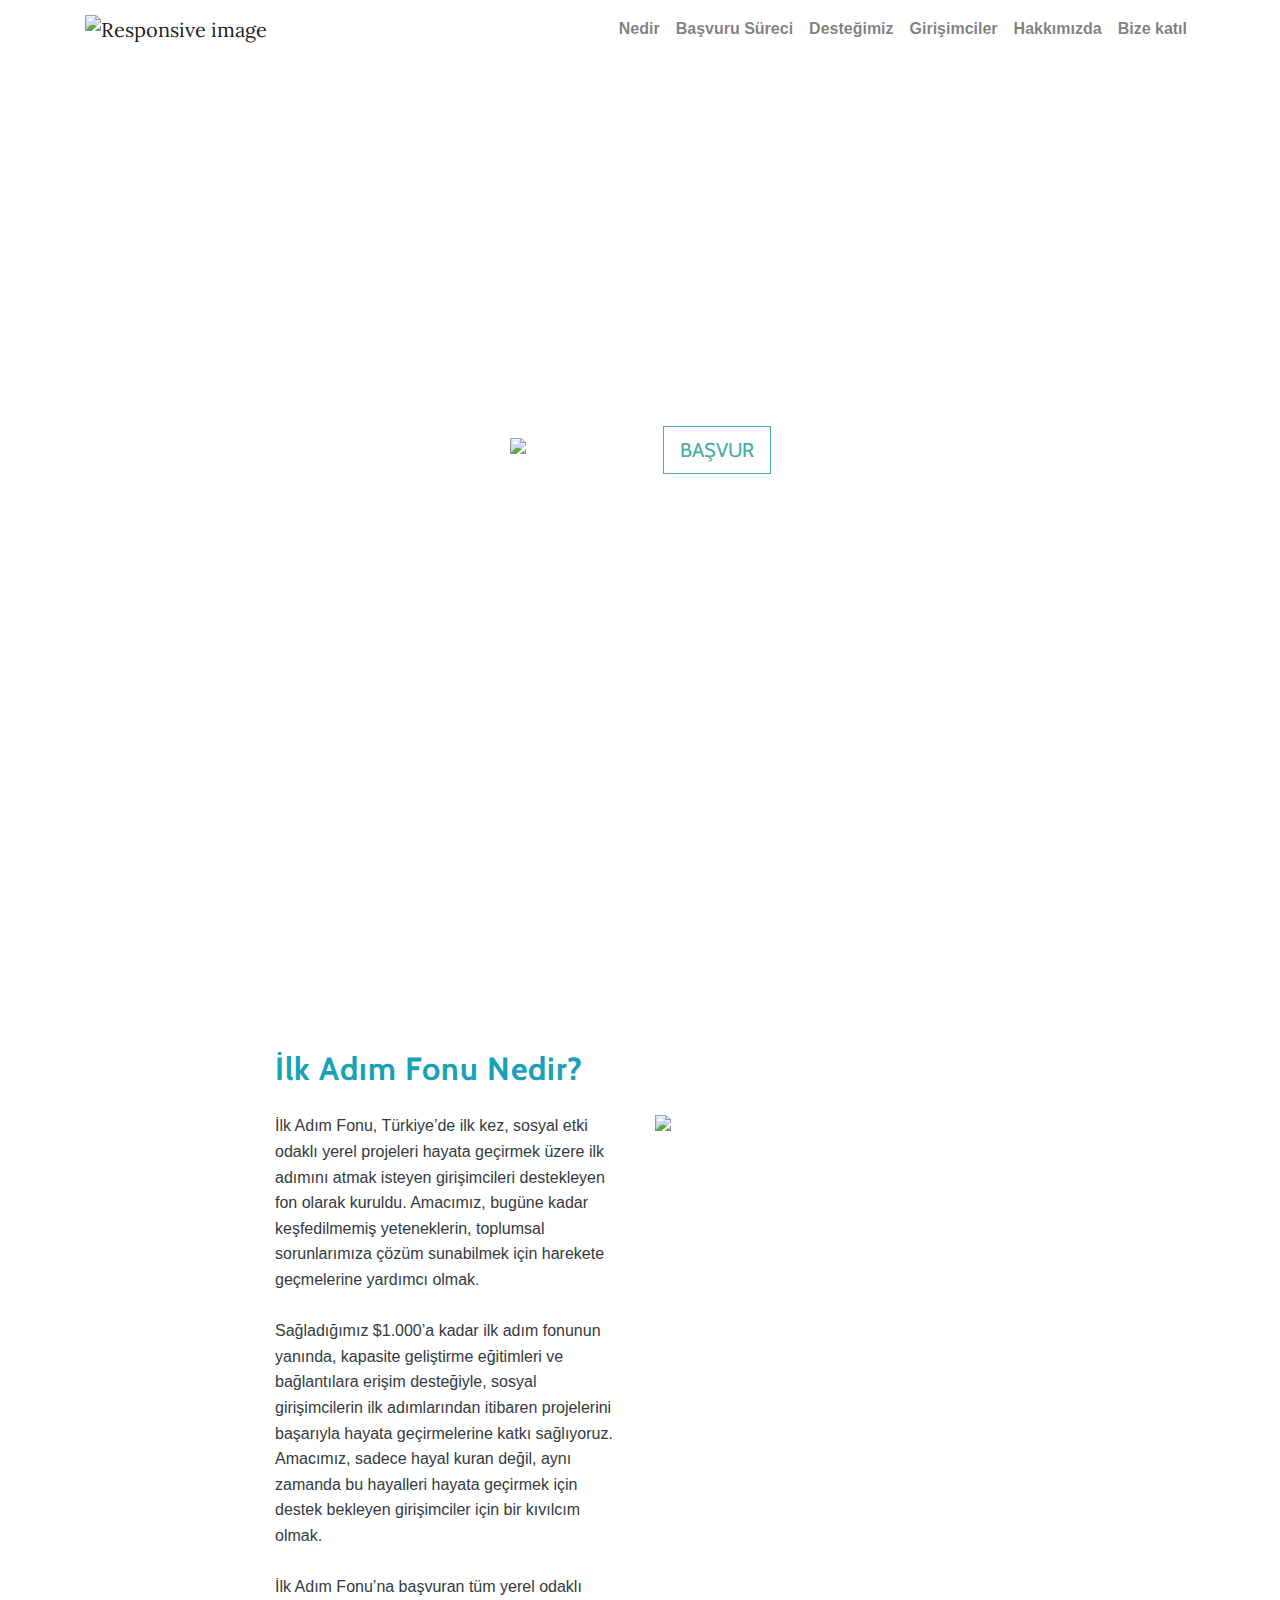
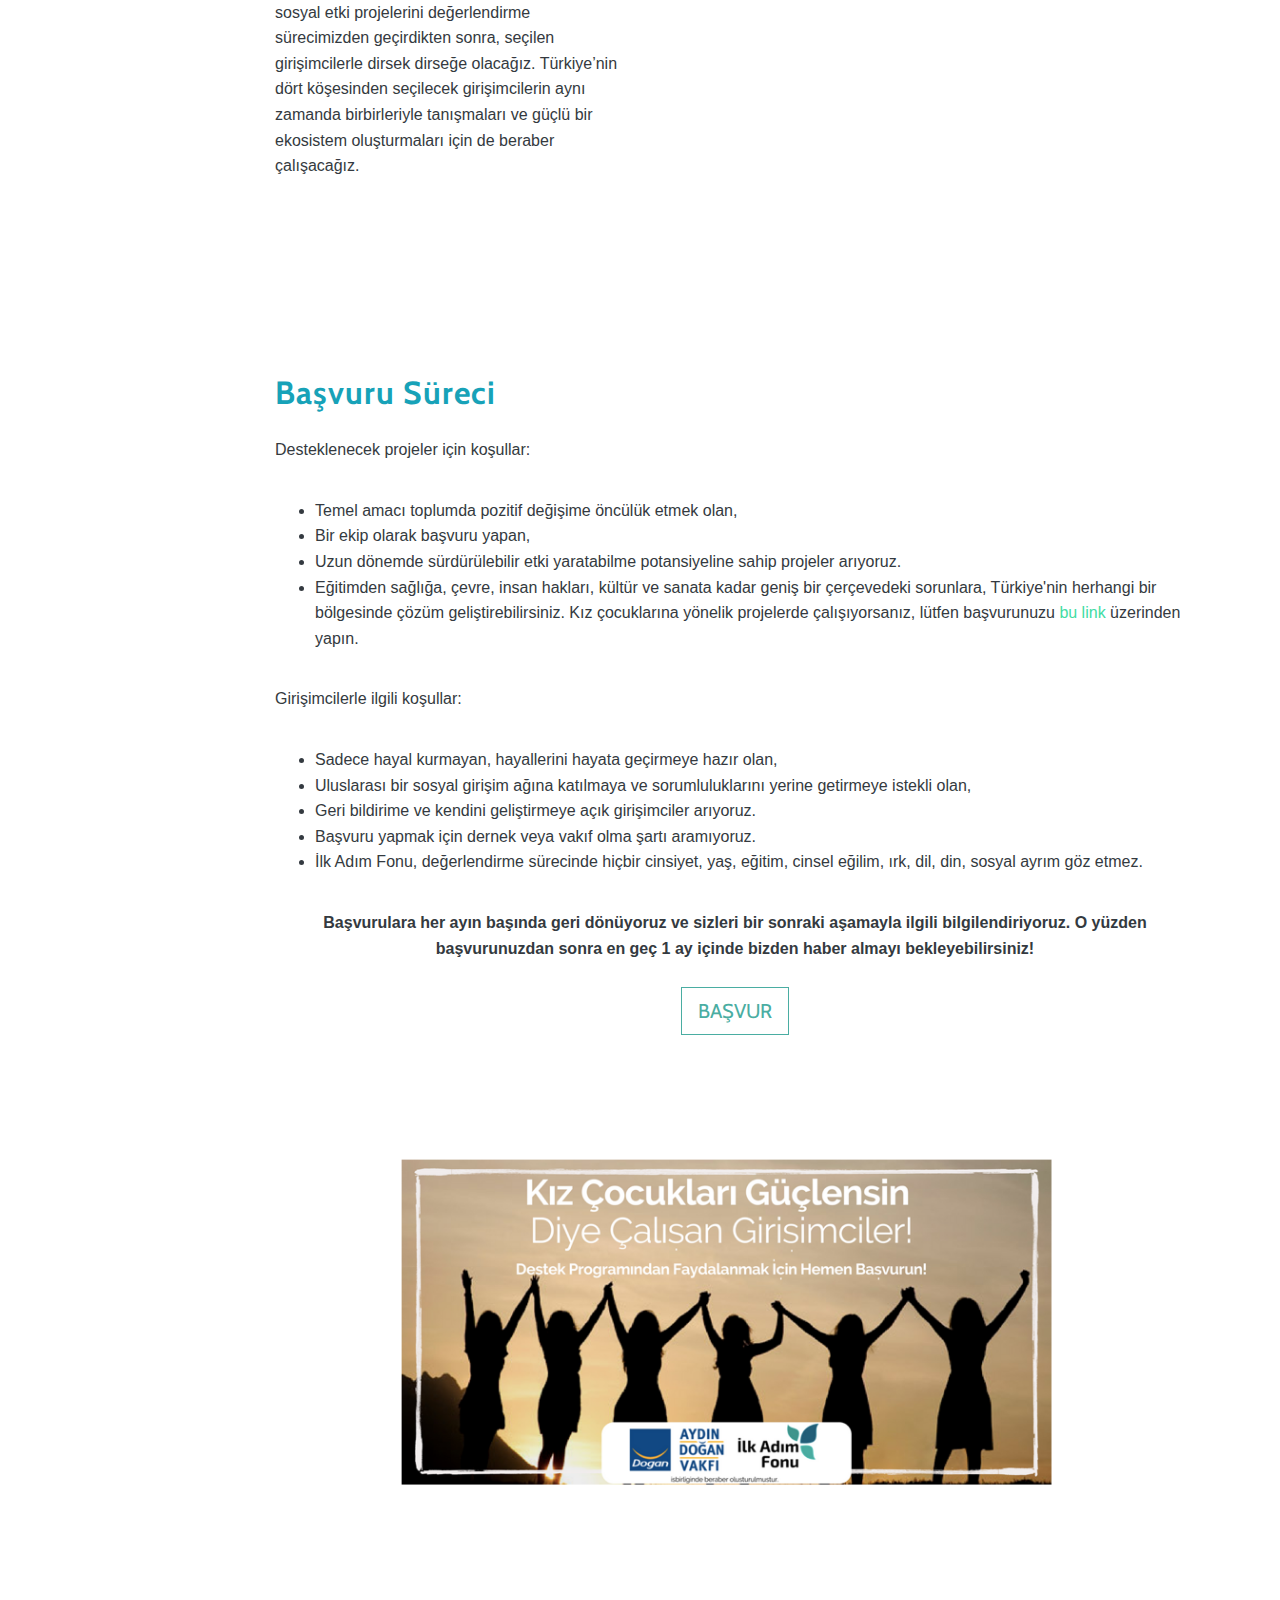
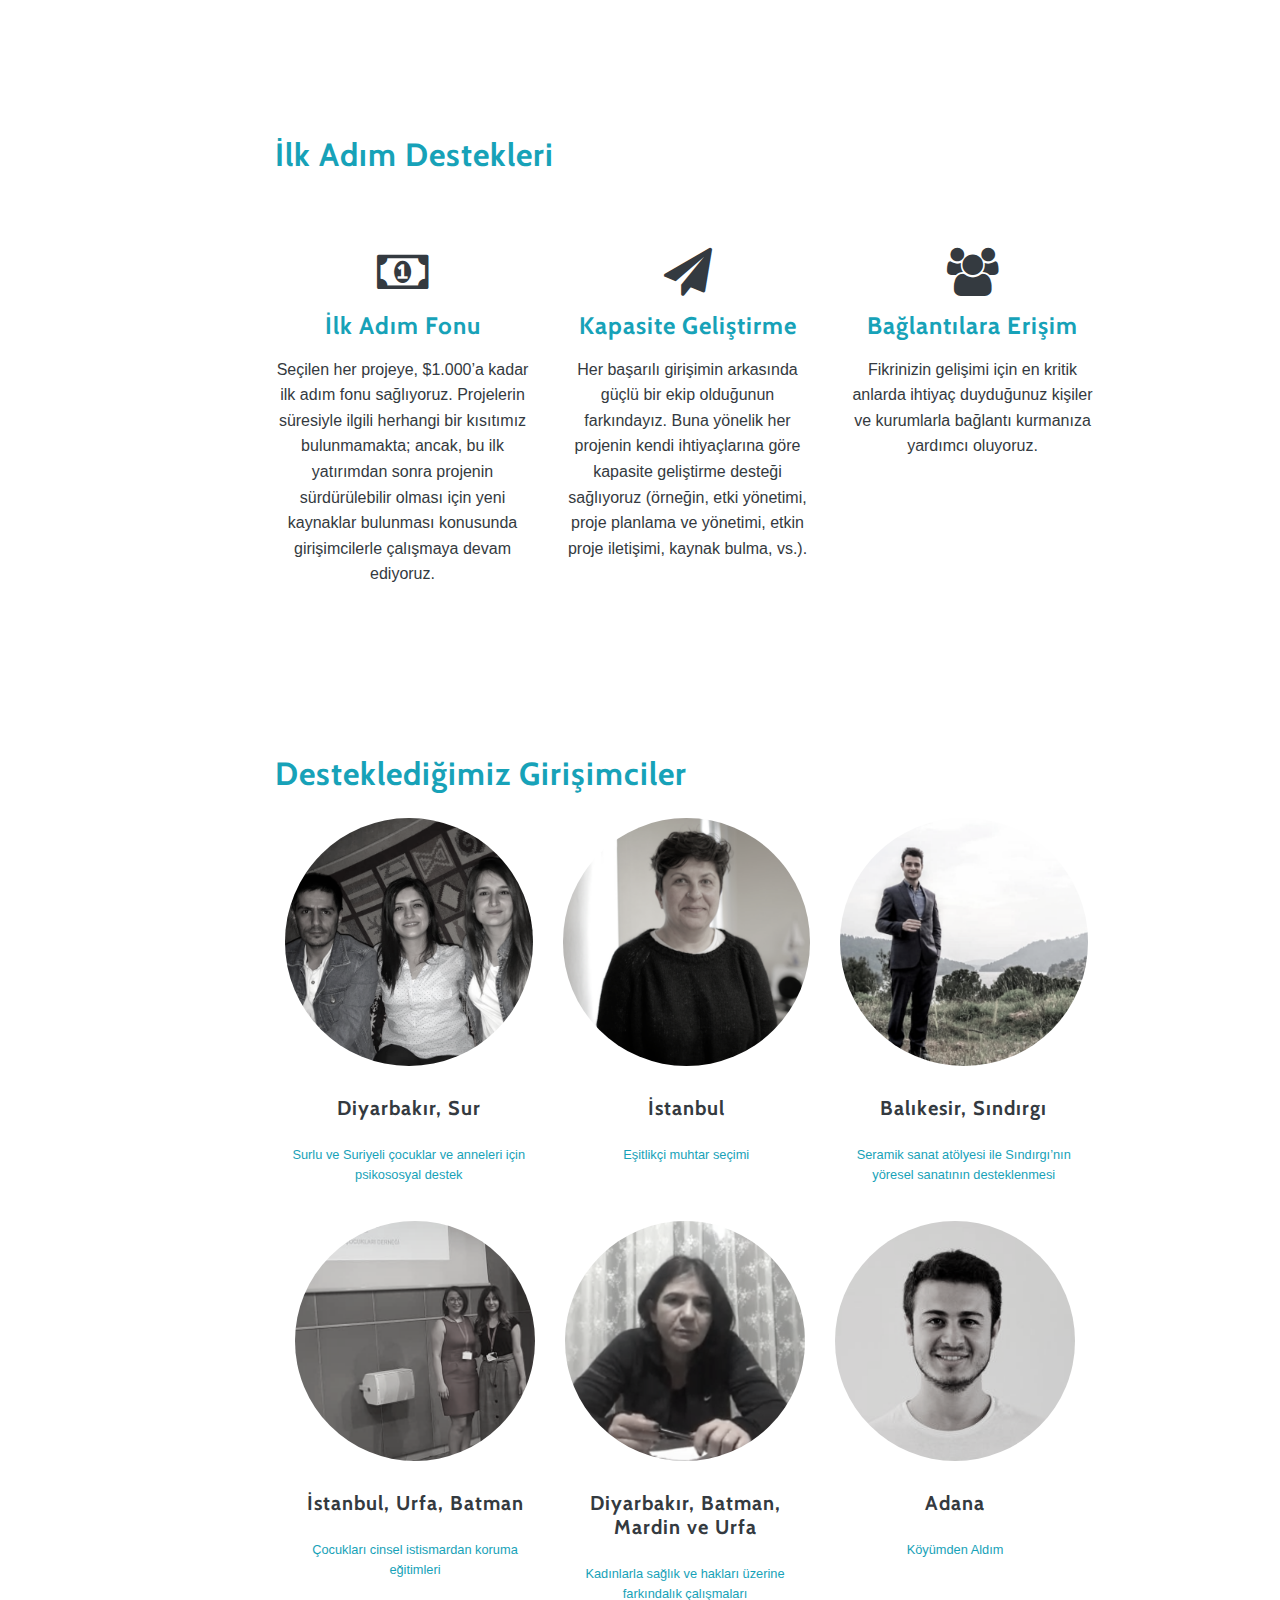
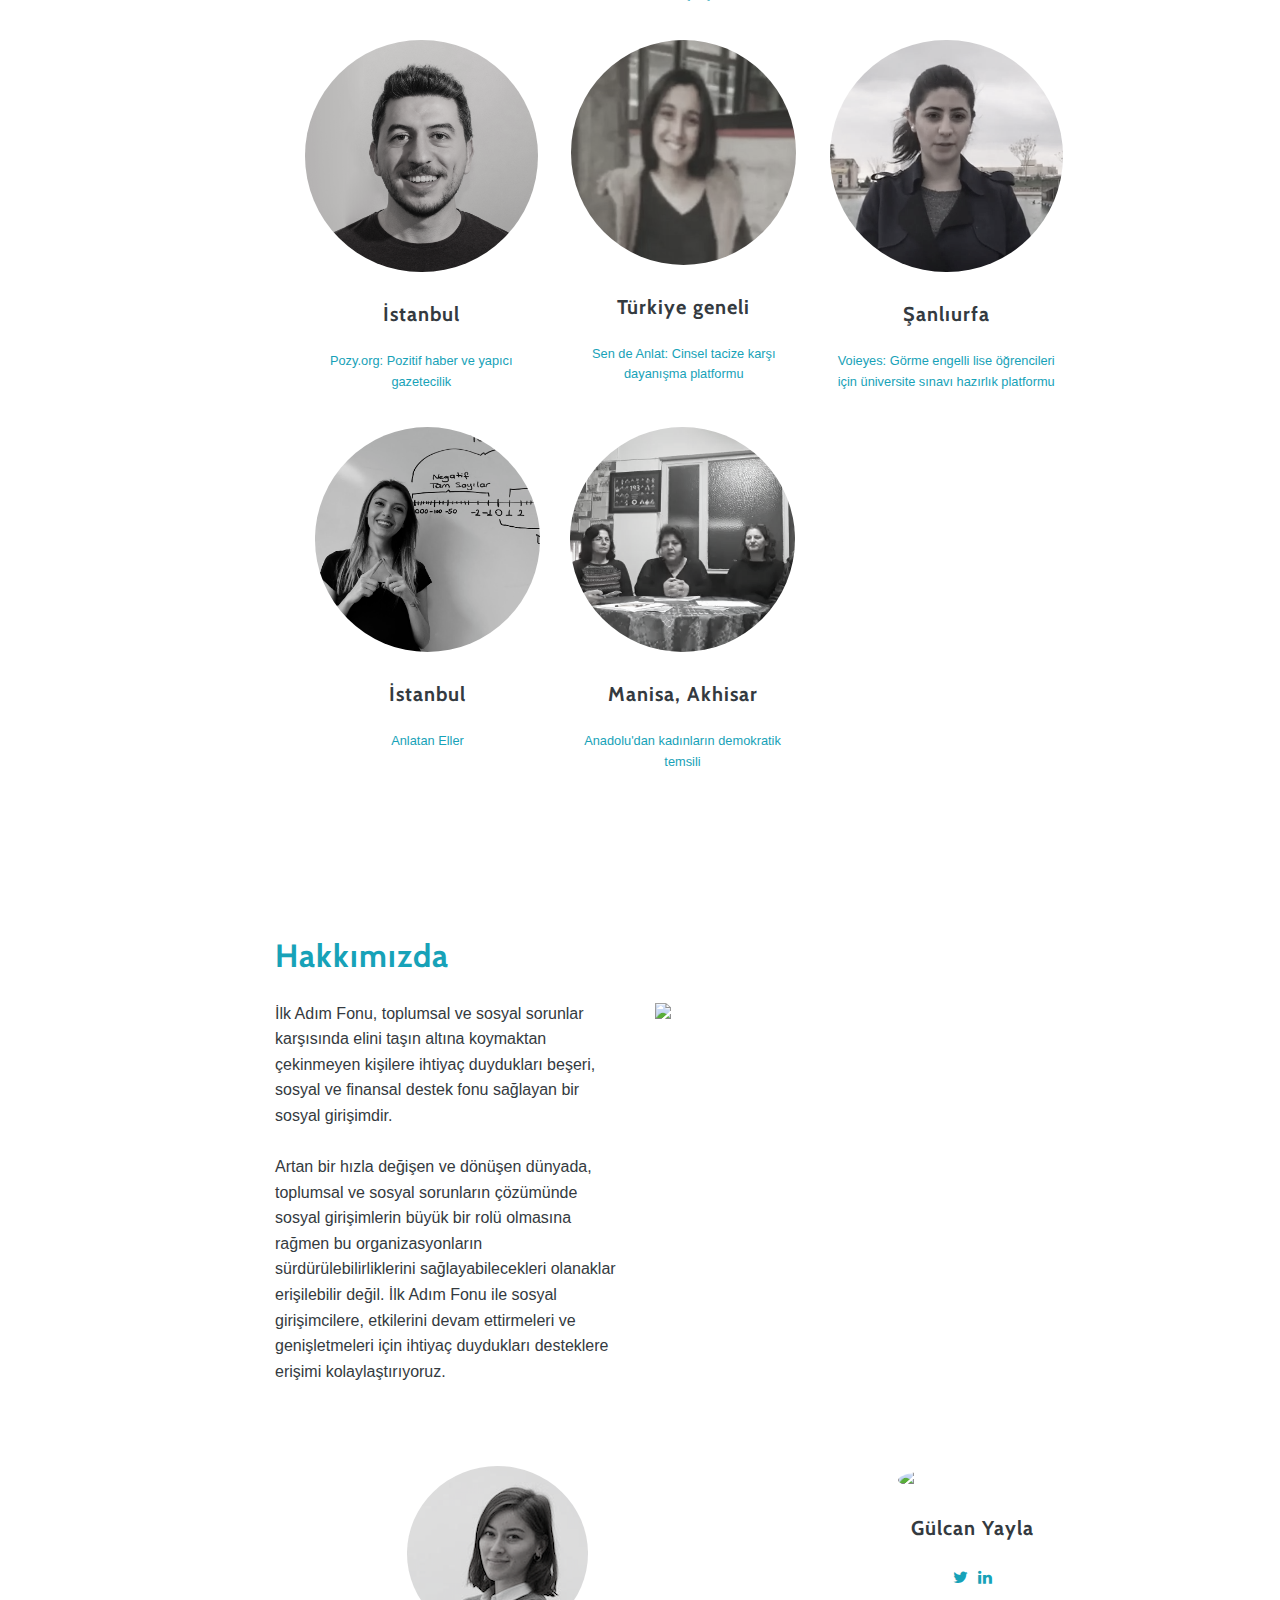
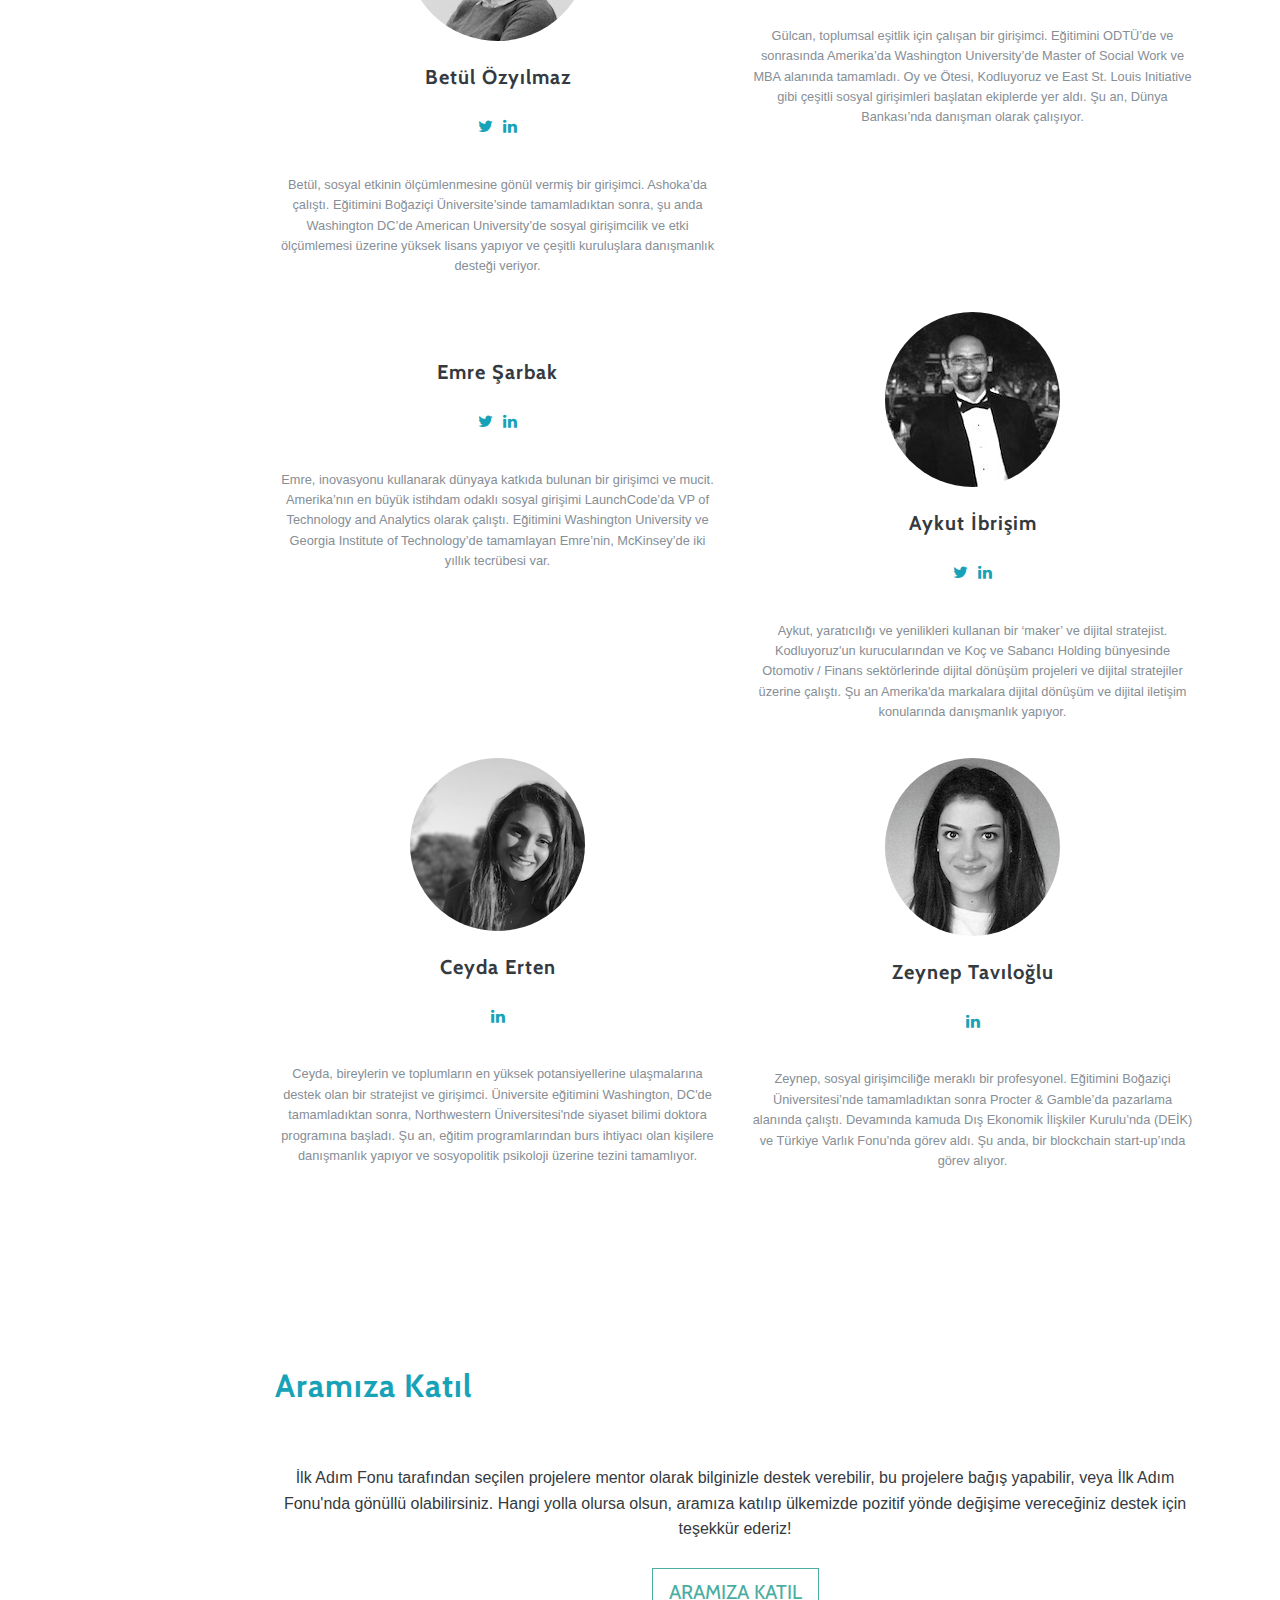
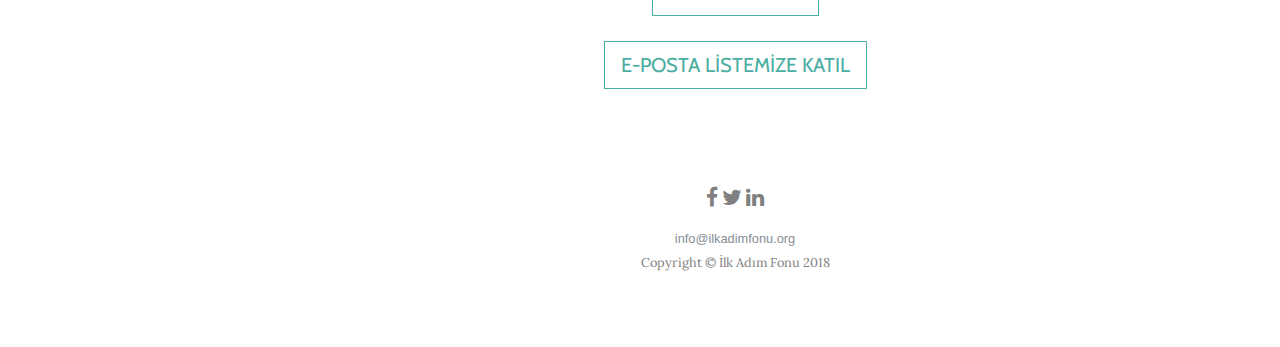
==== index.html @ e379cd47 "epsta" ====
<!DOCTYPE html>
<html lang="en">

  <head>

    <!-- Global site tag (gtag.js) - Google Analytics -->
<script async src="https://www.googletagmanager.com/gtag/js?id=UA-113549478-1"></script>
<script>
  window.dataLayer = window.dataLayer || [];
  function gtag(){dataLayer.push(arguments);}
  gtag('js', new Date());

  gtag('config', 'UA-113549478-1');
</script>


    <meta charset="utf-8">
    <meta name="viewport" content="width=device-width, initial-scale=1, shrink-to-fit=no">
    <meta name="description" content="">

    <meta name="author" content="">

    <title>İlk Adım Fonu</title>

    <!-- Bootstrap core CSS -->
    <link href="vendor/bootstrap/css/bootstrap.min.css" rel="stylesheet">

    <!-- Custom fonts for this template -->
    <link href="vendor/font-awesome/css/font-awesome.min.css" rel="stylesheet" type="text/css">
    <link href="https://fonts.googleapis.com/css?family=Lora:400,700,400italic,700italic" rel="stylesheet" type="text/css">
    <link href='https://fonts.googleapis.com/css?family=Cabin:700' rel='stylesheet' type='text/css'>

    <!-- Custom styles for this template -->
    <link href="css/grayscale.min.css" rel="stylesheet">

        <!-- Custom fonts for this template -->
    <link href="vendor/font-awesome/css/font-awesome.min.css" rel="stylesheet" type="text/css">
    <link href="https://fonts.googleapis.com/css?family=Montserrat:400,700" rel="stylesheet" type="text/css">
    <link href="https://fonts.googleapis.com/css?family=Lato:400,700,400italic,700italic" rel="stylesheet" type="text/css">

    <!-- Plugin CSS -->
    <link href="vendor/magnific-popup/magnific-popup.css" rel="stylesheet" type="text/css">

    <!-- Custom styles for this template -->
    <link href="css/freelancer.min.css" rel="stylesheet">


  </head>

  <body id="page-top">

    <!-- Navigation -->
    <nav class="navbar navbar-expand-lg navbar-toggleable-md navbar-light fixed-top bg-white">
      <div class="container">
    <a href="#" class="navbar-brand"><img class="img-fluid" src="img/logo3.png" alt="Responsive image"></a>
    <!--     <a class="navbar-brand js-scroll-trigger" href="#page-top">SOSYAL ETKİ</a> -->
     
      <button class="navbar-toggler" type="button" data-toggle="collapse" data-target="#navbarTogglerDemo01" aria-controls="navbarTogglerDemo01" aria-expanded="false" aria-label="Toggle navigation">
        <span class="navbar-toggler-icon"></span>
      </button>
      <div class="collapse navbar-collapse" id="navbarTogglerDemo01">
          <ul class="navbar-nav ml-auto mt-2 mt-md-0">
            <li class="nav-item active">
              <b> <a class="nav-link js-scroll-trigger" href="#nedir">Nedir</a> </b> 
            </li>
            <li class="nav-item active">
              <b> <a class="nav-link js-scroll-trigger" href="#basvuru">Başvuru Süreci</a> </b>
            </li>
            <li class="nav-item active">
              <b> <a class="nav-link js-scroll-trigger" href="#oduller">Desteğimiz</a> </b>
            </li>
            <li class="nav-item active">
              <b> <a class="nav-link js-scroll-trigger" href="#girisimciler">Girişimciler</a> </b>
            </li>

            <li class="nav-item active">
              <b> <a class="nav-link js-scroll-trigger" href="#about">Hakkımızda</a> </b>
            </li>
            <li class="nav-item active">
              <b> <a class="nav-link js-scroll-trigger" href="#biz">Bize katıl</a> </b>
            </li>
          </ul>
        </div>
      </div>
    </nav>

    <!-- Intro Header -->
    <header class="masthead">
      <div class="intro-body">
        <div class="container">
          <div class="row">
            <div class="col-lg-12 mx-auto">
                <img class="img-fluid" style="padding-left: 0px;  padding-right: 0px;" src="img/sun9.png" alt="Responsive image">
              <!-- <h1 class="brand-heading">İlk Adım Fonu</h1> -->
              <!-- <p class="intro-text">Toplumsal sorunlara göğüs germek isteyenler harekete geçebilsin diye... -->
         <!--        <br> <br> <br> <br> <br> <br> <br> <br> <br> <br> <br> <br> <br> <br> <br> <br> <br> <br>  -->
                  <a href="http://bit.ly/ilkadimfonu" target="_blank" class="btn btn-default btn-lg">BAŞVUR</a>
              <!-- <a href="#about" class="btn btn-circle js-scroll-trigger">
                <i class="fa fa-angle-double-down animated"></i>
              </a>
            </div>
          </div> -->
        </div>
      </div>
    </header>

    <!-- About Section -->
    <section id="nedir" class="content-section text-left">
      <div class="container">
          <div class="row">
              <div class="col-lg-2 mx-auto">
                  </div>
              <div class="col-lg-10 mx-auto">
                  <h2 class="text-info" >İlk Adım Fonu Nedir?</h2>
             </div>     
          <div class="col-lg-2 mx-auto">
              </div>
          <div class="col-lg-4 mx-auto">
            <p class="text-dark">  İlk Adım Fonu, Türkiye’de ilk kez, sosyal etki odaklı yerel projeleri hayata geçirmek üzere ilk adımını atmak isteyen girişimcileri destekleyen fon olarak kuruldu. Amacımız, bugüne kadar keşfedilmemiş yeteneklerin, toplumsal sorunlarımıza çözüm sunabilmek için harekete geçmelerine yardımcı olmak. <br><br>

Sağladığımız $1.000’a kadar ilk adım fonunun yanında, kapasite geliştirme eğitimleri ve bağlantılara erişim desteğiyle, sosyal girişimcilerin ilk adımlarından itibaren projelerini başarıyla hayata geçirmelerine katkı sağlıyoruz. 
Amacımız, sadece hayal kuran değil, aynı zamanda bu hayalleri hayata geçirmek için destek bekleyen girişimciler için bir kıvılcım olmak. 
<br><br>
İlk Adım Fonu’na başvuran tüm yerel odaklı sosyal etki projelerini değerlendirme sürecimizden geçirdikten sonra, seçilen girişimcilerle dirsek dirseğe olacağız. Türkiye’nin dört köşesinden seçilecek girişimcilerin aynı zamanda birbirleriyle tanışmaları ve güçlü bir ekosistem oluşturmaları için de beraber çalışacağız.
</p>
          </div>
           <div class="col-sm-6 mx-auto">
              <img class="img-fluid" style="padding-left: 0px;  padding-right: 0px;" src="img/cicek.jpg" alt="Responsive image">
        </div>
      </div>
    </section>

    <!-- Basuvur sureci Section -->
    <section id="basvuru" class="content-section text-left">
      <div class="container">
         <div class="row">
                      <div class="col-lg-2 mx-auto">
                          </div>
                      <div class="col-lg-10 mx-auto">
                          <h2 class="text-info" >Başvuru Süreci</h2>
                     </div>   
                <div class="col-lg-2 mx-auto">
                  </div>
                <div class="col-lg-10 mx-auto">
                  <p class="text-dark">Desteklenecek projeler için koşullar:
                    <ul class="list-style text-dark">
                      <li> Temel amacı toplumda pozitif değişime öncülük etmek olan,</li>
                      <li> Bir ekip olarak başvuru yapan,</li>
                      <li> Uzun dönemde sürdürülebilir etki yaratabilme potansiyeline sahip projeler arıyoruz.</li>
                      <li> Eğitimden sağlığa, çevre, insan hakları, kültür ve sanata kadar geniş bir çerçevedeki sorunlara, Türkiye'nin herhangi bir bölgesinde çözüm geliştirebilirsiniz. Kız çocuklarına yönelik projelerde çalışıyorsanız, lütfen başvurunuzu <a href="http://bit.ly/kizcocuklari" target="_blank"> bu link </a> üzerinden yapın.</li>
                    </ul>
                    </p>  

                <p class="text-dark">Girişimcilerle ilgili koşullar:
                 <ul class="list-style text-dark">
                              <li> Sadece hayal kurmayan, hayallerini hayata geçirmeye hazır olan,</li>
                              <li> Uluslarası bir sosyal girişim ağına katılmaya ve sorumluluklarını yerine getirmeye istekli olan,</li>
                              <li> Geri bildirime ve kendini geliştirmeye açık girişimciler arıyoruz. </li>
                              <li> Başvuru yapmak için dernek veya vakıf olma şartı aramıyoruz.</li>
                              <li> İlk Adım Fonu, değerlendirme sürecinde hiçbir cinsiyet, yaş, eğitim, cinsel eğilim, ırk, dil, din, sosyal ayrım göz etmez.</li>
                            </ul>
                        </p>  




                <p class="text-center text-dark"><em>
                   </em>
                  <b>Başvurulara her ayın başında geri dönüyoruz ve sizleri bir sonraki aşamayla ilgili bilgilendiriyoruz. O yüzden başvurunuzdan sonra en geç 1 ay içinde bizden haber almayı bekleyebilirsiniz!</b>
                  <br> <br>
                 <a href="http://bit.ly/ilkadimfonu" target="_blank" class="btn btn-default btn-lg">BAŞVUR</a> </p>  
                 <a href="kizcocuklariguclensindiye.html" target="_blank" class="navbar-brand"><img class="img-fluid" src="img/dogan2.png" alt="Responsive image"></a>
                </div>
                <!-- -->
      </div>
    </section>

    <!-- Oduller Section -->
    <section id="oduller" class="content-section text-left">
 <!--      <div class="container">
        <div class="row">
          <div class="col-lg-8 mx-auto">
            <h2>Contact Start Bootstrap</h2>
            <p>Feel free to leave us a comment on the
              <a href="http://startbootstrap.com/template-overviews/grayscale/">Grayscale template overview page</a>
              on Start Bootstrap to give some feedback about this theme!</p> -->

      <div class="container">
        <div class="row">
          <div class="col-lg-2">
          </div>  
          <div class="col-lg-10 text-left">
            <h2 class="section-heading text-info text-left">İlk Adım Destekleri</h2>
          </div>
        </div>
      </div>
      <div class="container">
        <div class="row">
          <div class="col-lg-2">
          </div>  
          <div class="col-lg-3 col-md-8 text-center">
            <div class="service-box mt-5 mx-auto">
              <i class="fa fa-3x fa-money text-dark mb-3 sr-icons"></i>
              <h4 class="mb-3 text-info" >İlk Adım Fonu</h4>
              <p class="mb-2 text-dark">Seçilen her projeye, $1.000’a kadar ilk adım fonu sağlıyoruz. Projelerin süresiyle ilgili herhangi  bir kısıtımız bulunmamakta; ancak, bu ilk yatırımdan sonra projenin sürdürülebilir olması için yeni kaynaklar bulunması konusunda girişimcilerle çalışmaya devam ediyoruz.</p>
            </div>
          </div>
          <div class="col-lg-3 col-md-8 text-center">
            <div class="service-box mt-5 mx-auto">
              <i class="fa fa-3x fa-paper-plane text-dark mb-3 sr-icons"></i>
              <h4 class="mb-3 text-info">Kapasite Geliştirme</h4>
              <p class=" mb-2 text-dark">Her başarılı girişimin arkasında güçlü bir ekip olduğunun farkındayız. Buna yönelik her projenin kendi ihtiyaçlarına göre kapasite geliştirme desteği sağlıyoruz (örneğin, etki yönetimi, proje planlama ve yönetimi, etkin proje iletişimi, kaynak bulma, vs.).</p>
            </div>
          </div>
          <div class="col-lg-3 col-md-8 text-center">
            <div class="service-box mt-5 mx-auto">
              <i class="fa fa-3x fa-group text-dark mb-3 sr-icons"></i>
              <h4 class="mb-3 text-info">Bağlantılara Erişim </h4>
              <p class=" mb-2 text-dark">Fikrinizin gelişimi için en kritik anlarda ihtiyaç duyduğunuz kişiler ve kurumlarla bağlantı kurmanıza yardımcı oluyoruz.</p>
            </div>
          </div>

        </div>
      </div>


      <!--       <ul class="list-inline banner-social-buttons">
              <li class="list-inline-item">
                <a href="https://twitter.com/SBootstrap" class="btn btn-default btn-lg">
                  <i class="fa fa-twitter fa-fw"></i>
                  <span class="network-name">Twitter</span>
                </a>
              </li>
              <li class="list-inline-item">
                <a href="https://github.com/BlackrockDigital/startbootstrap" class="btn btn-default btn-lg">
                  <i class="fa fa-github fa-fw"></i>
                  <span class="network-name">Github</span>
                </a>
              </li>
              <li class="list-inline-item">
                <a href="https://plus.google.com/+Startbootstrap/posts" class="btn btn-default btn-lg">
                  <i class="fa fa-google-plus fa-fw"></i>
                  <span class="network-name">Google+</span>
                </a>
              </li> -->
            </ul>
          </div>
        </div>
      </div>
    </section>

  

 <!-- Portfolio Grid Section -->
 <section id="girisimciler" class="portfolio text-left">
    <!-- <section class="portfolio" id="portfolio"> -->
      <div class="container">

          <div class="row">
          <div class="col-lg-2">
          </div>  
          <div class="col-lg-10 text-left">
            <h2 class="section-heading text-info text-left">Desteklediğimiz Girişimciler</h2>
          </div>
        </div>

      <div class="container">
        <div class="row">
          <div class="col-lg-2">
          </div>  

          <div class="col-lg-3 text-center">
        <!-- <div class="row">
          <div class="col-md-6 col-lg-4"> -->
            <a class="portfolio-item d-block mx-auto" data-toggle="modal" href="#portfolio-modal-1">
              <!-- <div class="portfolio-item-caption d-flex position-absolute h-100 w-100"> -->
                <!-- <div class="portfolio-item-caption d-flex position-absolute rounded-circle"> -->
                <!-- <div class="portfolio-item-caption-content rounded-circle my-auto w-100 text-center text-white"> -->
                  <div class="portfolio-item-caption position-absolute rounded-circle img-fluid"> 
                          <div class="portfolio-item-caption-content text-center text-white ">
                            <i class="fa rounded-circle fa-search-plus fa-3x"> </i> 
                                <!-- <h5 class="mb-6 text-white"> </h5> -->
                                <!-- <h5 class="mb-6 text-white"> <br> Diyarbakır, Sur <br><br>  Surlu ve Suriyeli çocuklar ve anneleri için psikososyal destek</h5> -->
                          </div>
                  </div>
                <img class="mx-auto rounded-circle img-fluid" src="img/proje/gulan4.png" alt="">                 
            </a>
                      <h5 class="text-center text-dark">Diyarbakır, Sur </h5>
                                 <p class="text-info text-center small"> Surlu ve Suriyeli çocuklar ve anneleri için psikososyal destek </p>
          </div>
             

          <div class="col-lg-3 text-center">
                    <a class="portfolio-item d-block mx-auto" data-toggle="modal" href="#portfolio-modal-2">
                      <div class="portfolio-item-caption position-absolute rounded-circle img-fluid"> 
                                  <div class="portfolio-item-caption-content text-center text-white ">
                                    <i class="fa rounded-circle fa-search-plus fa-3x"> </i> 
                                  </div>
                      </div>
                        <img class="mx-auto rounded-circle img-fluid" src="img/proje/ada2.png" alt="">  
                    </a>

                    <h5 class="text-center text-dark">İstanbul</h5>
                    <p class="text-info text-center small">Eşitlikçi muhtar seçimi</p>
        </div>
              
        <div class="col-lg-3 text-center">
                    <a class="portfolio-item d-block mx-auto" data-toggle="modal" href="#portfolio-modal-3">
                      <div class="portfolio-item-caption position-absolute rounded-circle img-fluid"> 
                                  <div class="portfolio-item-caption-content text-center text-white ">
                                    <i class="fa rounded-circle fa-search-plus fa-3x"> </i> 
                                  </div>
                      </div>
                        <img class="mx-auto rounded-circle img-fluid" src="img/proje/muh2.png" alt="">  
                    </a>

                    <h5 class="text-center text-dark">Balıkesir, Sındırgı</h5>
                    <p class="text-info text-center small">Seramik sanat atölyesi ile Sındırgı’nın yöresel sanatının desteklenmesi</p>
        </div>

  </div>
          
  

        <!--   <div class="col-lg-5 col-md-6 text-center">
            <a class="portfolio-item d-block mx-auto" data-toggle="modal" href="#portfolio-modal-2">
              <div class="portfolio-item-caption d-flex position-absolute h-100 w-100">
                <div class="portfolio-item-caption-content my-auto w-100 text-center text-white">
                  <i class="fa fa-search-plus fa-3x"></i>
                   <h5 class="mb-6 text-white"> <br> İstanbul<br><br>Eşitlikçi muhtar seçimi</h5>
                </div>
              </div>
              <img class="img-fluid" src="img/proje/ada.png" alt="">
            </a>
          </div>

        </div>
    </div> -->

      <div class="container">
        <div class="row">
          <div class="col-lg-2">
          </div>  

          <div class="col-lg-3 text-center">
        
            <a class="portfolio-item d-block mx-auto" data-toggle="modal" href="#portfolio-modal-4">
        
                  <div class="portfolio-item-caption position-absolute rounded-circle img-fluid"> 
                          <div class="portfolio-item-caption-content text-center text-white ">
                            <i class="fa rounded-circle fa-search-plus fa-3x"> </i> 
                          </div>
                  </div>
                <img class="mx-auto rounded-circle img-fluid" src="img/proje/sinem2.png" alt="">                 
            </a>
                      <h5 class="text-center text-dark">İstanbul, Urfa, Batman</h5>
                                 <p class="text-info text-center small">Çocukları cinsel istismardan koruma eğitimleri</p>
          </div>
             

          <div class="col-lg-3 text-center">
                    <a class="portfolio-item d-block mx-auto" data-toggle="modal" href="#portfolio-modal-5">
                      <div class="portfolio-item-caption position-absolute rounded-circle img-fluid"> 
                                  <div class="portfolio-item-caption-content text-center text-white ">
                                    <i class="fa rounded-circle fa-search-plus fa-3x"> </i> 
                                  </div>
                      </div>
                        <img class="mx-auto rounded-circle img-fluid" src="img/proje/selma.png" alt="">  
                    </a>

                    <h5 class="text-center text-dark">Diyarbakır, Batman, Mardin ve Urfa</h5>
                    <p class="text-info text-center small">Kadınlarla sağlık ve hakları üzerine farkındalık çalışmaları</p>
        </div>
              
        <div class="col-lg-3 text-center">
                    <a class="portfolio-item d-block mx-auto" data-toggle="modal" href="#portfolio-modal-6">
                      <div class="portfolio-item-caption position-absolute rounded-circle img-fluid"> 
                                  <div class="portfolio-item-caption-content text-center text-white ">
                                    <i class="fa rounded-circle fa-search-plus fa-3x"> </i> 
                                  </div>
                      </div>
                        <img class="mx-auto rounded-circle img-fluid" src="img/proje/ferit2.png" alt="">  
                    </a>

                    <h5 class="text-center text-dark">Adana</h5>
                    <p class="text-info text-center small">Köyümden Aldım</p>
        </div>

  </div>


      <div class="container">
        <div class="row">
          <div class="col-lg-2">
          </div>  

          <div class="col-lg-3 text-center">
        
            <a class="portfolio-item d-block mx-auto" data-toggle="modal" href="#portfolio-modal-7">
        
                  <div class="portfolio-item-caption position-absolute rounded-circle img-fluid"> 
                          <div class="portfolio-item-caption-content text-center text-white ">
                            <i class="fa rounded-circle fa-search-plus fa-3x"> </i> 
                          </div>
                  </div>
                <img class="mx-auto rounded-circle img-fluid" src="img/proje/turgay.png" alt="">                 
            </a>
                      <h5 class="text-center text-dark">İstanbul</h5>
                                 <p class="text-info text-center small">Pozy.org: Pozitif haber ve yapıcı gazetecilik</p>
          </div>
             

          <div class="col-lg-3 text-center">
                    <a class="portfolio-item d-block mx-auto" data-toggle="modal" href="#portfolio-modal-8">
                      <div class="portfolio-item-caption position-absolute rounded-circle img-fluid"> 
                                  <div class="portfolio-item-caption-content text-center text-white ">
                                    <i class="fa rounded-circle fa-search-plus fa-3x"> </i> 
                                  </div>
                      </div>
                        <img class="mx-auto rounded-circle img-fluid" src="img/proje/gizem2.png" alt="">  
                    </a>

                    <h5 class="text-center text-dark">Türkiye geneli</h5>
                    <p class="text-info text-center small">Sen de Anlat: Cinsel tacize karşı dayanışma platformu</p>
        </div>
              
        <div class="col-lg-3 text-center">
                    <a class="portfolio-item d-block mx-auto" data-toggle="modal" href="#portfolio-modal-9">
                      <div class="portfolio-item-caption position-absolute rounded-circle img-fluid"> 
                                  <div class="portfolio-item-caption-content text-center text-white ">
                                    <i class="fa rounded-circle fa-search-plus fa-3x"> </i> 
                                  </div>
                      </div>
                        <img class="mx-auto rounded-circle img-fluid" src="img/proje/merve2.png" alt="">  
                    </a>

                    <h5 class="text-center text-dark">Şanlıurfa</h5>
                    <p class="text-info text-center small">Voieyes: Görme engelli lise öğrencileri için üniversite sınavı hazırlık platformu</p>
        </div>

  </div>
 
       

      <div class="container">
        <div class="row">
          <div class="col-lg-2">
          </div>  

          <div class="col-lg-3 text-center">
        
            <a class="portfolio-item d-block mx-auto" data-toggle="modal" href="#portfolio-modal-10">
        
                  <div class="portfolio-item-caption position-absolute rounded-circle img-fluid"> 
                          <div class="portfolio-item-caption-content text-center text-white ">
                            <i class="fa rounded-circle fa-search-plus fa-3x"> </i> 
                          </div>
                  </div>
                <img class="mx-auto rounded-circle img-fluid" src="img/proje/pelin2.png" alt="">                 
            </a>
                      <h5 class="text-center text-dark">İstanbul</h5>
                                 <p class="text-info text-center small">Anlatan Eller</p>
          </div>
             

          <div class="col-lg-3 text-center">
                    <a class="portfolio-item d-block mx-auto" data-toggle="modal" href="#portfolio-modal-11">
                      <div class="portfolio-item-caption position-absolute rounded-circle img-fluid"> 
                                  <div class="portfolio-item-caption-content text-center text-white ">
                                    <i class="fa rounded-circle fa-search-plus fa-3x"> </i> 
                                  </div>
                      </div>
                        <img class="mx-auto rounded-circle img-fluid" src="img/proje/aysen2.png" alt="">  
                    </a>

                    <h5 class="text-center text-dark">Manisa, Akhisar</h5>
                    <p class="text-info text-center small">Anadolu'dan kadınların demokratik temsili</p>
        </div>
              
  

  </div>
 
   
    </section>


   



    <!-- Team -->
     <section id="about" class="content-section text-left">
    <!-- <section class="bg-light" id="about"> -->
      <div class="container">
        <div class="row">
          <div class="col-lg-2 text-left">
            </div>
            <div class="col-lg-10 text-left">
            <h2 class="section-heading text-left text-info">Hakkımızda</h2>
          </div>
        </div>

        <div class="row">
           <div class="col-lg-2 text-left">
            </div>
           <div class="col-lg-4 text-left">
             <p class=" mb-2 text-dark">İlk Adım Fonu, toplumsal ve sosyal sorunlar karşısında elini taşın altına koymaktan çekinmeyen kişilere ihtiyaç duydukları beşeri, sosyal ve finansal destek fonu sağlayan bir sosyal girişimdir. 
              <br> <br> 

              Artan bir hızla değişen ve dönüşen dünyada, toplumsal ve sosyal sorunların çözümünde sosyal girişimlerin büyük bir rolü olmasına rağmen bu organizasyonların sürdürülebilirliklerini sağlayabilecekleri olanaklar erişilebilir değil. İlk Adım Fonu ile sosyal girişimcilere, etkilerini devam ettirmeleri ve genişletmeleri için ihtiyaç duydukları desteklere erişimi kolaylaştırıyoruz.
              <br> <br> 
              </p>
             </div>

                <div class="col-sm-6 mx-auto">
              <img class="img-fluid" style="padding-left: 0px;  padding-right: 0px;" src="img/fide.jpg" alt="Responsive image">
        </div>
           </div>
           

          <div class="row">
           <div class="col-lg-2 text-center">
            </div>
                 <div class="col-sm-5">
                              <div class="team-member text-center">
                                <br> <br>
                                <img class="mx-auto rounded-circle img-fluid" src="img/betul4.png" alt="">
                                <h5 class="text-center text-dark"> <br>Betül Özyılmaz</h5>
                                  <ul class="list-inline social-buttons">
                                  <li class="list-inline-item">
                                    <a href="https://twitter.com/betulozyilmaz" target="_blank">
                                      <i class="fa fa-twitter text-info"></i>
                                    </a>
                                  </li>
                                  <li class="list-inline-item">
                                    <a href="https://www.linkedin.com/in/bet%C3%BCl-%C3%B6zy%C4%B1lmaz-96a77164/" target="_blank">
                                      <i class="fa fa-linkedin text-info"></i>
                                    </a>
                                  </li>
                                </ul>
                                <p class="text-muted text-center small">Betül, sosyal etkinin ölçümlenmesine gönül vermiş bir girişimci. Ashoka’da çalıştı. Eğitimini Boğaziçi Üniversite’sinde tamamladıktan sonra, şu anda Washington DC’de American University’de sosyal girişimcilik ve etki ölçümlemesi üzerine yüksek lisans yapıyor ve çeşitli kuruluşlara danışmanlık desteği veriyor.</p>
                              </div>
                </div>
                <div class="col-sm-5">
                            <div class="team-member text-center">
                              <br> <br>
                              <img class="mx-auto rounded-circle img-fluid" src="img/gulcan.png" alt="Responsive image">
                              <h5 class="text-center text-dark"><br>Gülcan Yayla</h5>
                                 <ul class="list-inline social-buttons">
                                <li class="list-inline-item">
                                  <a href="https://twitter.com/gulcan_yayla" target="_blank">
                                    <i class="fa fa-twitter text-info"></i>
                                  </a>
                                </li>
                                <li class="list-inline-item">
                                  <a href="https://linkedin.com/in/gulcanyayla" target="_blank">
                                    <i class="fa fa-linkedin text-info"></i>
                                  </a>
                                </li>
                              </ul>
                              <p class="text-muted text-center small">Gülcan, toplumsal eşitlik için çalışan bir girişimci. Eğitimini ODTÜ’de ve sonrasında Amerika’da Washington University’de Master of Social Work ve MBA alanında tamamladı. Oy ve Ötesi, Kodluyoruz ve East St. Louis Initiative gibi çeşitli sosyal girişimleri başlatan ekiplerde yer aldı. Şu an, Dünya Bankası’nda danışman olarak çalışıyor.</p>
                            </div>
                 </div>
           </div>   


          <div class="row">
                             <div class="col-lg-2 text-center">
                              </div>
                            <div class="col-sm-5">
                              <div class="team-member text-center">
                                <img class="mx-auto rounded-circle img-fluid" src="img/emre.png" alt="">
                                <h5 class="text-center text-dark"><br>Emre Şarbak</h5>
                                  <ul class="list-inline social-buttons">
                                  <li class="list-inline-item">
                                    <a href="https://twitter.com/emresarbak" target="_blank">
                                      <i class="fa fa-twitter text-info"></i>
                                    </a>
                                  </li>
                                  <li class="list-inline-item">
                                    <a href="https://www.linkedin.com/in/emresarbak/" target="_blank">
                                      <i class="fa fa-linkedin text-info"></i>
                                    </a>
                                  </li>
                                </ul>
                                <p class="text-muted text-center small">Emre, inovasyonu kullanarak dünyaya katkıda bulunan bir girişimci ve mucit. Amerika’nın en büyük istihdam odaklı sosyal girişimi LaunchCode’da VP of Technology and Analytics olarak çalıştı. Eğitimini Washington University ve Georgia Institute of Technology’de tamamlayan Emre’nin, McKinsey’de iki yıllık tecrübesi var.</p>
                              
                              </div>
                            </div>
                            <div class="col-sm-5">
                              <div class="team-member text-center">
                                <img class="mx-auto rounded-circle img-fluid" src="img/aykut.jpg" alt="">
                                <h5 class="text-center text-dark"><br>Aykut İbrişim</h5>
                                 <ul class="list-inline social-buttons">
                                  <li class="list-inline-item">
                                    <a href="https://twitter.com/aykut_ibrisim?lang=en" target="_blank">
                                      <i class="fa fa-twitter text-info"></i>
                                    </a>
                                  </li>
                                  <li class="list-inline-item">
                                    <a href="https://www.linkedin.com/in/aykutibrisim" target="_blank">
                                      <i class="fa fa-linkedin text-info"></i>
                                    </a>
                                  </li>
                                </ul>
                                <p class="text-muted text-center small">Aykut, yaratıcılığı ve yenilikleri kullanan bir ‘maker’ ve dijital stratejist. Kodluyoruz'un kurucularından ve Koç ve Sabancı Holding bünyesinde Otomotiv / Finans sektörlerinde dijital dönüşüm projeleri ve dijital stratejiler üzerine çalıştı. Şu an Amerika'da markalara dijital dönüşüm ve dijital iletişim konularında danışmanlık yapıyor.</p>
                               
                              </div>
                              </div>

        </div>


<div class="row">
                             <div class="col-lg-2 text-center">
                              </div>
                            <div class="col-sm-5">
                              <div class="team-member text-center">
                                <img class="mx-auto rounded-circle img-fluid" src="img/ceyda2.png" alt="">
                                <h5 class="text-center text-dark"><br>Ceyda Erten</h5>
                                  <ul class="list-inline social-buttons">
                                  <!-- <li class="list-inline-item">
                                    <a href="https://twitter.com/emresarbak" target="_blank">
                                      <i class="fa fa-twitter text-info"></i>
                                    </a>
                                  </li> -->
                                  <li class="list-inline-item">
                                    <a href="https://www.linkedin.com/in/ceyda-erten-ba6a363b/" target="_blank">
                                      <i class="fa fa-linkedin text-info"></i>
                                    </a>
                                  </li>
                                </ul>
                                <p class="text-muted text-center small">Ceyda, bireylerin ve toplumların en yüksek potansiyellerine ulaşmalarına destek olan bir stratejist ve girişimci. Üniversite eğitimini Washington, DC'de tamamladıktan sonra, Northwestern Üniversitesi'nde siyaset bilimi doktora programına başladı. Şu an, eğitim programlarından burs ihtiyacı olan kişilere danışmanlık yapıyor ve sosyopolitik psikoloji üzerine tezini tamamlıyor.</p>
                              
                              </div>
                            </div>
                            <div class="col-sm-5">
                              <div class="team-member text-center">
                                <img class="mx-auto rounded-circle img-fluid" src="img/zeynep.png" alt="">
                                <h5 class="text-center text-dark"><br>Zeynep Tavıloğlu</h5>
                                 <ul class="list-inline social-buttons">
                           <!--        <li class="list-inline-item">
                                    <a href="https://twitter.com/aykut_ibrisim?lang=en" target="_blank">
                                      <i class="fa fa-twitter text-info"></i>
                                    </a>
                                  </li> -->
                                  <li class="list-inline-item">
                                    <a href="https://www.linkedin.com/in/zeynep-taviloglu-6084a198/" target="_blank">
                                      <i class="fa fa-linkedin text-info"></i>
                                    </a>
                                  </li>
                                </ul>
                                <p class="text-muted text-center small">Zeynep, sosyal girişimciliğe meraklı bir profesyonel. Eğitimini Boğaziçi Üniversitesi’nde tamamladıktan sonra Procter & Gamble’da pazarlama alanında çalıştı. Devamında kamuda Dış Ekonomik İlişkiler Kurulu’nda (DEİK) ve Türkiye Varlık Fonu’nda görev aldı. Şu anda, bir blockchain start-up’ında görev alıyor.</p>
                               
                              </div>
                              </div>

        </div>
<!--         <div class="row">
          <div class="col-lg-8 mx-auto text-center">
            <p class="large text-muted">Lorem ipsum dolor sit amet, consectetur adipisicing elit. Aut eaque, laboriosam veritatis, quos non quis ad perspiciatis, totam corporis ea, alias ut unde.</p>
          </div>
        </div> -->
      </div>
    </section>

  <section id="biz" class="content-section text-left">
      <div class="container">
         <div class="row">
                      <div class="col-lg-2 mx-auto">
                      </div>
                      <div class="col-lg-10 mx-auto">
                          <h2 class="text-info" >Aramıza Katıl</h2>
                     </div>   
                <div class="col-lg-2 mx-auto">
                  </div>
                <div class="col-lg-10 mx-auto">
                  <p class="text-dark">
                        </p>  

                <p class="text-center text-dark"><em>
                   </em>
                  İlk Adım Fonu tarafından seçilen projelere mentor olarak bilginizle destek verebilir, bu projelere bağış yapabilir, veya İlk Adım Fonu'nda gönüllü olabilirsiniz. Hangi yolla olursa olsun, aramıza katılıp ülkemizde pozitif yönde değişime vereceğiniz destek için teşekkür ederiz! 
                  <br> <br>
                 <a href="https://ilkadimfonu.typeform.com/to/qWzDF2" target="_blank" class="btn btn-default btn-lg">ARAMIZA KATIL</a> <br>  <br>
                  <a href="https://tinyletter.com/ilkadimfonu" target="_blank" class="btn btn-default btn-lg">E-POSTA LİSTEMİZE KATIL</a> </p> 
                </div>


        </div>

      </div>                  
    </section>





    <!-- Footer -->
    <footer>
      <div class="container text-center">
        <div class="row">
          <div class="col-lg-2 text-left">
            </div>
            <div class="col-lg-10 text-center">
            <!-- <a href="#"><small style="color:grey" class="fa fa-lg fa-linkedin pull-center">  </small></a> -->
            <a href="https://www.facebook.com/%C4%B0lk-Ad%C4%B1m-Fonu-115947505879126/"  target="_blank" ><small style="color:grey" class="fa fa-lg fa-facebook pull-center"> </small></a>

            <a href="https://twitter.com/ilkadimfonu" target="_blank"><small style="color:grey" class="fa fa-lg fa-twitter pull-center">  </small></a>

            <a href="https://www.linkedin.com/company/27218839/"  target="_blank" ><small style="color:grey" class="fa fa-lg fa-linkedin pull-center"> </small></a>
            <p class="text-muted text-center small"> <br> info@ilkadimfonu.org </p>
            <small style="color:grey" class="copyright">
             Copyright &copy İlk Adım Fonu 2018  </small>
           </div>
      </div>
    </footer>
<!--Footer-->

 <!-- Portfolio Modals -->

    <!-- Portfolio Modal 1 -->
<!--     <div class="portfolio-modal" id="portfolio-modal-1" tabindex="-1" aria-hidden="true" role="dialog">
      <div class="portfolio-modal-dialog bg-white" role="document">
        <a class="close-button d-none d-md-block portfolio-modal-dismiss" href="#">
          <i class="fa fa-3x fa-times"></i>
        </a>
        <div class="container text-center">
          <div class="row">
            <div class="col-lg-8 mx-auto">
              <h2 class="text-secondary text-uppercase mb-0">Project Name</h2>
              <hr class="star-dark mb-5">
              <img class="img-fluid mb-5" src="img/portfolio/cabin.png" alt="">
              <p class="mb-5">Lorem ipsum dolor sit amet, consectetur adipisicing elit. Mollitia neque assumenda ipsam nihil, molestias magnam, recusandae quos quis inventore quisquam velit asperiores, vitae? Reprehenderit soluta, eos quod consequuntur itaque. Nam.</p>
              <a class="btn btn-primary btn-lg rounded-pill portfolio-modal-dismiss" href="#">
                <i class="fa fa-close"></i>
                Close Project</a>
            </div>
          </div>
        </div>
      </div>
    </div>
 -->
     <div class="modal fade" id="portfolio-modal-1" tabindex="-1" aria-hidden="true" role="dialog" >
      <div class="modal-dialog-centered modal-dialog" role="document">
        <div class="modal-content">
                  <div class="modal-header">
                          <h5 class="modal-title text-info">Surlu ve Suriyeli çocuklar ve anneleri için psikososyal destek projesi</h5>
                          <button type="button" class="close" data-dismiss="modal" aria-label="Close">
                            <span aria-hidden="true">&times;</span>
                          </button>
                  </div>
                  <div class="modal-body">

                    <h6 class="text-secondary">Sosyal Girişimciler: Gülan Yaklav, Derya Nergiz ve Murat Burtakucin</h6>
                          <p class="text-secondary"> 
                          Bu üç genç Sur’da yaşayan çocukların yaralarına dokunabilecek ve Suriyeli halkla yerel halk arasındaki gerilimleri azaltabilecek bir proje geliştirdiler. Projenin amacı, 30 Surlu, 30 Suriyeli çocuk ve onların anneleriyle başlayarak sanat, drama, ve geri dönüşümlü malzemelerden üretim yapmak üzere psiko-sosyal destek unsurları içeren eğitimler sağlamak, bunların etkisini göstermek ve sonrasında bu eğitimleri Toplum Gönüllüleri Vakfı (TOG) ile ortaklaşa olarak bölge halkına yaymak.


                   </div>
   <!--    <div class="modal-footer">
        <button type="button" class="btn btn-secondary" data-dismiss="modal">Close</button>
        <button type="button" class="btn btn-primary">Save changes</button>
      </div> -->
    </div>
  </div>
</div>

<div class="modal fade" id="portfolio-modal-2" tabindex="-1" aria-hidden="true" role="dialog">
      <div class="modal-dialog-centered modal-dialog" role="document">
        <div class="modal-content">
                  <div class="modal-header">
                          <h5 class="modal-title text-info">Eşitlikçi Muhtar Seçimi</h5>
                          <button type="button" class="close" data-dismiss="modal" aria-label="Close">
                            <span aria-hidden="true">&times;</span>
                          </button>
                  </div>
                  <div class="modal-body">

                    <h6 class="text-secondary">Sosyal Girişimci: Ada Ayşe İmamoğlu</h6>
                          <p class="text-secondary"> 
                         Ada Ayşe İmamoğlu öncülüğündeki bu pilot proje, Türkiye’deki muhtarlık seçimlerinde adayları eşitlikçi prensipler üzerine bilgilendirmek ve toplumu eşitlikçi muhtarlar seçmeye yönlendirmek üzere çalışıyor. Öncelikle, eşitlikçilik nedir ve LGBTİ bireyler kimlerdir gibi farkındalık programları uygulamayı öneren proje, İstanbul’da güçlü bir Eşitlikçi Muhtar Adayı çıkararak bu kavramı toplumla buluşturmayı hedefliyor. Aynı zamanda, diğer muhtar adaylarını eşitlikçi prensipler üzerine bilgilendirmek, LGBTİ bireylerin haklarını korumaya davet etmek ve toplumdan bu konuda talep üretmeye yoğunlaşıyor.</p>
                   </div>
    </div>
  </div>
</div>

<div class="modal fade" id="portfolio-modal-3" tabindex="-1" aria-hidden="true" role="dialog">
      <div class="modal-dialog-centered modal-dialog" role="document">
        <div class="modal-content">
                  <div class="modal-header">
                          <h5 class="modal-title text-info">Seramik sanat atölyesi ile Sındırgı’nın yöresel sanatının desteklenmesi</h5>
                          <button type="button" class="close" data-dismiss="modal" aria-label="Close">
                            <span aria-hidden="true">&times;</span>
                          </button>
                  </div>
                  <div class="modal-body">

                    <h6 class="text-secondary">Sosyal Girişimci: Muhammet Çetin</h6>
                          <p class="text-secondary"> 
                         Muhammet, Balıkesir’in Sındırgı bölgesine ait olan özel seramik sanatının tarihe karışmasını önlemek ve bölgedeki kadınlara ek gelir kazandırmak amacıyla Bilge Seramik Atölyesini kurdu. Burada hem kadınlara verdiği kurs aracılığıyla meslek edinmelerine yardımcı oluyor hem de onlara ek gelir sağlıyor. İleride Sındırgı’da üretilen ürünler Etsy gibi eticaret sitelerinde listelenebilir ve satışa sunulabilir. Bunun sonucunda daha fazla kadına istihdam sağlanabilir ve Balıkesir’in diğer bölgelerine de bu model uygulanabilir. Ayrıca, atölyede ek gelir kazanmak için workshoplar ve gönüllülük faaliyetleri düzenlenmesi öngörülüyor. <br></p>
                          <img class="img-fluid" style="padding-left: 0px;  padding-right: 0px;" src="img/proje/seramik.png" alt="Responsive image">

                   </div>
    </div>
  </div>
</div>

<div class="modal fade" id="portfolio-modal-4" tabindex="-1" aria-hidden="true" role="dialog">
      <div class="modal-dialog-centered modal-dialog" role="document">
        <div class="modal-content">
                  <div class="modal-header">
                          <h5 class="modal-title text-info">Çocukları cinsel istismardan koruma eğitimleri</h5>
                          <button type="button" class="close" data-dismiss="modal" aria-label="Close">
                            <span aria-hidden="true">&times;</span>
                          </button>
                  </div>
                  <div class="modal-body">

                    <h6 class="text-secondary">Sosyal Girişimciler: Sinem Sümer, Dilan Yenice, Süreyya Kardelen Yarlı</h6>
                          <p class="text-secondary"> 
                         Bu üç girişimcinin ortak özelliği, Türkiye’de git gide daha çok ‘görmeye’ başladığımız çocuk istismarı sorununa karşı sessiz kal(a)mayarak bir araya gelmeleri. Girişimcilerin amacı, Türkiye’deki yetişkin bireyleri cinsel istismar konusunda bilgilendirmek (istismarı fark etmek, önleyebilmek ve çocuğa ve ailesine en doğru şekilde destek olabilmek üzere).
                        Girişimciler, Şubat 2018’den itibaren İstanbul’da, Şanlıurfa'da ve Batman'da 400 kişiye ücretsiz eğitim sağladı. Amacımız, Türkiye'de ilk kez başlayan bu eğitim hareketini tüm ülkeye, bu eğitimleri verebilecek psikolog ve avukatlar üzerinden ulaştırabilmek.
<br></p>
                          <img class="img-fluid" style="padding-left: 0px;  padding-right: 0px;" src="img/proje/urfa.png" alt="Responsive image">

                   </div>
    </div>
  </div>
</div>


<div class="modal fade" id="portfolio-modal-5" tabindex="-1" aria-hidden="true" role="dialog">
      <div class="modal-dialog-centered modal-dialog" role="document">
        <div class="modal-content">
                  <div class="modal-header">
                          <h5 class="modal-title text-info">Kadınlarla sağlık ve hakları üzerine farkındalık çalışmaları</h5>
                          <button type="button" class="close" data-dismiss="modal" aria-label="Close">
                            <span aria-hidden="true">&times;</span>
                          </button>
                  </div>
                  <div class="modal-body">

                    <h6 class="text-secondary">Sosyal Girişimciler: Selma Üner, Hazar Kasım, Ezgi Sıla İpek</h6>
                          <p class="text-secondary"> 
                         Girişimci üç kadın, Diyarbakır, Batman, Mardin-Kızıltepe ve Urfa-Viranşehir’de yaşayan kadınlarla sağlık ve hakları üzerine farkındalık seansları veren bir proje başlatıyorlar. 
                         Girişimciler, Diyarbakır, Batman, Urfa/Viranşehir, Mardin/Kızıltepe olmak üzere 4 farklı lokasyonda toplam bir aylık bir çalışma yapacak. 250 Suriyeli ve Türkiyeli kadına kadın sağlığı ve üreme sağlığı üzerine farkındalık seansları verilecek. Seanslar 3 günlük programlar oluşturularak düzenlenecek. Esas amaç, kadınların kendi beden algılarında tabu olarak görülen algıları değiştirebilmek ve bunun yanında “Mülteci” tanımlamasında yeni bir algı yaratabilmek. Yerinden edilmiş ve ev sahibi olan kadınlar beraber geçirecekleri bu üç günlük zaman diliminde kendilerine bedenleri üzerinden reva görülen bir çok kanının yanında birbirlerini tanıyıp anlayarak empati yeteneğini daha anlamlı hale dönüştürmeye çalışacaklar.
<br></p>
                      
                   </div>
    </div>
  </div>
</div>


<div class="modal fade" id="portfolio-modal-6" tabindex="-1" aria-hidden="true" role="dialog">
      <div class="modal-dialog-centered modal-dialog" role="document">
        <div class="modal-content">
                  <div class="modal-header">
                          <h5 class="modal-title text-info">Köyümden Aldım</h5>
                          <button type="button" class="close" data-dismiss="modal" aria-label="Close">
                            <span aria-hidden="true">&times;</span>
                          </button>
                  </div>
                  <div class="modal-body">

                    <h6 class="text-secondary">Sosyal Girişimci: Ferit Şen <br> www.koyumdenaldim.com</h6>
                          <p class="text-secondary"> 
                        Ferit, Dumlupınar Üniversitesi Endüstri Mühendisliği mezunu olmakla beraber Türkiye Girişimcilik Vakfı ve Yeni Bir Lider Derneği Fellow’u. Üniversiteden mezun olduktan sonra Adana’ya ve köyüne geri dönerek oradaki ekonomik ve sosyal kalkındırma projelerini hayata geçirmek amacıyla, köyünde üretilen tarım ve süt ürünlerini satmak, ağaç/arı kovanı kiralamak üzerine “Köyümden Aldım” girişimini kurdu. Amacı kırsalda işini iyi yapan kadınların gücünü kanıtlamak ve suni gıdaya direniş göstermek. Bu proje köyde yakşalık 50 kişiye ek gelir sunuyor.

<br></p>
<img class="img-fluid" style="padding-left: 0px;  padding-right: 0px;" src="img/proje/koy2.png" alt="Responsive image">
                      
                   </div>
    </div>
  </div>
</div>



<div class="modal fade" id="portfolio-modal-7" tabindex="-1" aria-hidden="true" role="dialog">
      <div class="modal-dialog-centered modal-dialog" role="document">
        <div class="modal-content">
                  <div class="modal-header">
                          <h5 class="modal-title text-info">Pozy.org - Pozitif Haber ve Yapici Gazetecilik</h5>
                          <button type="button" class="close" data-dismiss="modal" aria-label="Close">
                            <span aria-hidden="true">&times;</span>
                          </button>
                  </div>
                  <div class="modal-body">

                    <h6 class="text-secondary">Sosyal Girişimci: Turgay Öztürk ve Hakan Çelik <br> pozy.org</h6>
                          <p class="text-secondary"> 
                       Pozy.org, yapıcı habercilik prensibi ile çalışan bir haber ve yayın sitesi. Pozitif haberler sayesinde hem psikolojik anlamda bireyleri dengelemek ve güçlendirmek hem de toplumda güzel şeylerin gerçekleştiğini, elde edilen önemli başarıların dile getirilebileceği gösteriyor. 
                       Projenin desteklenmesi, hem Türkiye’de pozitif habercilik kavramının sahiplenilmesi ve gelişmesi adına önemli bir katkı sağlarken bir yandan ana akımda yer edinemeyen önemli başarı haberlerine ses oluyor.


<br></p>
<img class="img-fluid" style="padding-left: 0px;  padding-right: 0px;" src="img/proje/pozy2.png" alt="Responsive image">
                      
                   </div>
    </div>
  </div>
</div>


<div class="modal fade" id="portfolio-modal-8" tabindex="-1" aria-hidden="true" role="dialog">
      <div class="modal-dialog-centered modal-dialog" role="document">
        <div class="modal-content">
                  <div class="modal-header">
                          <h5 class="modal-title text-info">Sen de Anlat: Cinsel tacize karşı dayanışma platformu</h5>
                          <button type="button" class="close" data-dismiss="modal" aria-label="Close">
                            <span aria-hidden="true">&times;</span>
                          </button>
                  </div>
                  <div class="modal-body">

                    <h6 class="text-secondary">Sosyal Girişimci: Gizem Dikmen <br> sendeanlat.harassmap.org</h6>
                          <p class="text-secondary"> 
                      Sen de Anlat, kamusal alanda cinsel tacize ve/veya cinsel saldırıya maruz kalan veya tanık olanların yaşadıklarını paylaşabilecekleri, psikolojik ve hukuksal destek konusunda rehberlik yapan bir paylaşım ve dayanışma platformu. Sen de Anlat, kitle kaynak kullanımı (crowdsourcing) yöntemiyle kamusal alanda meydana gelen cinsel taciz ve cinsel saldırı olaylarının verisini tutarak bu sorunun görünürlüğünü arttırmaya ve savunuculuğu güçlendirmeye katkı sağlamayı hedefliyor.
                       Girişimci Gizem Dikmen, Duygu Arslan cinayeti sonrasında Twitter üzerinde şekillenen #sendeanlat hareketinden yola çıkarak cinsel tacize uğrayan kadınların ve kıç çocuklarının anonim bir şekilde kendilerini anlatarak, yaşadıkları tacizi dile getirebilecekleri ve destek edinebilecekleri bu platformu yönetiyor. 

<br></p>
<img class="img-fluid" style="padding-left: 0px;  padding-right: 0px;" src="img/proje/anlat.png" alt="Responsive image">
                      
                   </div>
    </div>
  </div>
</div>

<div class="modal fade" id="portfolio-modal-9" tabindex="-1" aria-hidden="true" role="dialog">
      <div class="modal-dialog-centered modal-dialog" role="document">
        <div class="modal-content">
                  <div class="modal-header">
                          <h5 class="modal-title text-info">Voieyes: Görme engelli lise Öğrencileri için üniversite sınavı hazırlık platformu</h5>
                          <button type="button" class="close" data-dismiss="modal" aria-label="Close">
                            <span aria-hidden="true">&times;</span>
                          </button>
                  </div>
                  <div class="modal-body">

                    <h6 class="text-secondary">Sosyal Girişimciler: Kübra Bozkurt, Kübra Hebeş, Merve Hancıoğlu</h6>
                          <p class="text-secondary"> 
                      Voieyes, görme engelli lise öğrencilerinin üniversite hazırlık testlerinin seslendirilmiş kayıtlarına ulaşmalarını sağlayacak bir platform. Girişimciler, her biri Harran Üniversitesi Bilgisayar Mühendisliği son sınıf öğrencisi 3 genç arkadaş. Türkiye’deki görme engelli öğrencilerin başarılarına giden yolculukta çektikleri güçlüklerden etkilenerek tüm görme engelli öğrencilere teknoloji aracılığıyla eğitim kolaylığı sağlamayı amaçlayarak yola çıktılar. Bu problemi anlamak için onlarca görme engelli öğrenci ve onlarla çalışan eğitmenlerle görüştüler, değişik prototipler çözüm önerilerini üretip test ettiler.
                       Voieyes aracılığıyla, alanının en iyi sözel alan testleri gönüllülerin yardımı ile seslendirilip, hem Youtube platformunda, hem de mobil ve web uygulaması halinde öğrencilere ulaştırılacak. Bu platform aynı zamanda görme engelli bireyler arasında bir topluluk kurmak ve deneyimlerin paylaşılması için bir araç olarak kullanılacak. 


<br></p>
                      
                   </div>
    </div>
  </div>
</div>


<div class="modal fade" id="portfolio-modal-10" tabindex="-1" aria-hidden="true" role="dialog">
      <div class="modal-dialog-centered modal-dialog" role="document">
        <div class="modal-content">
                  <div class="modal-header">
                          <h5 class="modal-title text-info">Anlatan Eller</h5>
                          <button type="button" class="close" data-dismiss="modal" aria-label="Close">
                            <span aria-hidden="true">&times;</span>
                          </button>
                  </div>
                  <div class="modal-body">

                    <h6 class="text-secondary">Sosyal Girişimci: Pelin Baykan</h6>
                          <p class="text-secondary"> 
                          Anlatan Eller, Pelin Baykan tarafından kuruldu. Pelin, Türkiye’de ilk kez, İşaret Dilini kullanarak sağır bireylere Engelli KPSS ve üniversite sınavlarına hazırlanlamaları için hem internet üzerinden hem sınıf içi eğitimlerle Matematik anlatıyor.
                          Anlatan Eller desteklenirse, sağır bireylerin eğitimindeki en büyük eksiklerden olan Türk İşaret Dili bilen eğitmen sayısını artırmayı hedefliyor. Böylece ileride sadece Matematik değil, Fizik, Türkçe, Kimya, Yazılım ve Tiyatro gibi alanlarda da sağır bireylerin daha küçük yaşlardan itibaren daha iyi eğitime kavuştuğunu görebiliriz. Bu içerikler internet üzerinden Türkiye’nin dört bir yanına yayılabilir. Uzun vadede ise, hayal ettikleri, dünyada pek çok örneği görülen ama Türkiye’de henüz var olmayan, İşaret Dili üzerine kurulmuş okul ve üniversite kurmak.

<br></p>
                      
                   </div>
    </div>
  </div>
</div>


<div class="modal fade" id="portfolio-modal-11" tabindex="-1" aria-hidden="true" role="dialog">
      <div class="modal-dialog-centered modal-dialog" role="document">
        <div class="modal-content">
                  <div class="modal-header">
                          <h5 class="modal-title text-info">Anadolu'dan Kadınların Demokratik Temsili</h5>
                          <button type="button" class="close" data-dismiss="modal" aria-label="Close">
                            <span aria-hidden="true">&times;</span>
                          </button>
                  </div>
                  <div class="modal-body">

                    <h6 class="text-secondary">Sosyal Girişimciler: Ayşen Uçar ve Yasemin Kasacı, Serpil Pehlivan, Nilüfer Ormanyaran, Reyhan Genç Erdoğmuş, Selma Semiha Özarslan</h6>
                          <p class="text-secondary"> 
                          Ayşen Uçar öncülüğündeki bu kadın girişimcilerin hedefi, Manisa’nın Akhisar ilçesinde kadınların demokratik temsil alanlarını genişletmek. Net hedeflerle yola çıkan grup, 2014 Yerel Seçimlerinde organize ettikleri imza kampanyası sonucunda 8.800 imza ile 'Kadın aday yoksa oy da yok' diyerek tüm partileri kadın aday göstermeye davet edip, sonucunda Belediye Meclis Üyeliğinde %0 olan kadın temsil oranımızı %19’a taşımışlar. 
                        Bu projenin amacı, anketler, kampanyalar, bilgilendirme çalışmaları, birebir ve grup toplantılarının kombinasyonuyla, Manisa Akhisar’da 10.000 kadına ulaşıp bilinçlendirmek ve en az 30 kadını muhtar adayı olarak, en az 150 kadını azalıklarda, ve en yakın yerel seçimlerde en az 10 kadını Belediye Meclis Üyeliği'nde görmek.


<br></p>
                      
                   </div>
    </div>
  </div>
</div>
    <!-- Bootstrap core JavaScript -->
    <!-- <script src="vendor/jquery/jquery.min.js"></script> -->
    <!-- <script src="vendor/bootstrap/js/bootstrap.bundle.min.js"></script> -->

    <!-- Plugin JavaScript -->
<!--     <script src="vendor/jquery-easing/jquery.easing.min.js"></script>

    Google Maps API Key - Use your own API key to enable the map feature. More information on the Google Maps API can be found at https://developers.google.com/maps/
    <script src="https://maps.googleapis.com/maps/api/js?key=AIzaSyCRngKslUGJTlibkQ3FkfTxj3Xss1UlZDA&sensor=false"></script>

    <!-- Custom scripts for this template -->
  <!--   <script src="js/grayscale.min.js"></script> --> -->
 -->
<script src="https://code.jquery.com/jquery-3.2.1.slim.min.js" integrity="sha384-KJ3o2DKtIkvYIK3UENzmM7KCkRr/rE9/Qpg6aAZGJwFDMVNA/GpGFF93hXpG5KkN" crossorigin="anonymous"></script>
<script src="https://cdnjs.cloudflare.com/ajax/libs/popper.js/1.12.3/umd/popper.min.js" integrity="sha384-vFJXuSJphROIrBnz7yo7oB41mKfc8JzQZiCq4NCceLEaO4IHwicKwpJf9c9IpFgh" crossorigin="anonymous"></script>
<script src="https://maxcdn.bootstrapcdn.com/bootstrap/4.0.0-beta.2/js/bootstrap.min.js" integrity="sha384-alpBpkh1PFOepccYVYDB4do5UnbKysX5WZXm3XxPqe5iKTfUKjNkCk9SaVuEZflJ" crossorigin="anonymous"></script>

  </body>

</html>
---- css/grayscale.min.css ----
/*!
 * Start Bootstrap - Grayscale v4.0.0-beta.2 (https://startbootstrap.com/template-overviews/grayscale)
 * Copyright 2013-2017 Start Bootstrap
 * Licensed under MIT (https://github.com/BlackrockDigital/startbootstrap-grayscale/blob/master/LICENSE)
 */body{font-family:Lora,'Helvetica Neue',Helvetica,Arial,sans-serif;position:relative;width:100%;height:100%;color:#fff;}html{width:100%;height:100%}h1,h2,h3,h4,h5,h6{font-family:Cabin,'Helvetica Neue',Helvetica,Arial,sans-serif;font-weight:700;margin:0 0 25px;letter-spacing:1px;}p{font-family: 'Georgia', sans-serif;font-size:12px;line-height:1.5;margin:0 0 25px}@media (min-width:768px){p{font-size:16px;line-height:1.6;margin:0 0 35px}}ul{font-family: 'Georgia', sans-serif;font-size:12px;line-height:1.5;margin:0 0 25px}@media (min-width:768px){ul{font-size:16px;line-height:1.6;margin:0 0 35px}}a{-webkit-transition:all .2s ease-in-out;-moz-transition:all .2s ease-in-out;transition:all .2s ease-in-out;color:#42dca3}a:focus,a:hover{text-decoration:none;color:#1d9b6c}#mainNav{font-family:Cabin,'Helvetica Neue',Helvetica,Arial,sans-serif;margin-bottom:0;border-bottom:1px solid rgba(0,0,0,1.0);}#mainNav .navbar-toggler{font-size:14px;padding:11px;color:#fff;border:1px solid #fff}#mainNav .navbar-brand{font-weight:700}#mainNav a{color:#fff}#mainNav .navbar-nav .nav-item{-webkit-transition:background .3s ease-in-out;-moz-transition:background .3s ease-in-out;transition:background .3s ease-in-out}#mainNav .navbar-nav .nav-item:hover{color:fade(black,80%);outline:0;background-color:transparent}#mainNav .navbar-nav .nav-item:active,#mainNav .navbar-nav .nav-item:focus{outline:0;background-color:transparent}@media (min-width:992px){#mainNav{padding-top:20px;padding-bottom:20px;-webkit-transition:background .3s ease-in-out,padding-top .3s ease-in-out,padding-bottom .3s;-moz-transition:background .3s ease-in-out,padding-top .3s ease-in-out,padding-bottom .3s;transition:background .3s ease-in-out,padding-top .3s ease-in-out,padding-bottom .3s;letter-spacing:1px;border-bottom:none;background:0 0}#mainNav.navbar-shrink{padding-top:10px;padding-bottom:10px;border-bottom:1px solid rgba(255,255,255,.3);background:white}#mainNav .nav-link.active{outline:0;background-color:rgba(255,255,255,.3)}#mainNav .nav-link.active:hover{color:black}}.masthead{display:table;width:100%;height:auto;padding:200px 0;text-align:center;color:#fff;background-color:white;-webkit-background-size:cover;-moz-background-size:cover;-o-background-size:cover;background-size:cover}.masthead .intro-body{display:table-cell;vertical-align:middle}.masthead .intro-body .brand-heading{font-size:30px}.masthead .intro-body .intro-text{font-size:18px}@media (min-width:768px){.masthead{height:100%;padding:0}.masthead .intro-body .brand-heading{font-size:90px}.masthead .intro-body .intro-text{font-size:22px}}.btn-circle{font-size:26px;width:55px;height:55px;margin-top:15px;line-height:45px;-webkit-transition:background .3s ease-in-out;-moz-transition:background .3s ease-in-out;transition:background .3s ease-in-out;color:#fff;border:2px solid #fff;border-radius:100%!important;background:0 0}.btn-circle:focus,.btn-circle:hover{color:#fff;outline:0;background:rgba(255,255,255,.1)}.content-section{padding-top:150px;padding-bottom:10px}.bg-light{padding-top:100px;padding-bottom:100px;background-color:white}
 .download-section{color:#fff;background-color:white;-webkit-background-size:cover;-moz-background-size:cover;-o-background-size:cover;background-size:cover}.download-section2{color:#fff;background-color:white;-webkit-background-size:cover;-moz-background-size:cover;-o-background-size:cover;background-size:cover}
 #map{width:100%;height:300px}@media (min-width:992px){.content-section{padding-top:150px;padding-bottom:10px ; }#map{height:350px}}.btn{font-family:Cabin,'Helvetica Neue',Helvetica,Arial,sans-serif;font-weight:400;-webkit-transition:all .3s ease-in-out;-moz-transition:all .3s ease-in-out;transition:all .3s ease-in-out;text-transform:uppercase;border-radius:0}.btn-default{color:#4AADA2;border:1px solid #4AADA2;background-color:white}.btn-default:focus,.btn-default:hover{color:#000;border:1px solid #4AADA2;outline:0;background-color:#4AADA2}ul.banner-social-buttons{margin-top:0}@media (max-width:1199px){ul.banner-social-buttons{margin-top:15px}}@media (max-width:767px){ul.banner-social-buttons li{display:block;margin-bottom:20px;padding:0}ul.banner-social-buttons li:last-child{margin-bottom:0}}footer{padding:50px 0}footer p{font-size:14px;margin:0}::-moz-selection{background:#fcfcfc;background:rgba(255,255,255,.2);text-shadow:none}::selection{background:#fcfcfc;background:rgba(255,255,255,.2);text-shadow:none}img::selection{background:0 0}img::-moz-selection{background:0 0}body{-webkit-tap-highlight-color:rgba(255,255,255,.2)}
.portfolio{padding-top: 150px;padding-bottom: 10px; }.portfolio .portfolio-item{position:relative;display:block;max-width:25rem;margin-bottom:15px}.portfolio .portfolio-item .portfolio-item-caption:hover{opacity:1}.portfolio .portfolio-item .portfolio-item-caption .portfolio-item-caption-content{font-size:1.5rem}@media (min-width:576px){.portfolio{margin-bottom:-30px}.portfolio .portfolio-item{margin-bottom:30px}}.portfolio-modal .portfolio-modal-dialog{padding:3rem 1rem;min-height:calc(100vh - 2rem);margin:1rem calc(1rem - 8px);position:relative;z-index:2;-moz-box-shadow:0 0 3rem 1rem rgba(0,0,0,.5);-webkit-box-shadow:0 0 3rem 1rem rgba(0,0,0,.5);box-shadow:0 0 3rem 1rem rgba(0,0,0,.5)}.portfolio-modal .portfolio-modal-dialog .close-button{position:absolute;top:2rem;right:2rem}.portfolio-modal .portfolio-modal-dialog .close-button i{line-height:38px}.portfolio-modal .portfolio-modal-dialog h2{font-size:2rem}@media (min-width:768px){.portfolio-modal .portfolio-modal-dialog{min-height:100vh;padding:5rem;margin:3rem calc(3rem - 8px)}.portfolio-modal .portfolio-modal-dialog h2{font-size:3rem}}.floating-label-form-group{position:relative;border-bottom:1px solid #e9ecef}
/*.portfolio .portfolio-item .portfolio-item-caption{-webkit-transition:all ease .5s;-moz-transition:all ease .5s;transition:all ease .5s;opacity:0;background-color:rgba(24,188,156,.9)}*/
.portfolio .portfolio-item .portfolio-item-caption{align-items: center;bottom: 0;display: flex;justify-content: center;left: 0;opacity: 0;position: absolute;right: 0;top: 0;transition: opacity 0.25s;z-index: 1;background-color: rgba(24, 188, 156, 0.9);}
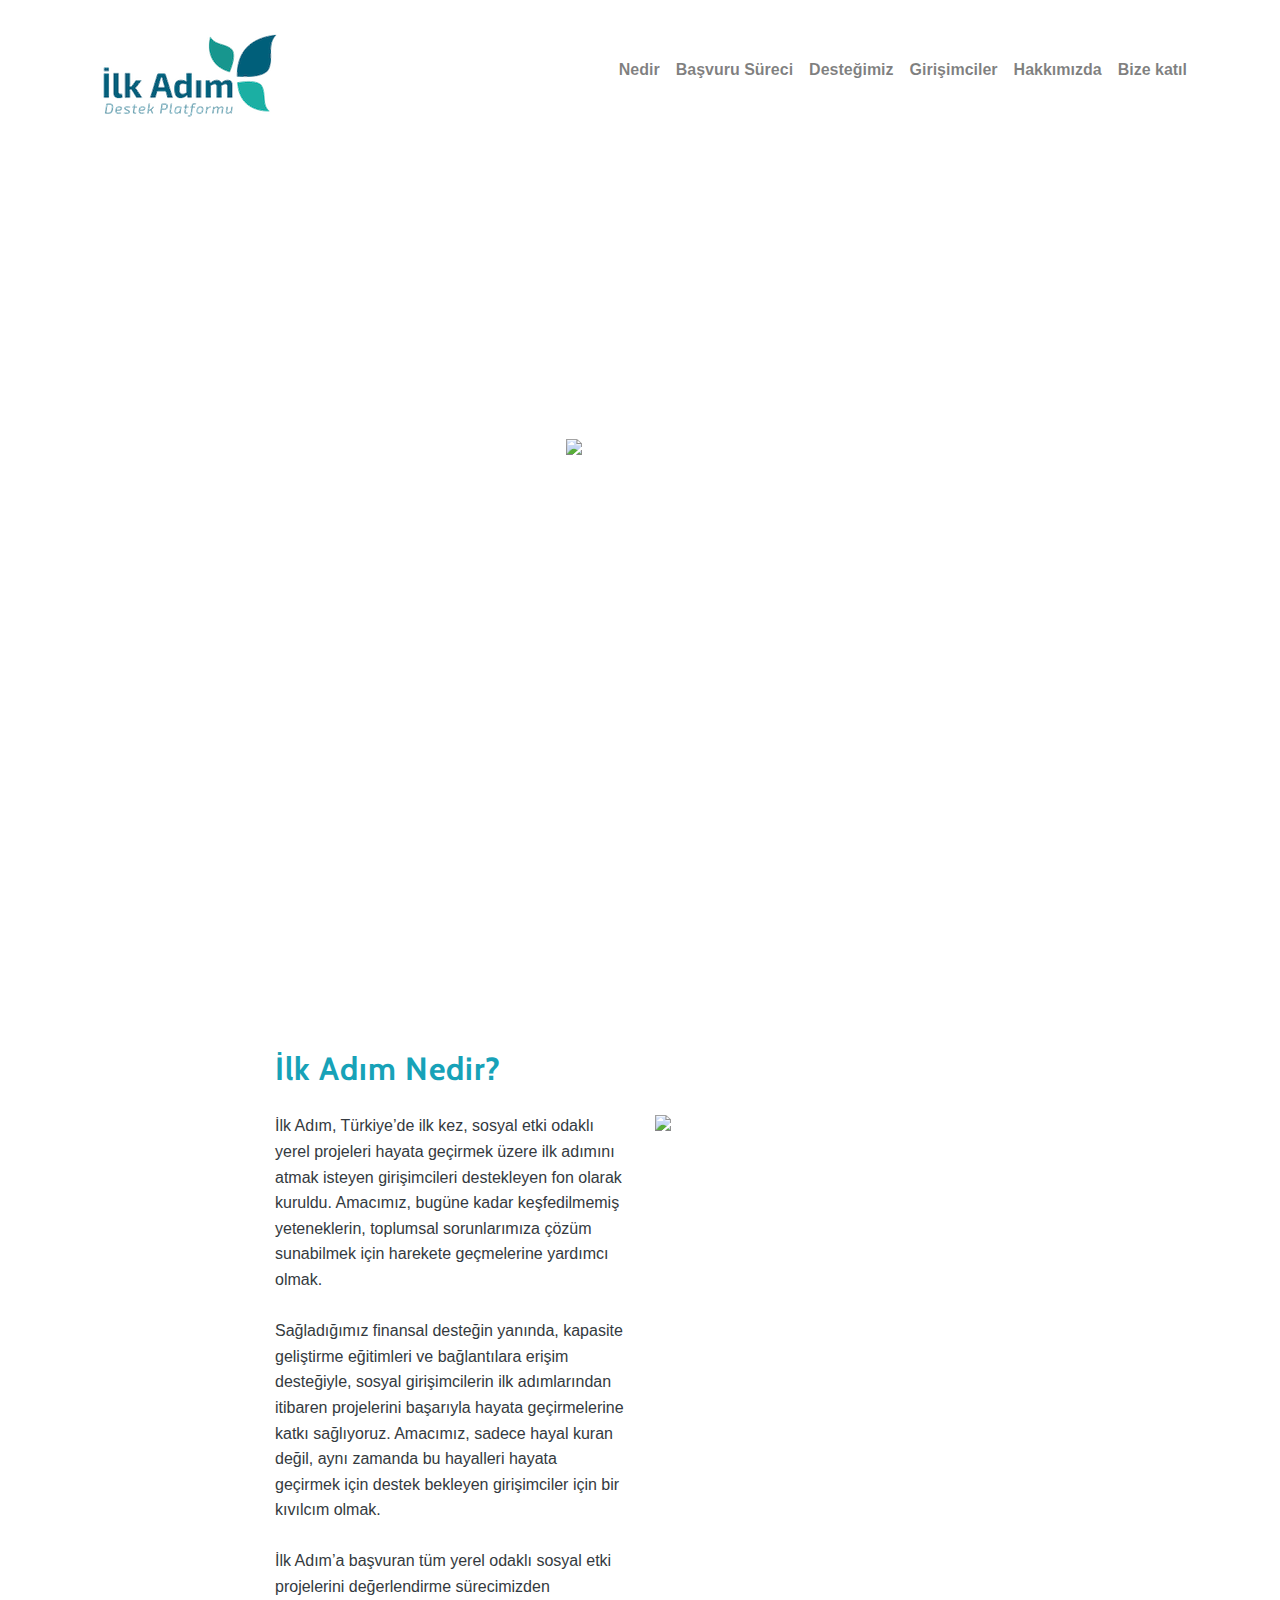
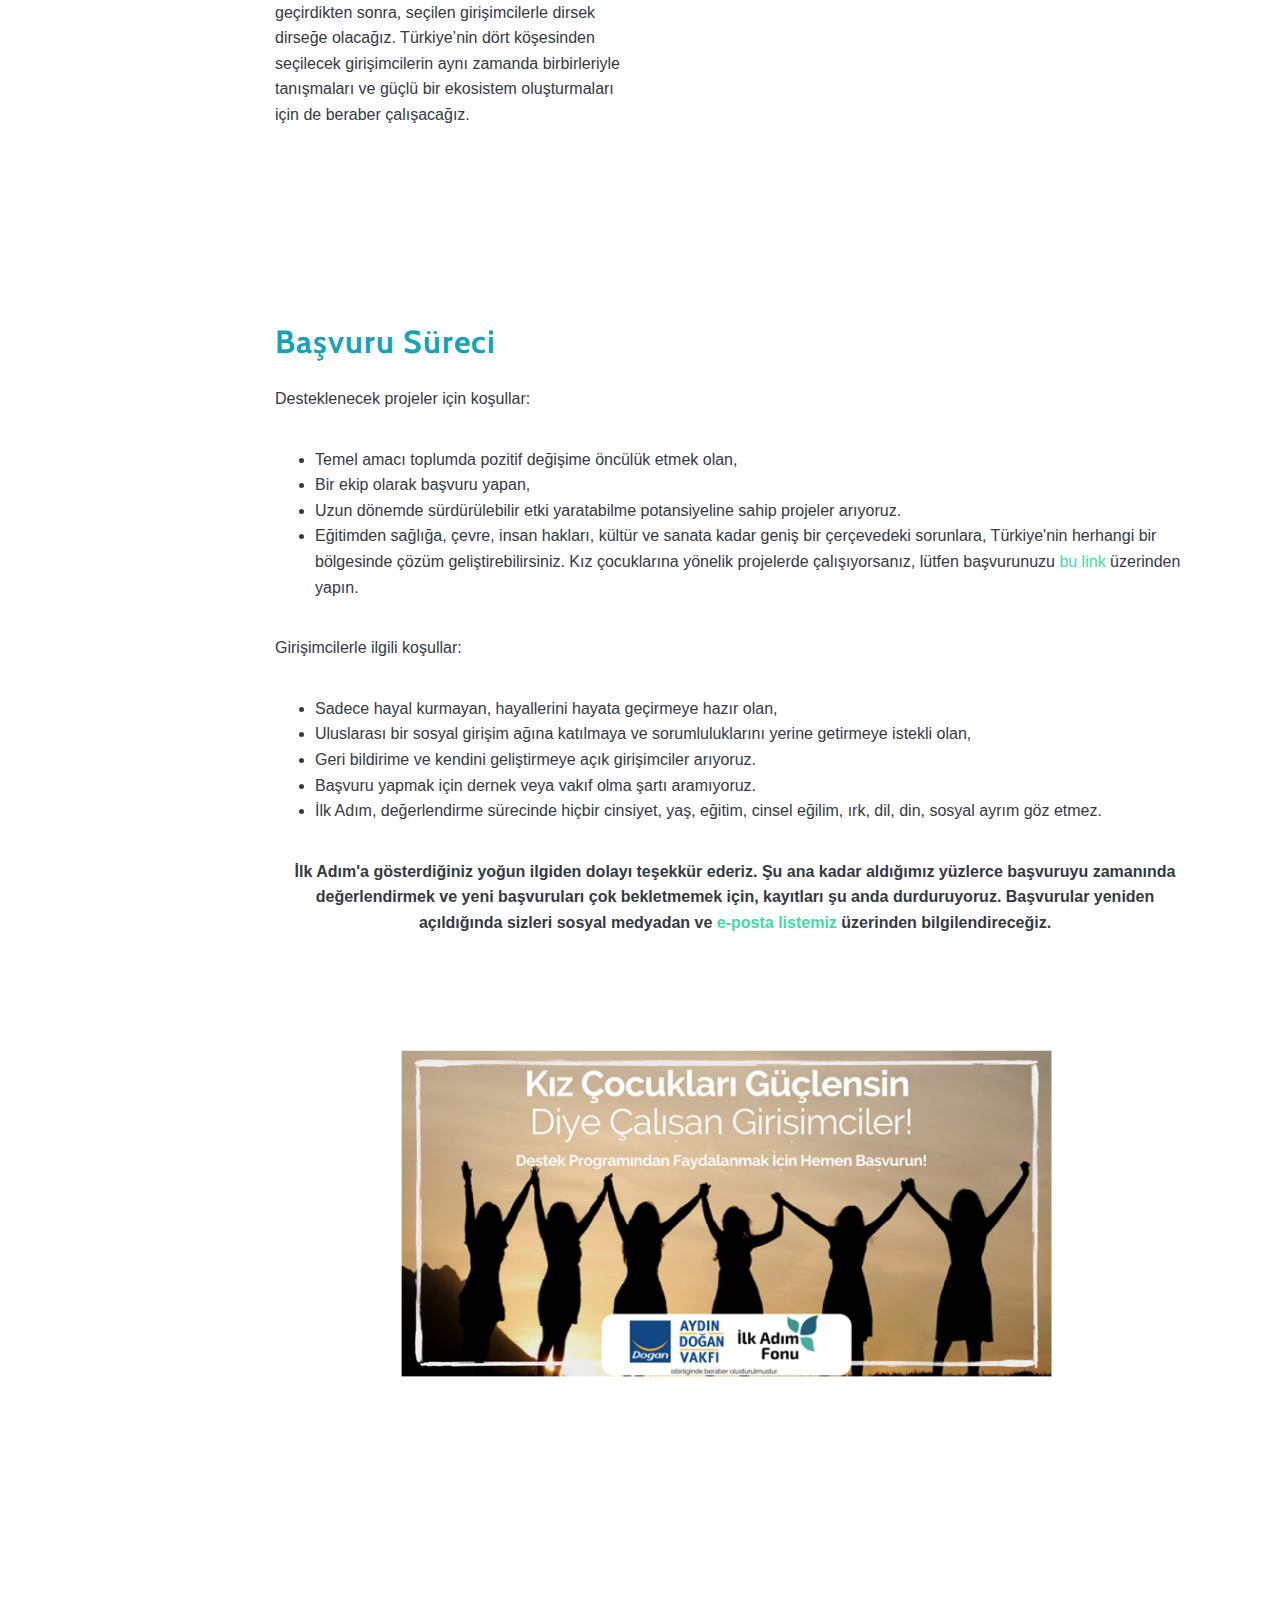
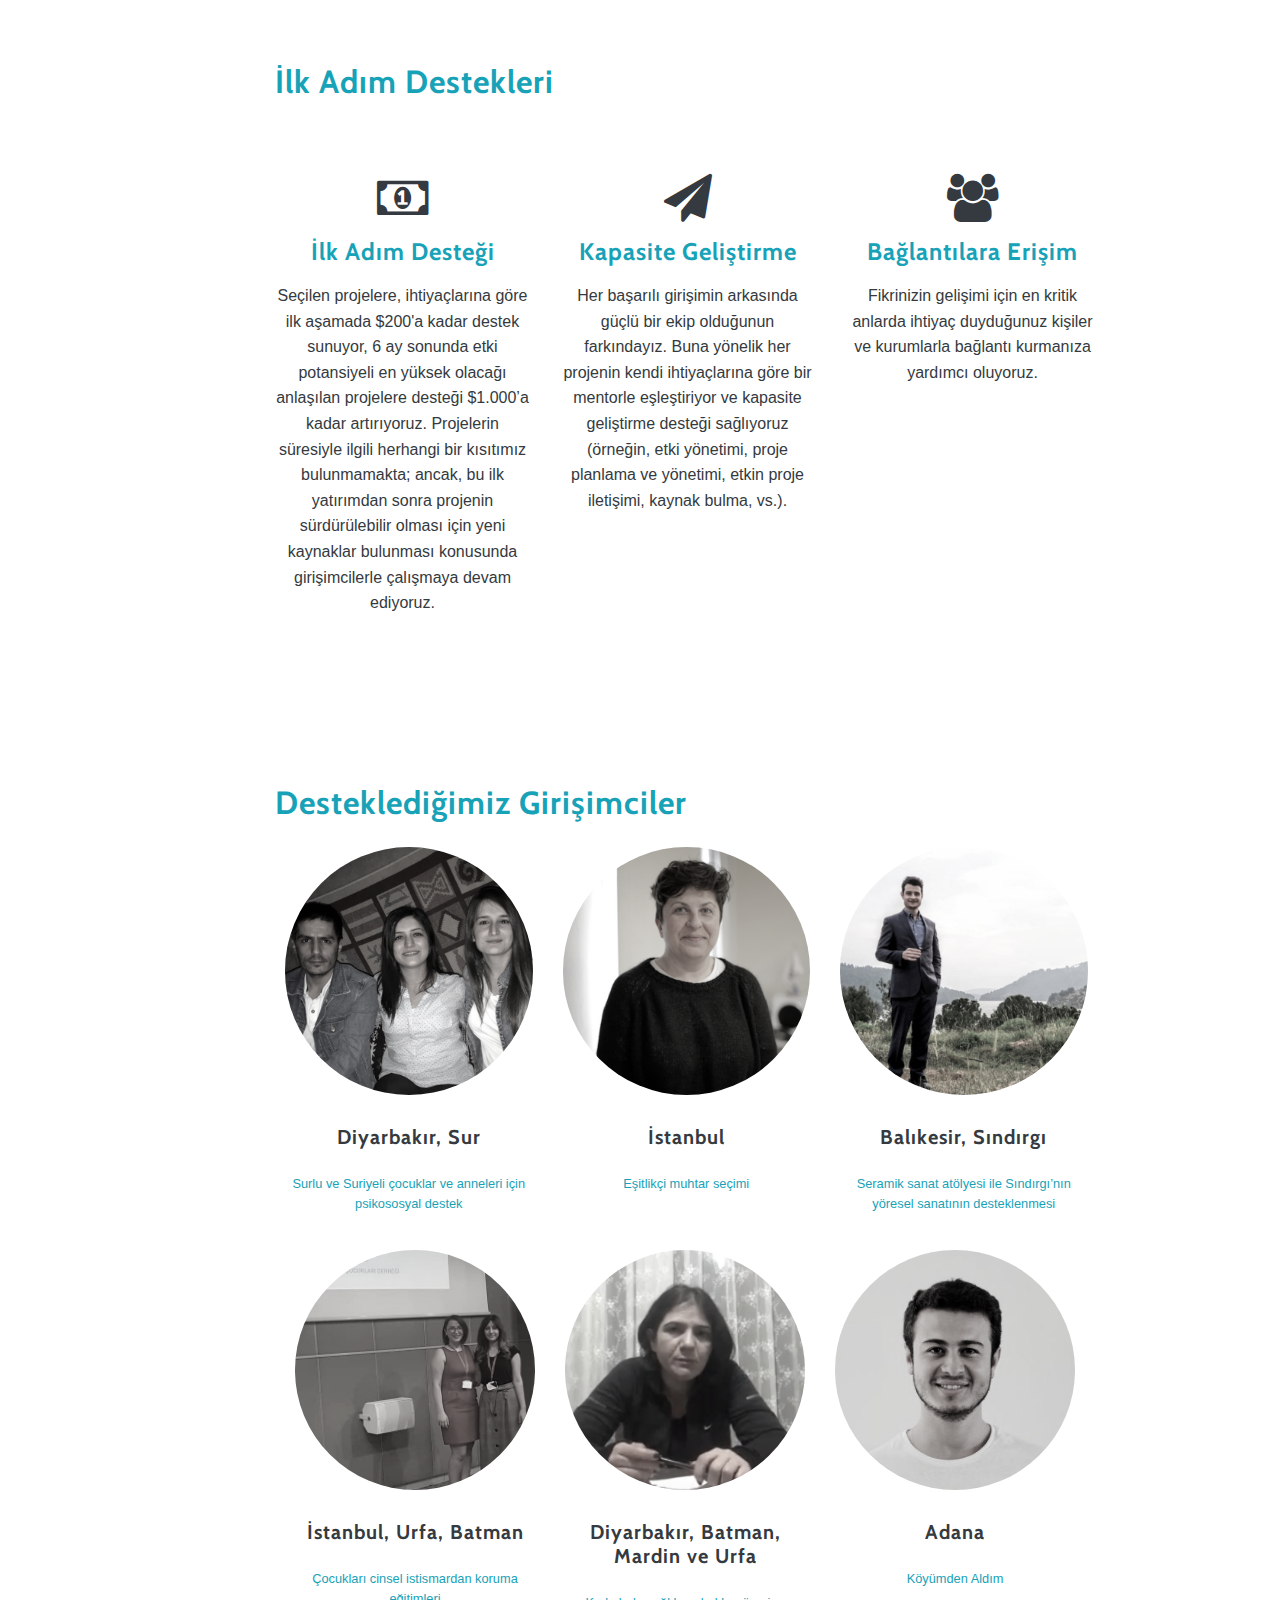
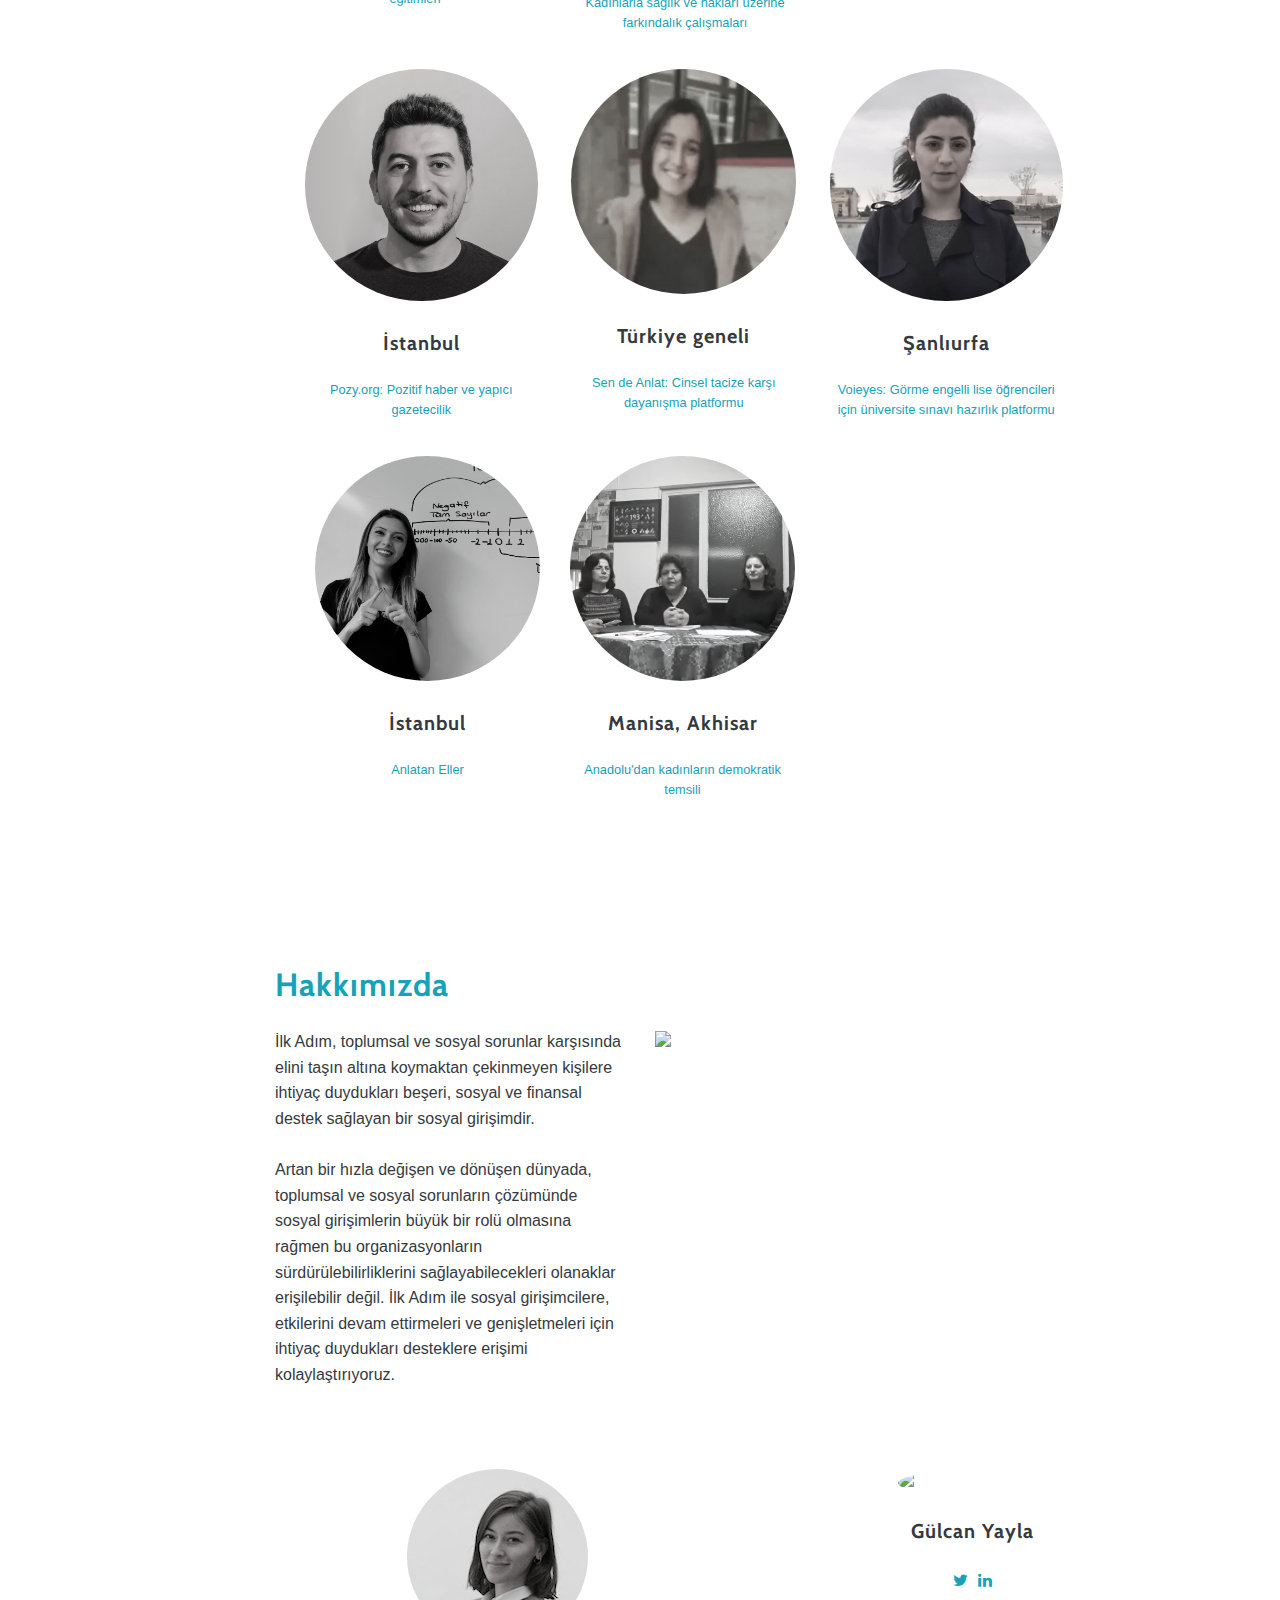
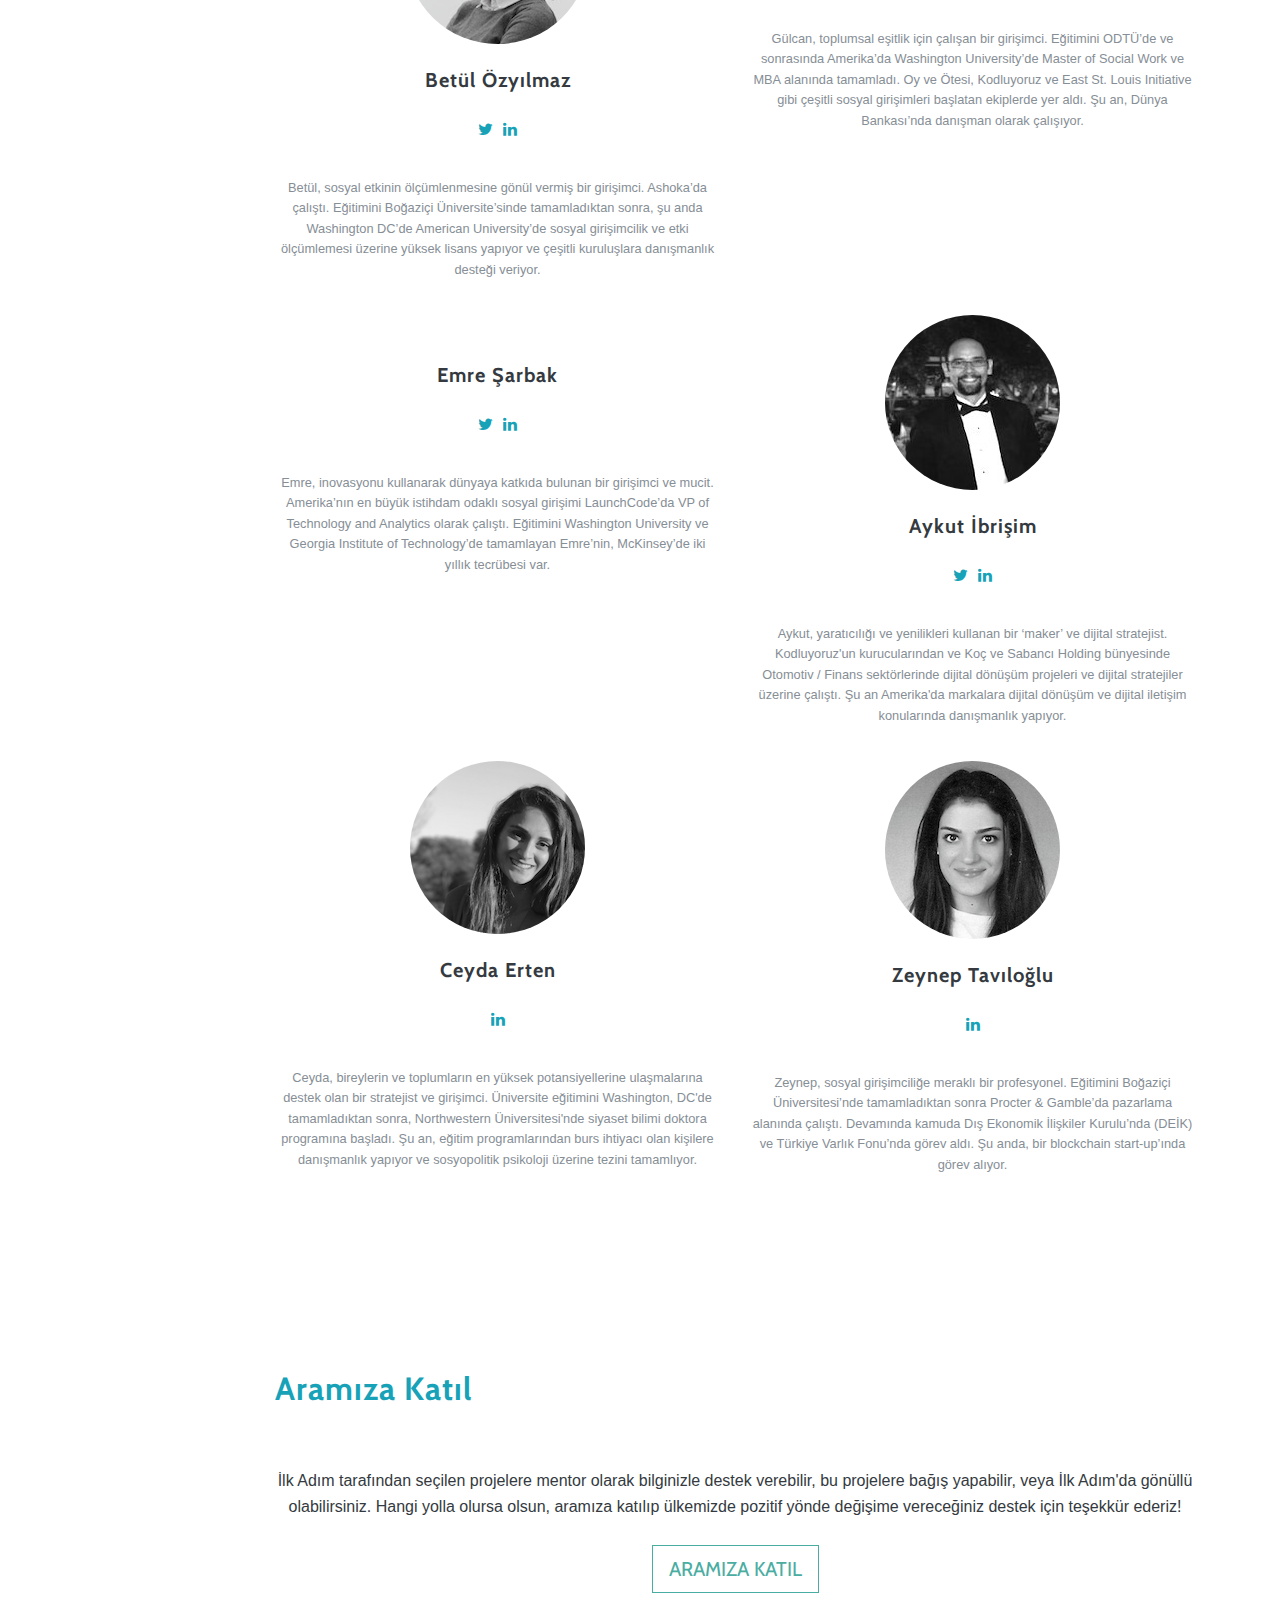
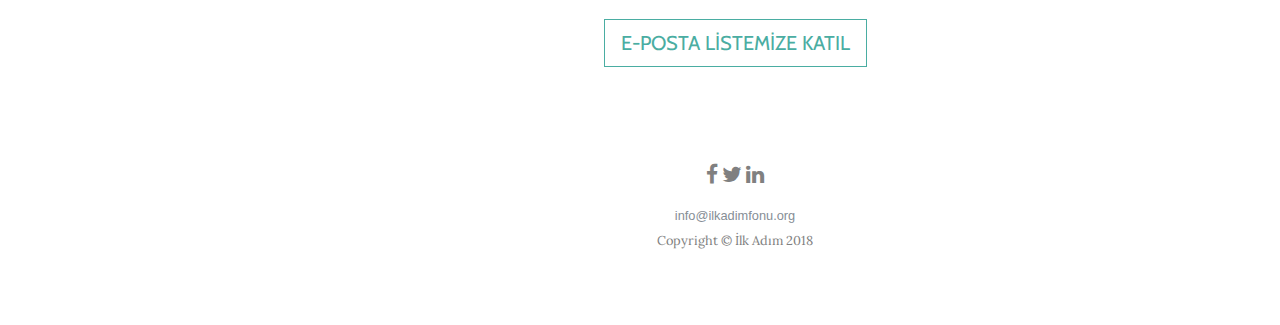
==== commit c309b039: "fon yok" ====
--- a/index.html
+++ b/index.html
@@ -20,7 +20,7 @@
 
     <meta name="author" content="">
 
-    <title>İlk Adım Fonu</title>
+    <title>İlk Adım</title>
 
     <!-- Bootstrap core CSS -->
     <link href="vendor/bootstrap/css/bootstrap.min.css" rel="stylesheet">
@@ -52,7 +52,7 @@
     <!-- Navigation -->
     <nav class="navbar navbar-expand-lg navbar-toggleable-md navbar-light fixed-top bg-white">
       <div class="container">
-    <a href="#" class="navbar-brand"><img class="img-fluid" src="img/logo3.png" alt="Responsive image"></a>
+    <a href="#" class="navbar-brand"><img class="img-fluid" src="img/logo5.png" alt="Responsive image"></a>
     <!--     <a class="navbar-brand js-scroll-trigger" href="#page-top">SOSYAL ETKİ</a> -->
      
       <button class="navbar-toggler" type="button" data-toggle="collapse" data-target="#navbarTogglerDemo01" aria-controls="navbarTogglerDemo01" aria-expanded="false" aria-label="Toggle navigation">
@@ -91,15 +91,11 @@
           <div class="row">
             <div class="col-lg-12 mx-auto">
                 <img class="img-fluid" style="padding-left: 0px;  padding-right: 0px;" src="img/sun9.png" alt="Responsive image">
-              <!-- <h1 class="brand-heading">İlk Adım Fonu</h1> -->
-              <!-- <p class="intro-text">Toplumsal sorunlara göğüs germek isteyenler harekete geçebilsin diye... -->
-         <!--        <br> <br> <br> <br> <br> <br> <br> <br> <br> <br> <br> <br> <br> <br> <br> <br> <br> <br>  -->
-                  <a href="http://bit.ly/ilkadimfonu" target="_blank" class="btn btn-default btn-lg">BAŞVUR</a>
-              <!-- <a href="#about" class="btn btn-circle js-scroll-trigger">
-                <i class="fa fa-angle-double-down animated"></i>
-              </a>
-            </div>
-          </div> -->
+              
+
+               <!-- Basvurulari geri actigimizda acilacak basvur butonu -->
+                  <!-- <a href="http://bit.ly/ilkadimfonu" target="_blank" class="btn btn-default btn-lg">BAŞVUR</a> -->
+              
         </div>
       </div>
     </header>
@@ -111,17 +107,17 @@
               <div class="col-lg-2 mx-auto">
                   </div>
               <div class="col-lg-10 mx-auto">
-                  <h2 class="text-info" >İlk Adım Fonu Nedir?</h2>
+                  <h2 class="text-info" >İlk Adım Nedir?</h2>
              </div>     
           <div class="col-lg-2 mx-auto">
               </div>
           <div class="col-lg-4 mx-auto">
-            <p class="text-dark">  İlk Adım Fonu, Türkiye’de ilk kez, sosyal etki odaklı yerel projeleri hayata geçirmek üzere ilk adımını atmak isteyen girişimcileri destekleyen fon olarak kuruldu. Amacımız, bugüne kadar keşfedilmemiş yeteneklerin, toplumsal sorunlarımıza çözüm sunabilmek için harekete geçmelerine yardımcı olmak. <br><br>
-
-Sağladığımız $1.000’a kadar ilk adım fonunun yanında, kapasite geliştirme eğitimleri ve bağlantılara erişim desteğiyle, sosyal girişimcilerin ilk adımlarından itibaren projelerini başarıyla hayata geçirmelerine katkı sağlıyoruz. 
+            <p class="text-dark">  İlk Adım, Türkiye’de ilk kez, sosyal etki odaklı yerel projeleri hayata geçirmek üzere ilk adımını atmak isteyen girişimcileri destekleyen fon olarak kuruldu. Amacımız, bugüne kadar keşfedilmemiş yeteneklerin, toplumsal sorunlarımıza çözüm sunabilmek için harekete geçmelerine yardımcı olmak. <br><br>
+
+Sağladığımız finansal desteğin yanında, kapasite geliştirme eğitimleri ve bağlantılara erişim desteğiyle, sosyal girişimcilerin ilk adımlarından itibaren projelerini başarıyla hayata geçirmelerine katkı sağlıyoruz. 
 Amacımız, sadece hayal kuran değil, aynı zamanda bu hayalleri hayata geçirmek için destek bekleyen girişimciler için bir kıvılcım olmak. 
 <br><br>
-İlk Adım Fonu’na başvuran tüm yerel odaklı sosyal etki projelerini değerlendirme sürecimizden geçirdikten sonra, seçilen girişimcilerle dirsek dirseğe olacağız. Türkiye’nin dört köşesinden seçilecek girişimcilerin aynı zamanda birbirleriyle tanışmaları ve güçlü bir ekosistem oluşturmaları için de beraber çalışacağız.
+İlk Adım’a başvuran tüm yerel odaklı sosyal etki projelerini değerlendirme sürecimizden geçirdikten sonra, seçilen girişimcilerle dirsek dirseğe olacağız. Türkiye’nin dört köşesinden seçilecek girişimcilerin aynı zamanda birbirleriyle tanışmaları ve güçlü bir ekosistem oluşturmaları için de beraber çalışacağız.
 </p>
           </div>
            <div class="col-sm-6 mx-auto">
@@ -157,7 +153,7 @@
                               <li> Uluslarası bir sosyal girişim ağına katılmaya ve sorumluluklarını yerine getirmeye istekli olan,</li>
                               <li> Geri bildirime ve kendini geliştirmeye açık girişimciler arıyoruz. </li>
                               <li> Başvuru yapmak için dernek veya vakıf olma şartı aramıyoruz.</li>
-                              <li> İlk Adım Fonu, değerlendirme sürecinde hiçbir cinsiyet, yaş, eğitim, cinsel eğilim, ırk, dil, din, sosyal ayrım göz etmez.</li>
+                              <li> İlk Adım, değerlendirme sürecinde hiçbir cinsiyet, yaş, eğitim, cinsel eğilim, ırk, dil, din, sosyal ayrım göz etmez.</li>
                             </ul>
                         </p>  
 
@@ -166,9 +162,14 @@
 
                 <p class="text-center text-dark"><em>
                    </em>
-                  <b>Başvurulara her ayın başında geri dönüyoruz ve sizleri bir sonraki aşamayla ilgili bilgilendiriyoruz. O yüzden başvurunuzdan sonra en geç 1 ay içinde bizden haber almayı bekleyebilirsiniz!</b>
+                  <!-- <b>Başvurulara her ayın başında geri dönüyoruz ve sizleri bir sonraki aşamayla ilgili bilgilendiriyoruz. O yüzden başvurunuzdan sonra en geç 1 ay içinde bizden haber almayı bekleyebilirsiniz!</b>
+                   -->  
+                    <b>İlk Adım'a gösterdiğiniz yoğun ilgiden dolayı teşekkür ederiz. Şu ana kadar aldığımız yüzlerce başvuruyu zamanında değerlendirmek ve yeni başvuruları çok bekletmemek için, kayıtları şu anda durduruyoruz. Başvurular yeniden açıldığında sizleri sosyal medyadan ve <a href="https://tinyletter.com/ilkadimfonu" target="_blank">e-posta listemiz </a> üzerinden bilgilendireceğiz. </b>
                   <br> <br>
-                 <a href="http://bit.ly/ilkadimfonu" target="_blank" class="btn btn-default btn-lg">BAŞVUR</a> </p>  
+
+                  <!-- Basvurulari geri actigimizda acilacak basvur butonu -->
+                 <!-- <a href="http://bit.ly/ilkadimfonu" target="_blank" class="btn btn-default btn-lg">BAŞVUR</a> </p>   -->
+
                  <a href="kizcocuklariguclensindiye.html" target="_blank" class="navbar-brand"><img class="img-fluid" src="img/dogan2.png" alt="Responsive image"></a>
                 </div>
                 <!-- -->
@@ -201,15 +202,15 @@
           <div class="col-lg-3 col-md-8 text-center">
             <div class="service-box mt-5 mx-auto">
               <i class="fa fa-3x fa-money text-dark mb-3 sr-icons"></i>
-              <h4 class="mb-3 text-info" >İlk Adım Fonu</h4>
-              <p class="mb-2 text-dark">Seçilen her projeye, $1.000’a kadar ilk adım fonu sağlıyoruz. Projelerin süresiyle ilgili herhangi  bir kısıtımız bulunmamakta; ancak, bu ilk yatırımdan sonra projenin sürdürülebilir olması için yeni kaynaklar bulunması konusunda girişimcilerle çalışmaya devam ediyoruz.</p>
+              <h4 class="mb-3 text-info" >İlk Adım Desteği</h4>
+              <p class="mb-2 text-dark">Seçilen projelere, ihtiyaçlarına göre ilk aşamada $200'a kadar destek sunuyor, 6 ay sonunda etki potansiyeli en yüksek olacağı anlaşılan projelere desteği $1.000’a kadar artırıyoruz. Projelerin süresiyle ilgili herhangi  bir kısıtımız bulunmamakta; ancak, bu ilk yatırımdan sonra projenin sürdürülebilir olması için yeni kaynaklar bulunması konusunda girişimcilerle çalışmaya devam ediyoruz.</p>
             </div>
           </div>
           <div class="col-lg-3 col-md-8 text-center">
             <div class="service-box mt-5 mx-auto">
               <i class="fa fa-3x fa-paper-plane text-dark mb-3 sr-icons"></i>
               <h4 class="mb-3 text-info">Kapasite Geliştirme</h4>
-              <p class=" mb-2 text-dark">Her başarılı girişimin arkasında güçlü bir ekip olduğunun farkındayız. Buna yönelik her projenin kendi ihtiyaçlarına göre kapasite geliştirme desteği sağlıyoruz (örneğin, etki yönetimi, proje planlama ve yönetimi, etkin proje iletişimi, kaynak bulma, vs.).</p>
+              <p class=" mb-2 text-dark">Her başarılı girişimin arkasında güçlü bir ekip olduğunun farkındayız. Buna yönelik her projenin kendi ihtiyaçlarına göre bir mentorle eşleştiriyor ve kapasite geliştirme desteği sağlıyoruz (örneğin, etki yönetimi, proje planlama ve yönetimi, etkin proje iletişimi, kaynak bulma, vs.).</p>
             </div>
           </div>
           <div class="col-lg-3 col-md-8 text-center">
@@ -505,10 +506,10 @@
            <div class="col-lg-2 text-left">
             </div>
            <div class="col-lg-4 text-left">
-             <p class=" mb-2 text-dark">İlk Adım Fonu, toplumsal ve sosyal sorunlar karşısında elini taşın altına koymaktan çekinmeyen kişilere ihtiyaç duydukları beşeri, sosyal ve finansal destek fonu sağlayan bir sosyal girişimdir. 
+             <p class=" mb-2 text-dark">İlk Adım, toplumsal ve sosyal sorunlar karşısında elini taşın altına koymaktan çekinmeyen kişilere ihtiyaç duydukları beşeri, sosyal ve finansal destek sağlayan bir sosyal girişimdir. 
               <br> <br> 
 
-              Artan bir hızla değişen ve dönüşen dünyada, toplumsal ve sosyal sorunların çözümünde sosyal girişimlerin büyük bir rolü olmasına rağmen bu organizasyonların sürdürülebilirliklerini sağlayabilecekleri olanaklar erişilebilir değil. İlk Adım Fonu ile sosyal girişimcilere, etkilerini devam ettirmeleri ve genişletmeleri için ihtiyaç duydukları desteklere erişimi kolaylaştırıyoruz.
+              Artan bir hızla değişen ve dönüşen dünyada, toplumsal ve sosyal sorunların çözümünde sosyal girişimlerin büyük bir rolü olmasına rağmen bu organizasyonların sürdürülebilirliklerini sağlayabilecekleri olanaklar erişilebilir değil. İlk Adım ile sosyal girişimcilere, etkilerini devam ettirmeleri ve genişletmeleri için ihtiyaç duydukları desteklere erişimi kolaylaştırıyoruz.
               <br> <br> 
               </p>
              </div>
@@ -681,7 +682,7 @@
 
                 <p class="text-center text-dark"><em>
                    </em>
-                  İlk Adım Fonu tarafından seçilen projelere mentor olarak bilginizle destek verebilir, bu projelere bağış yapabilir, veya İlk Adım Fonu'nda gönüllü olabilirsiniz. Hangi yolla olursa olsun, aramıza katılıp ülkemizde pozitif yönde değişime vereceğiniz destek için teşekkür ederiz! 
+                  İlk Adım tarafından seçilen projelere mentor olarak bilginizle destek verebilir, bu projelere bağış yapabilir, veya İlk Adım'da gönüllü olabilirsiniz. Hangi yolla olursa olsun, aramıza katılıp ülkemizde pozitif yönde değişime vereceğiniz destek için teşekkür ederiz! 
                   <br> <br>
                  <a href="https://ilkadimfonu.typeform.com/to/qWzDF2" target="_blank" class="btn btn-default btn-lg">ARAMIZA KATIL</a> <br>  <br>
                   <a href="https://tinyletter.com/ilkadimfonu" target="_blank" class="btn btn-default btn-lg">E-POSTA LİSTEMİZE KATIL</a> </p> 
@@ -712,7 +713,7 @@
             <a href="https://www.linkedin.com/company/27218839/"  target="_blank" ><small style="color:grey" class="fa fa-lg fa-linkedin pull-center"> </small></a>
             <p class="text-muted text-center small"> <br> info@ilkadimfonu.org </p>
             <small style="color:grey" class="copyright">
-             Copyright &copy İlk Adım Fonu 2018  </small>
+             Copyright &copy İlk Adım 2018  </small>
            </div>
       </div>
     </footer>
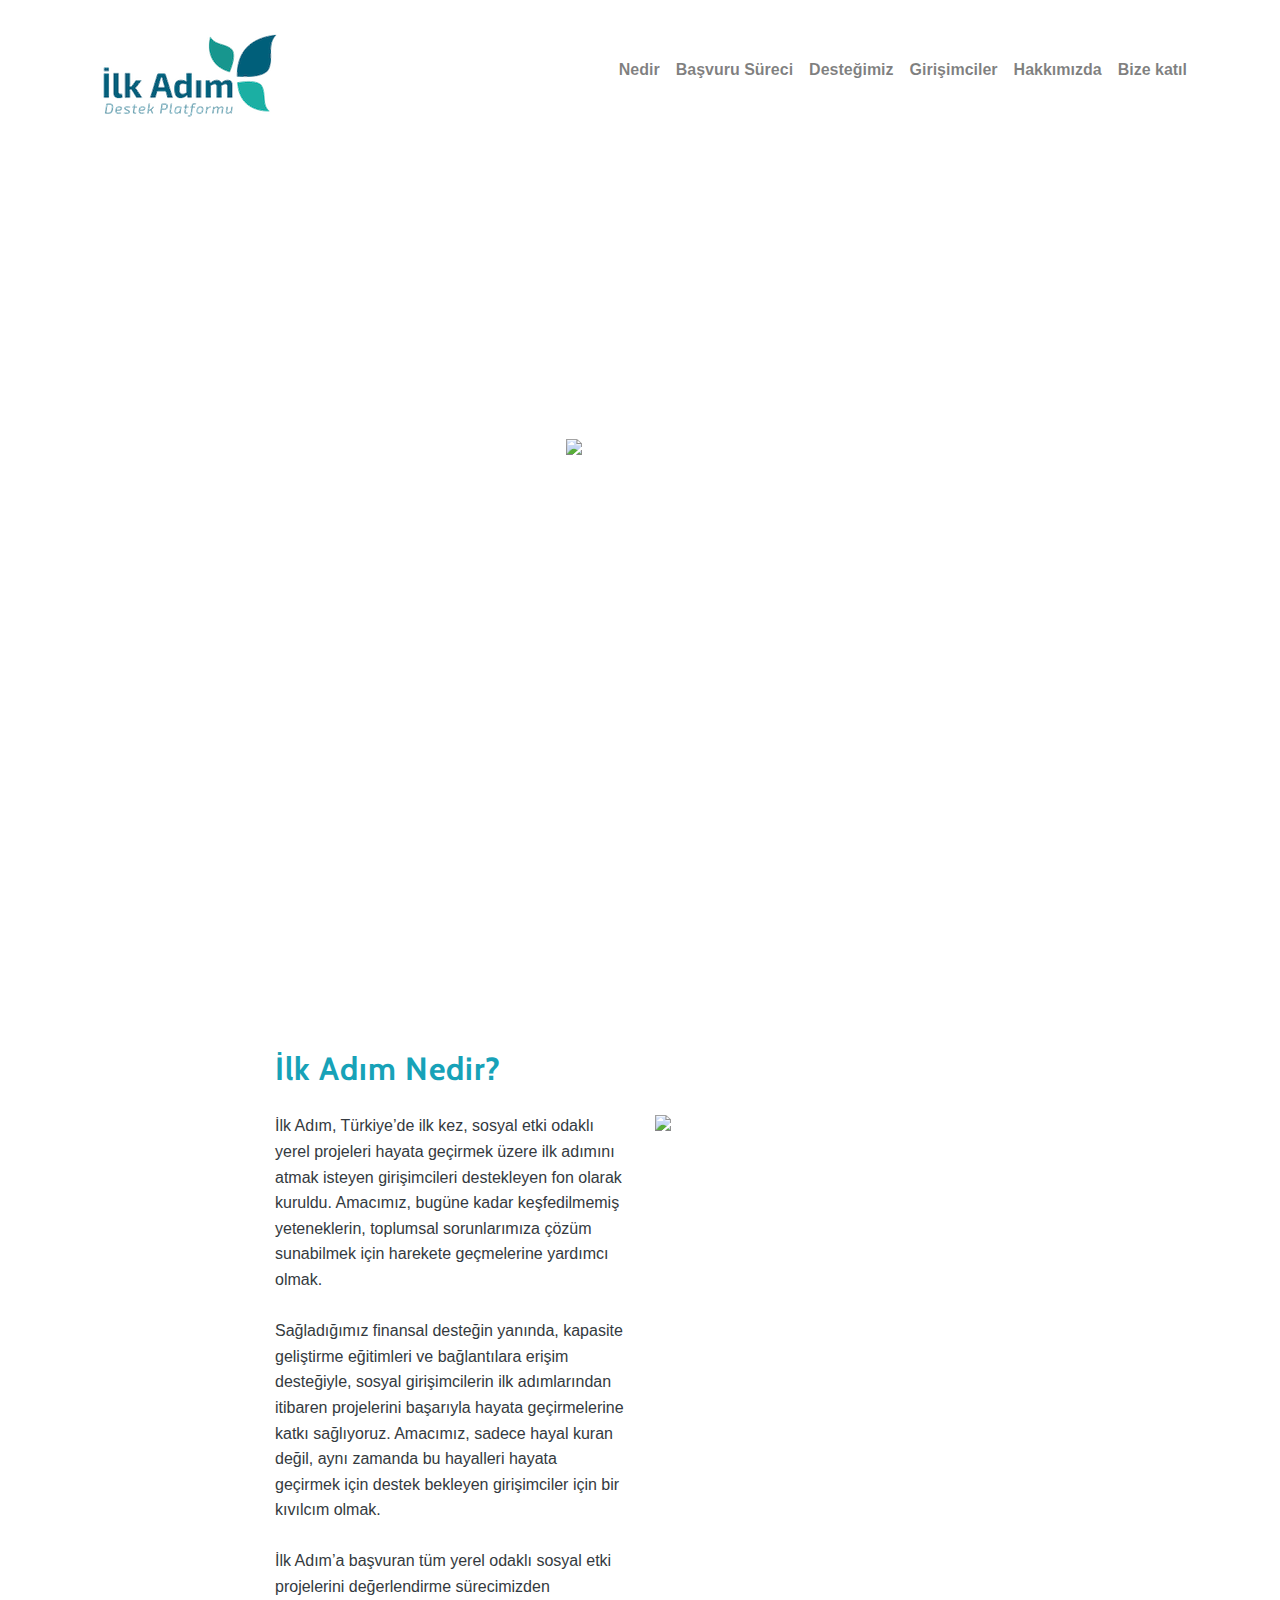
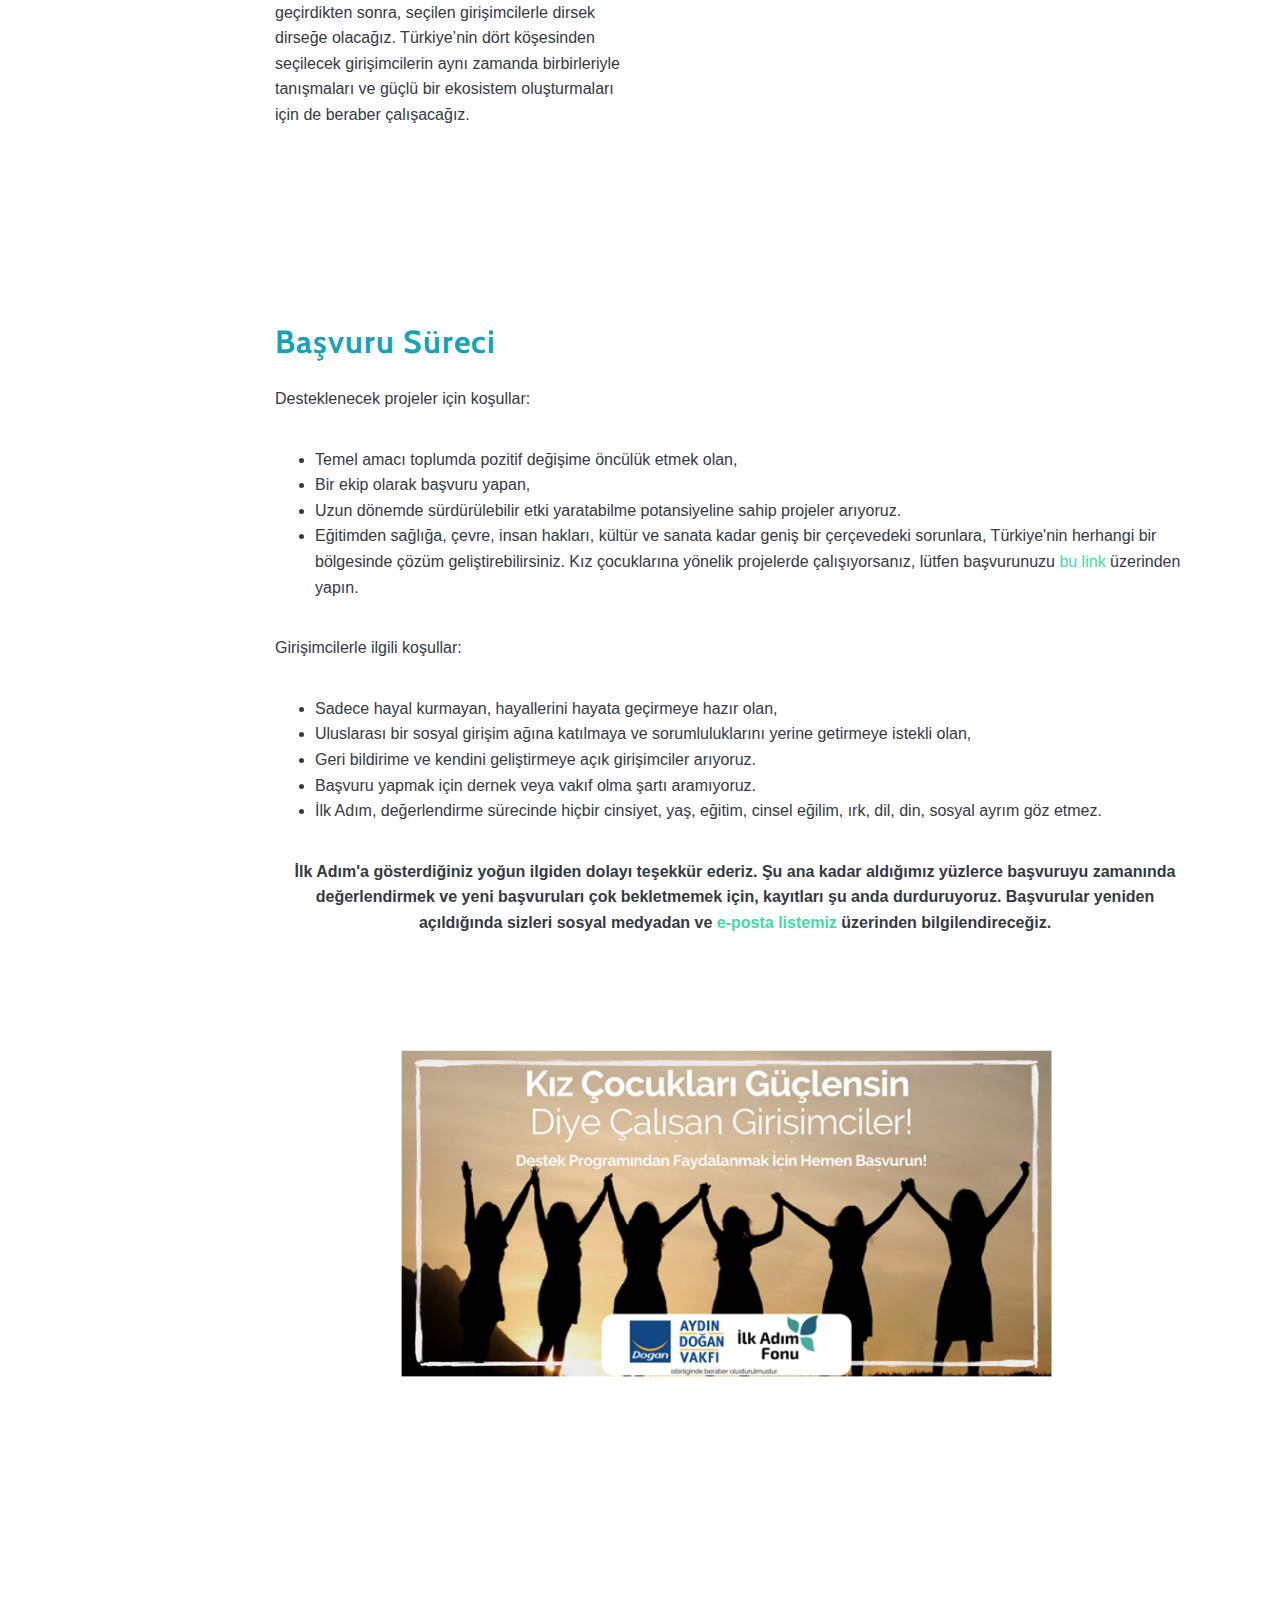
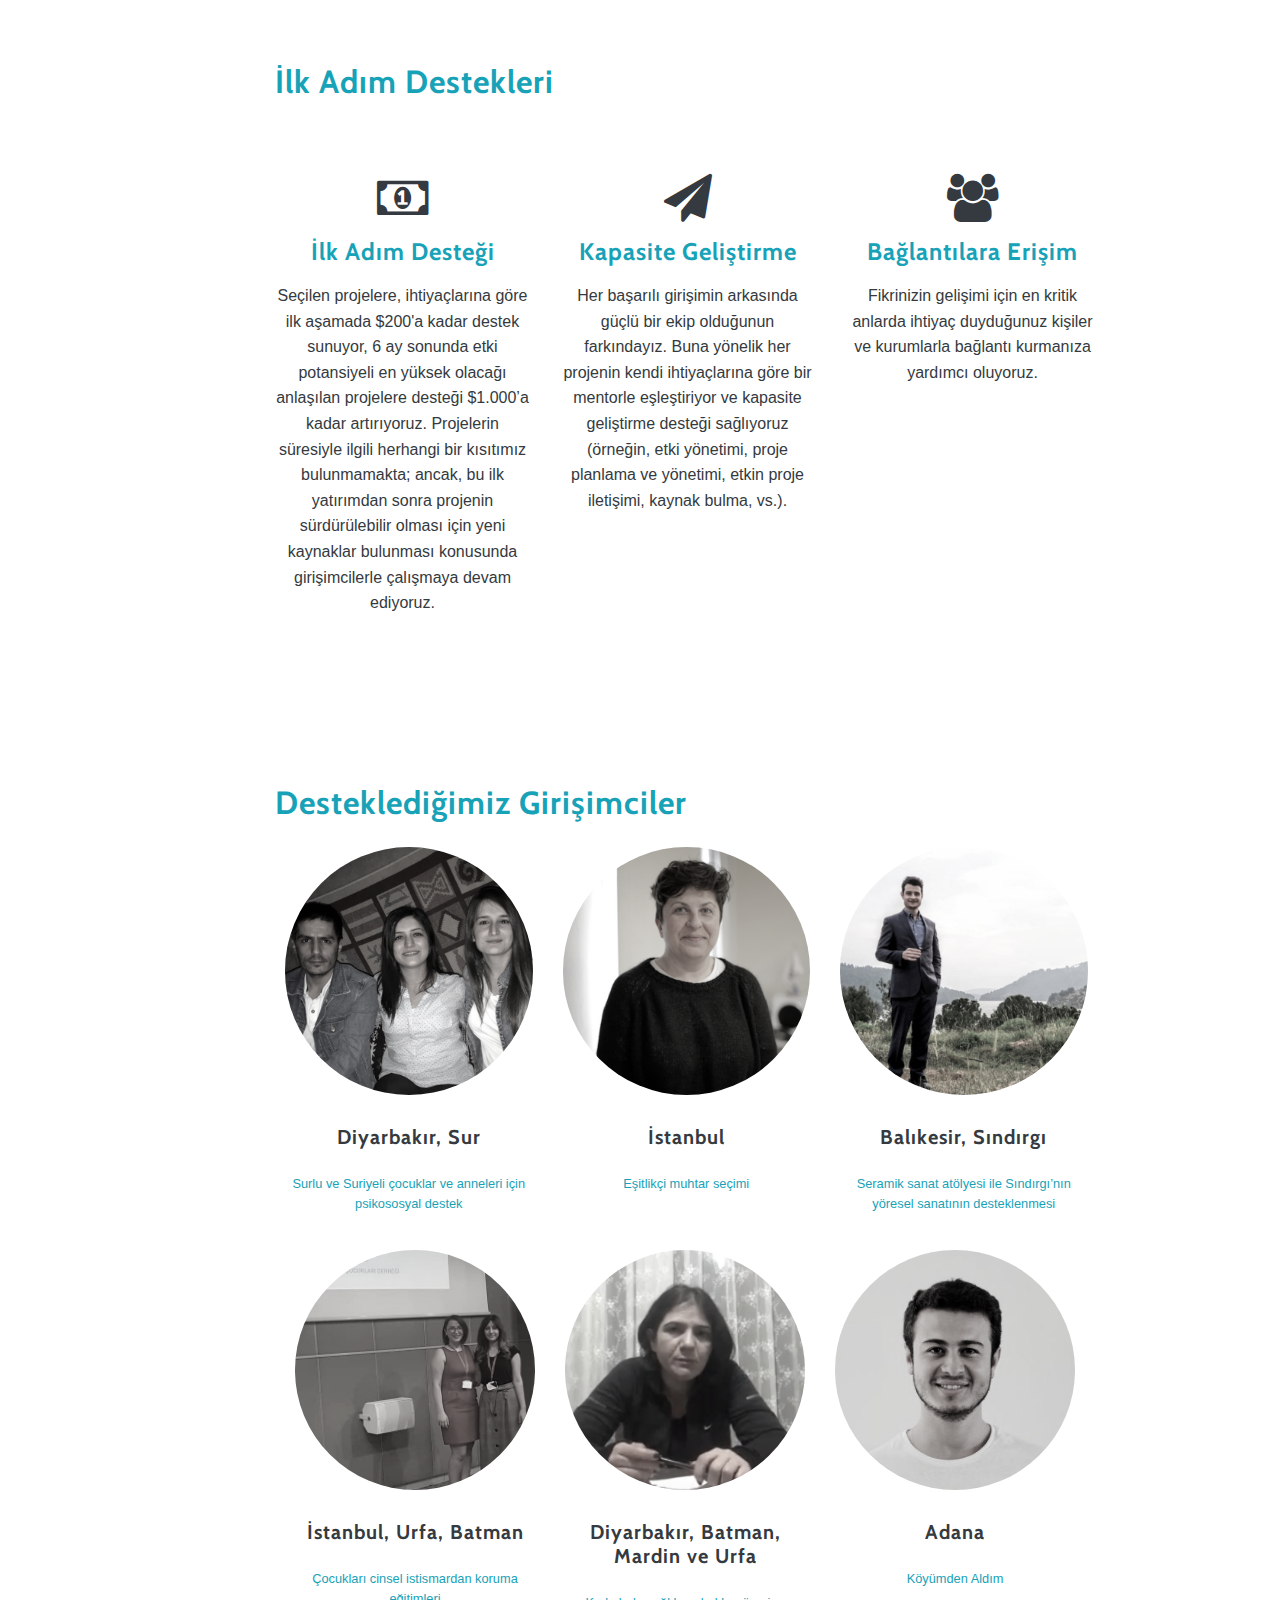
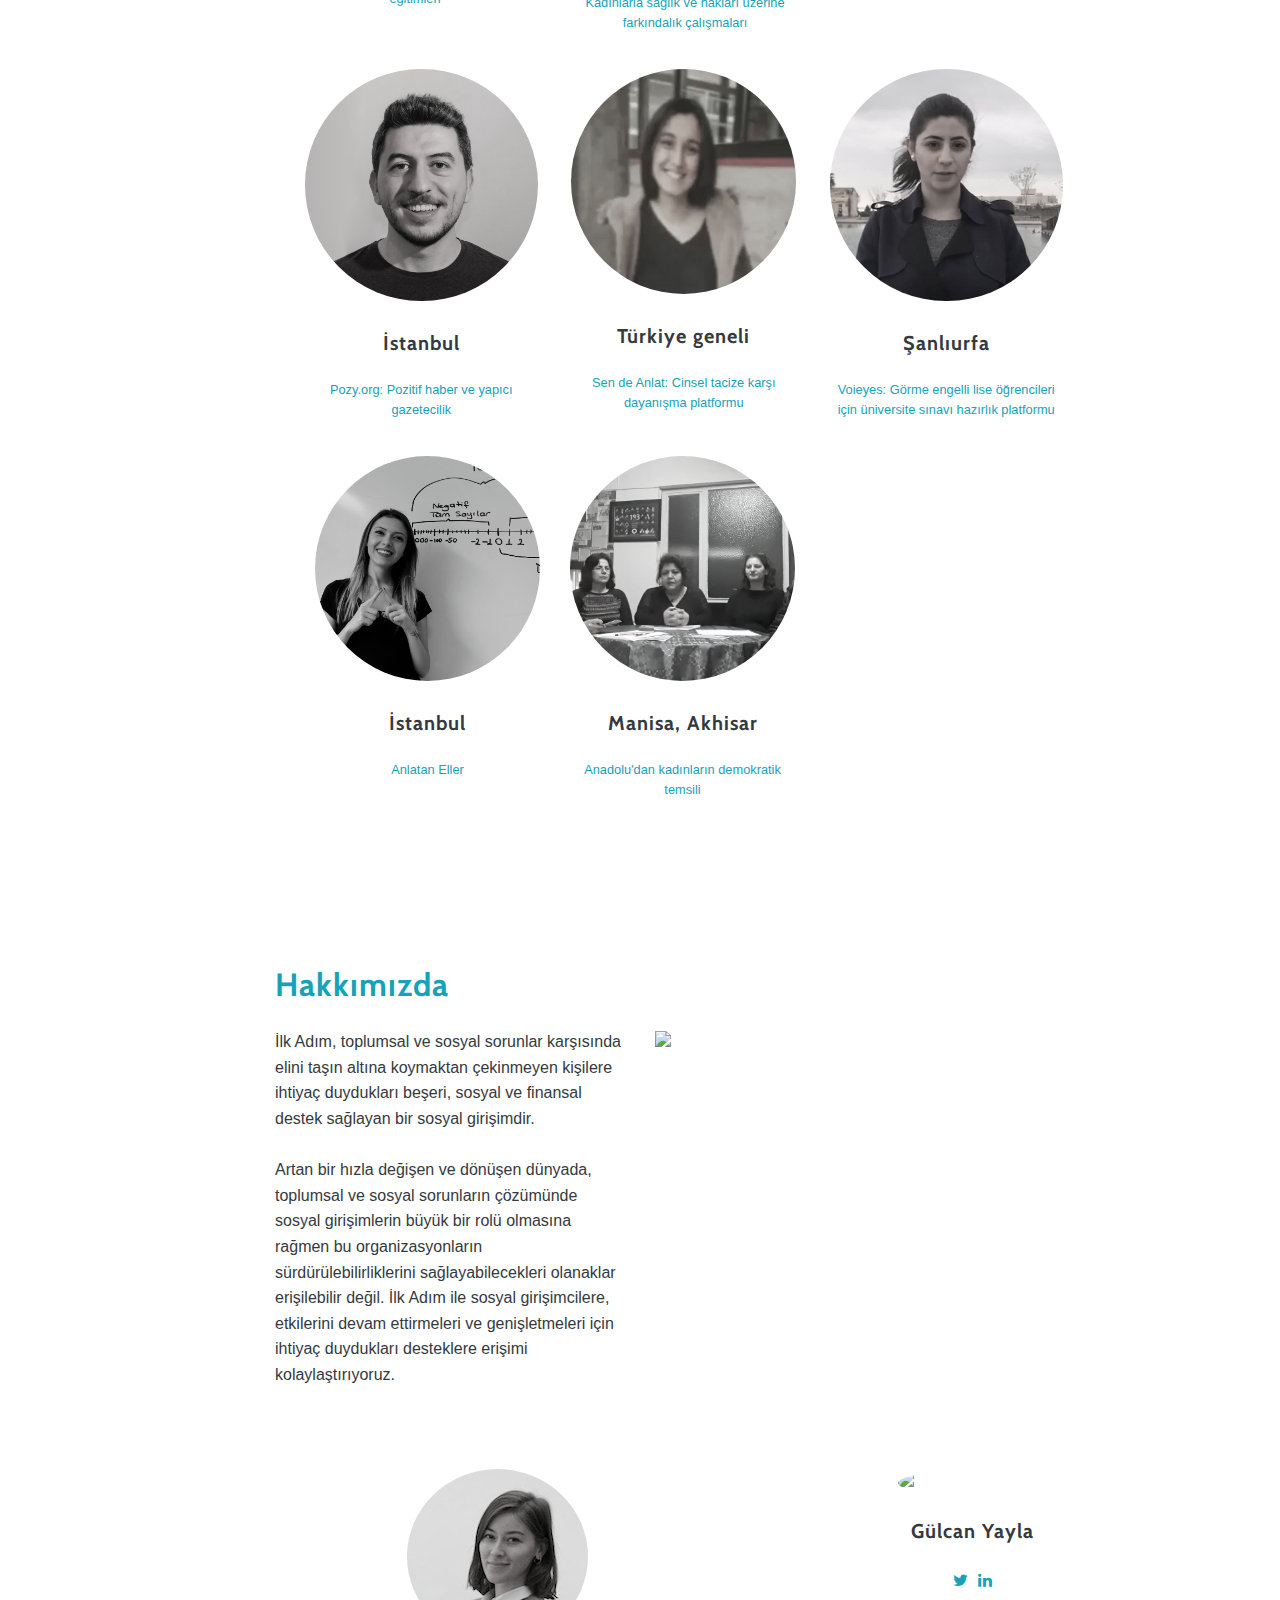
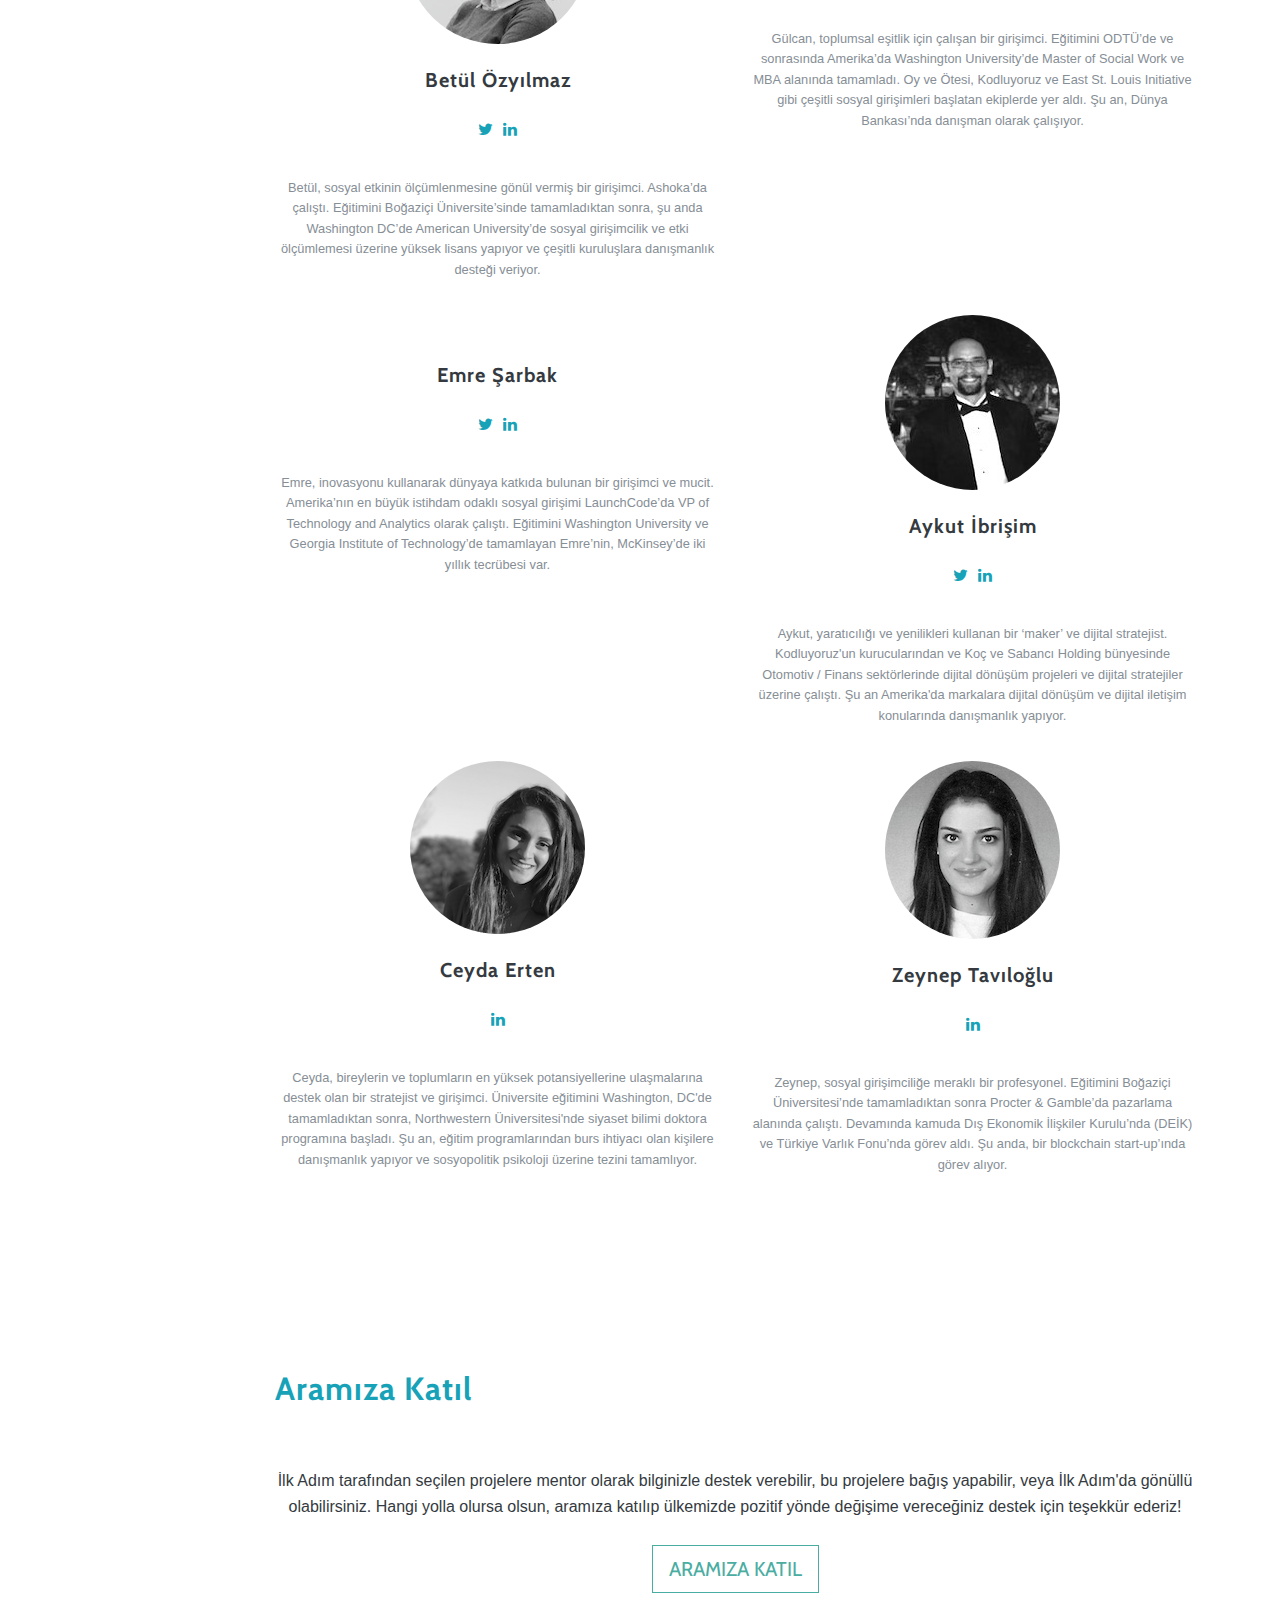
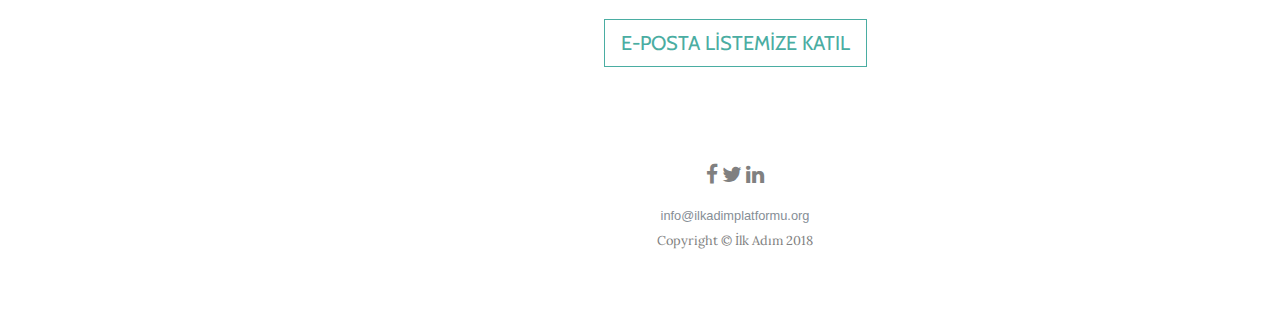
==== commit 7b0f4d2c: "email" ====
--- a/index.html
+++ b/index.html
@@ -711,7 +711,7 @@
             <a href="https://twitter.com/ilkadimfonu" target="_blank"><small style="color:grey" class="fa fa-lg fa-twitter pull-center">  </small></a>
 
             <a href="https://www.linkedin.com/company/27218839/"  target="_blank" ><small style="color:grey" class="fa fa-lg fa-linkedin pull-center"> </small></a>
-            <p class="text-muted text-center small"> <br> info@ilkadimfonu.org </p>
+            <p class="text-muted text-center small"> <br> info@ilkadimplatformu.org </p>
             <small style="color:grey" class="copyright">
              Copyright &copy İlk Adım 2018  </small>
            </div>
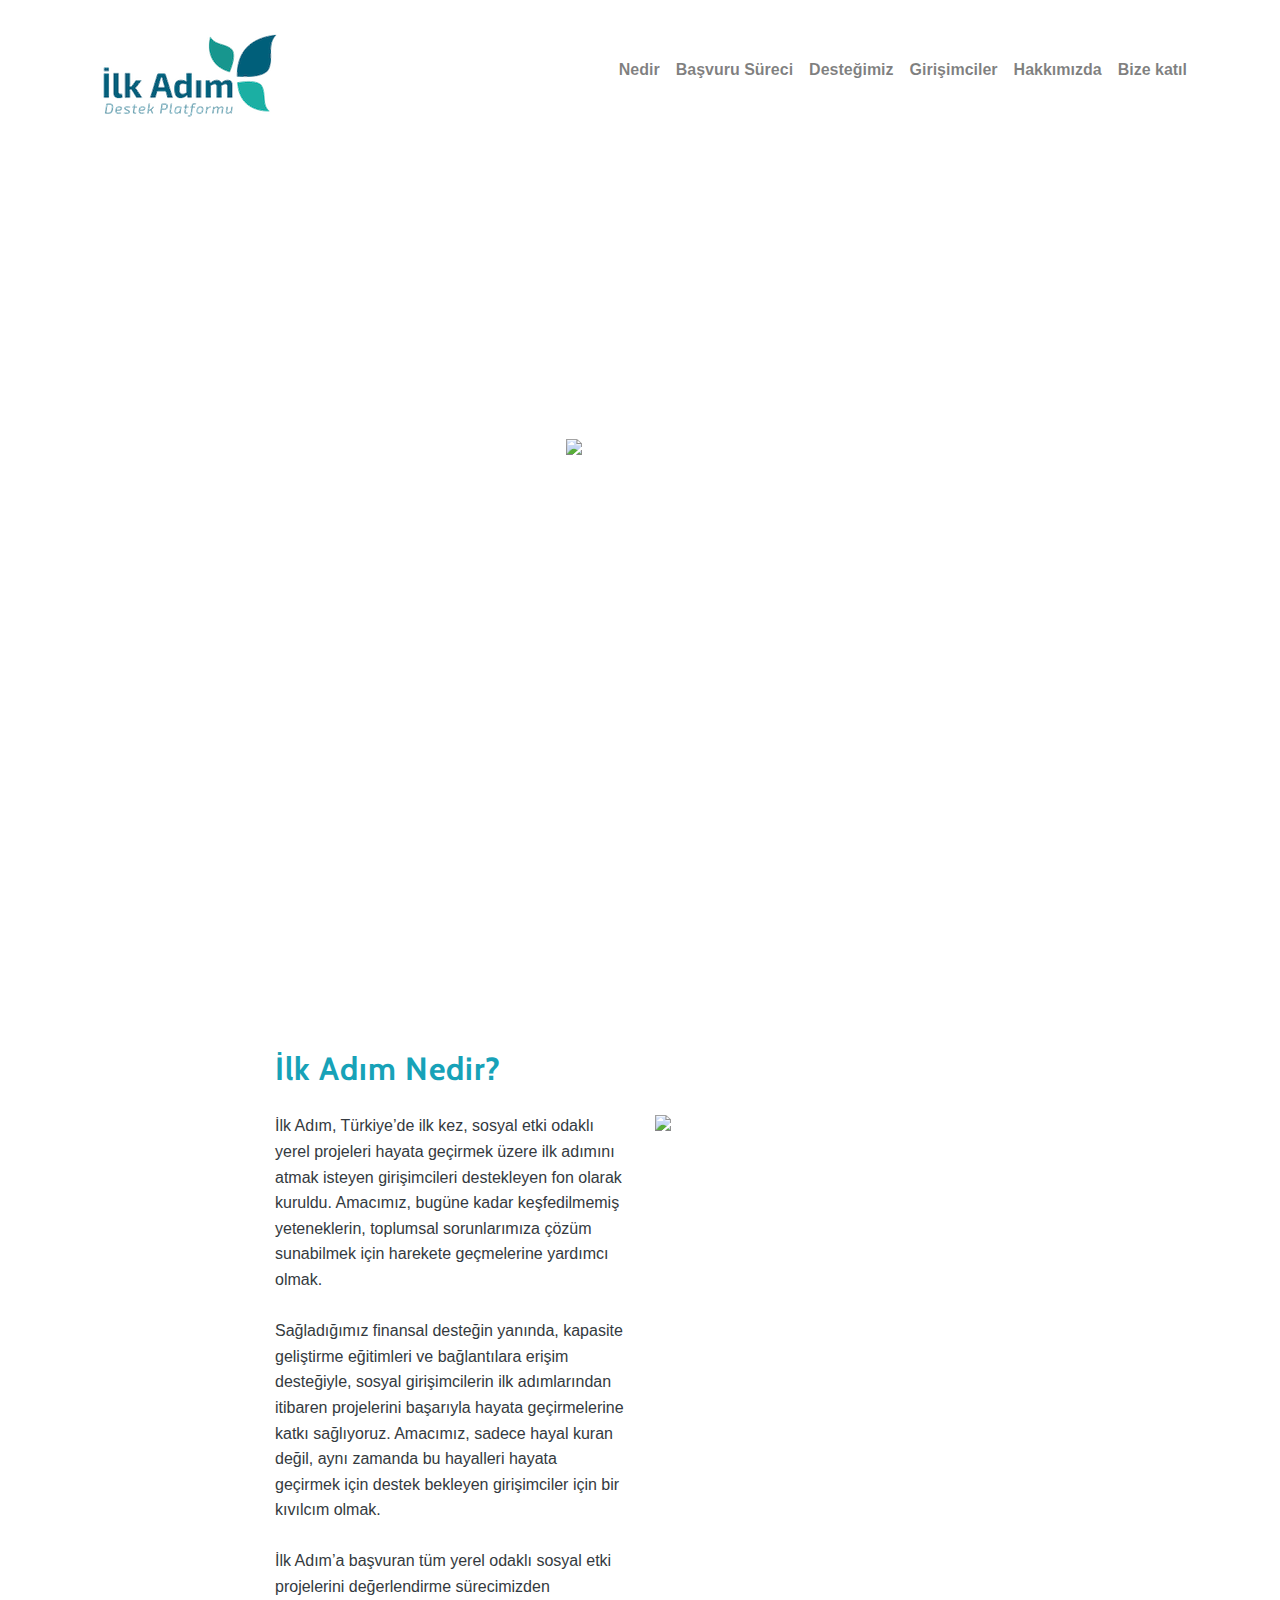
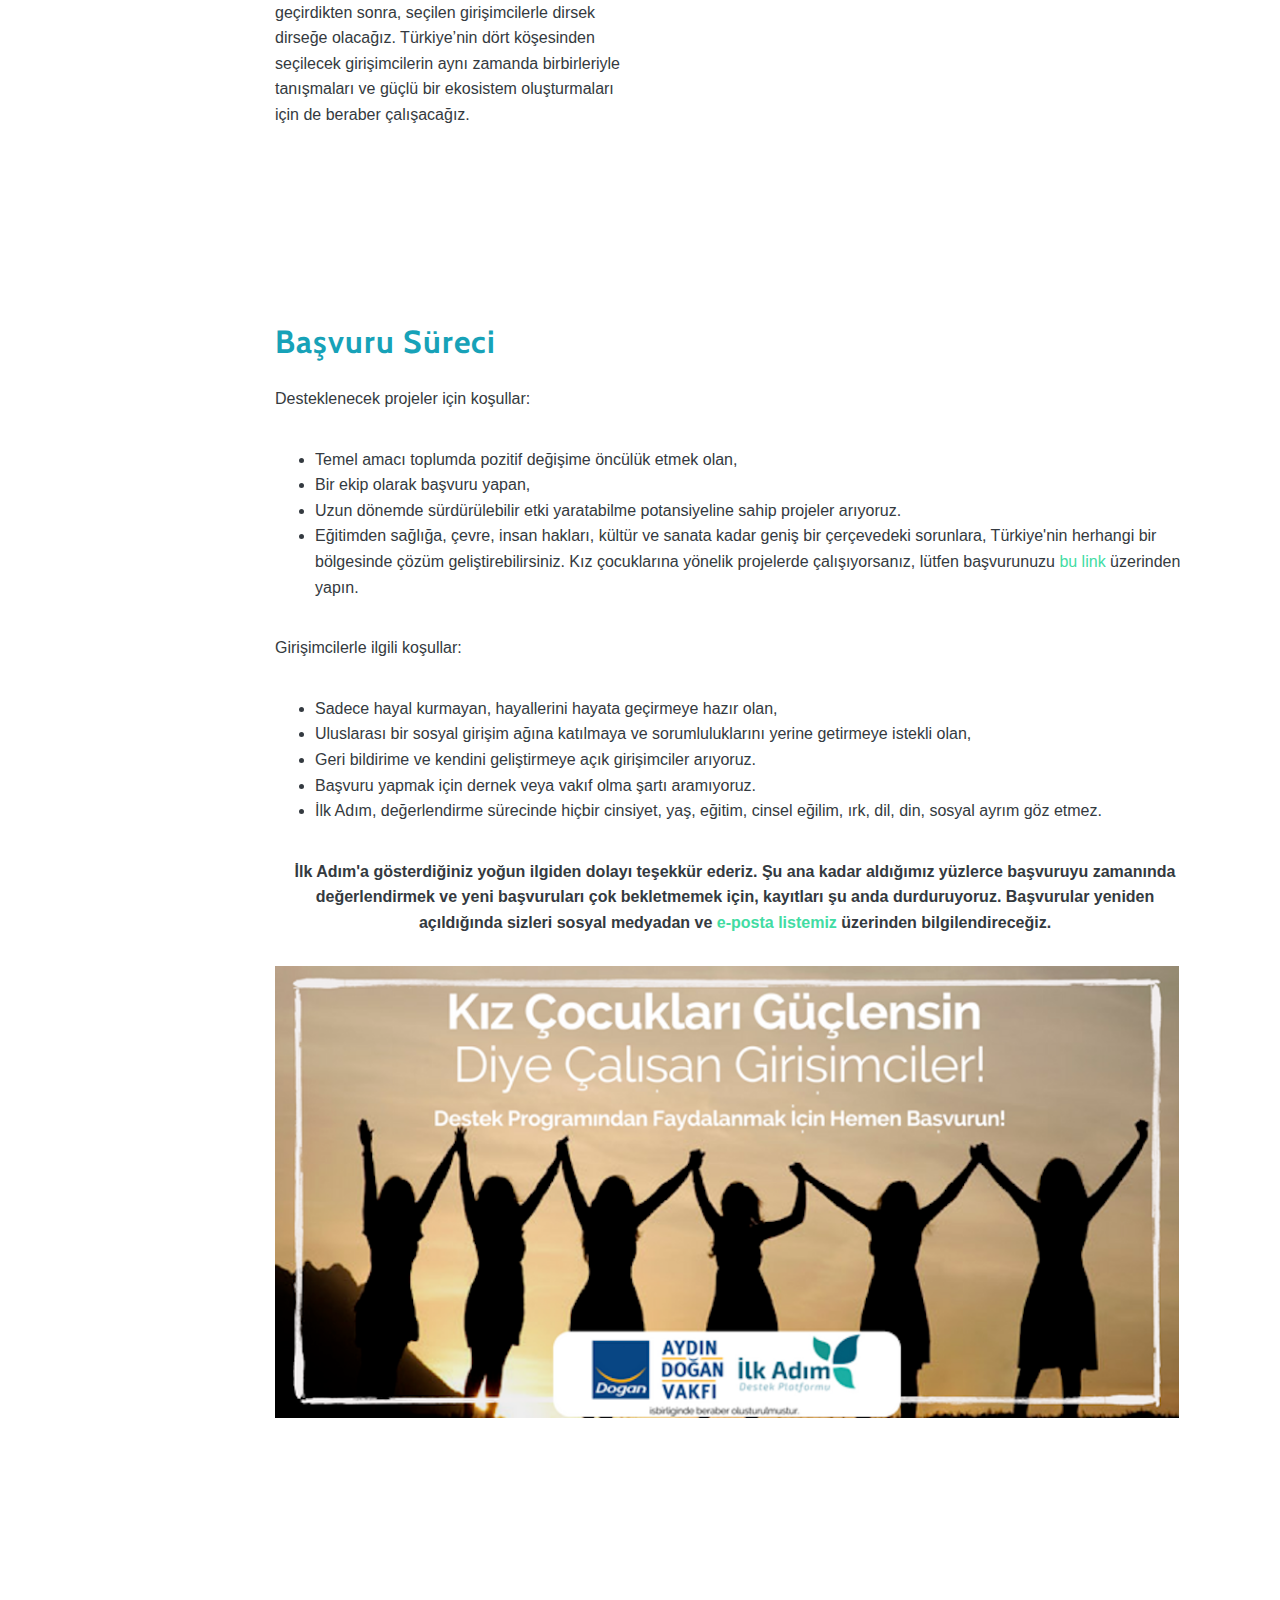
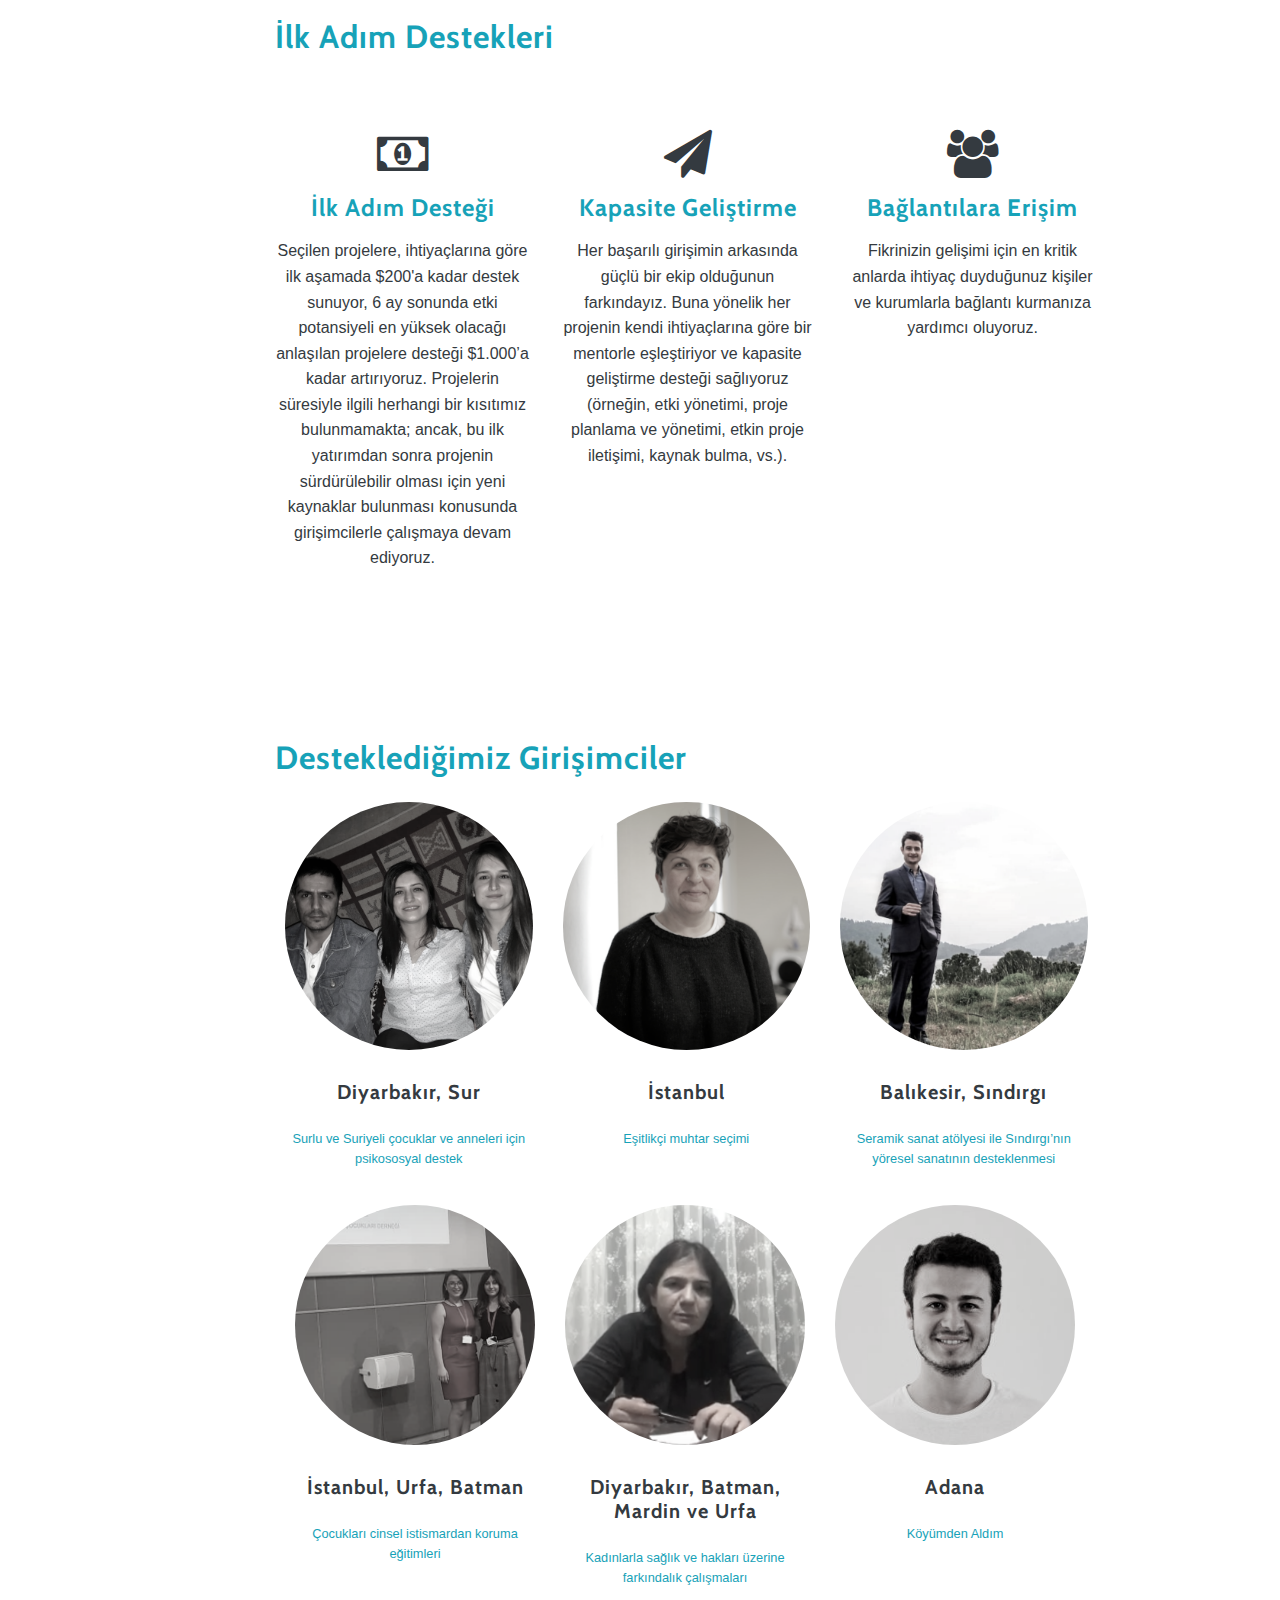
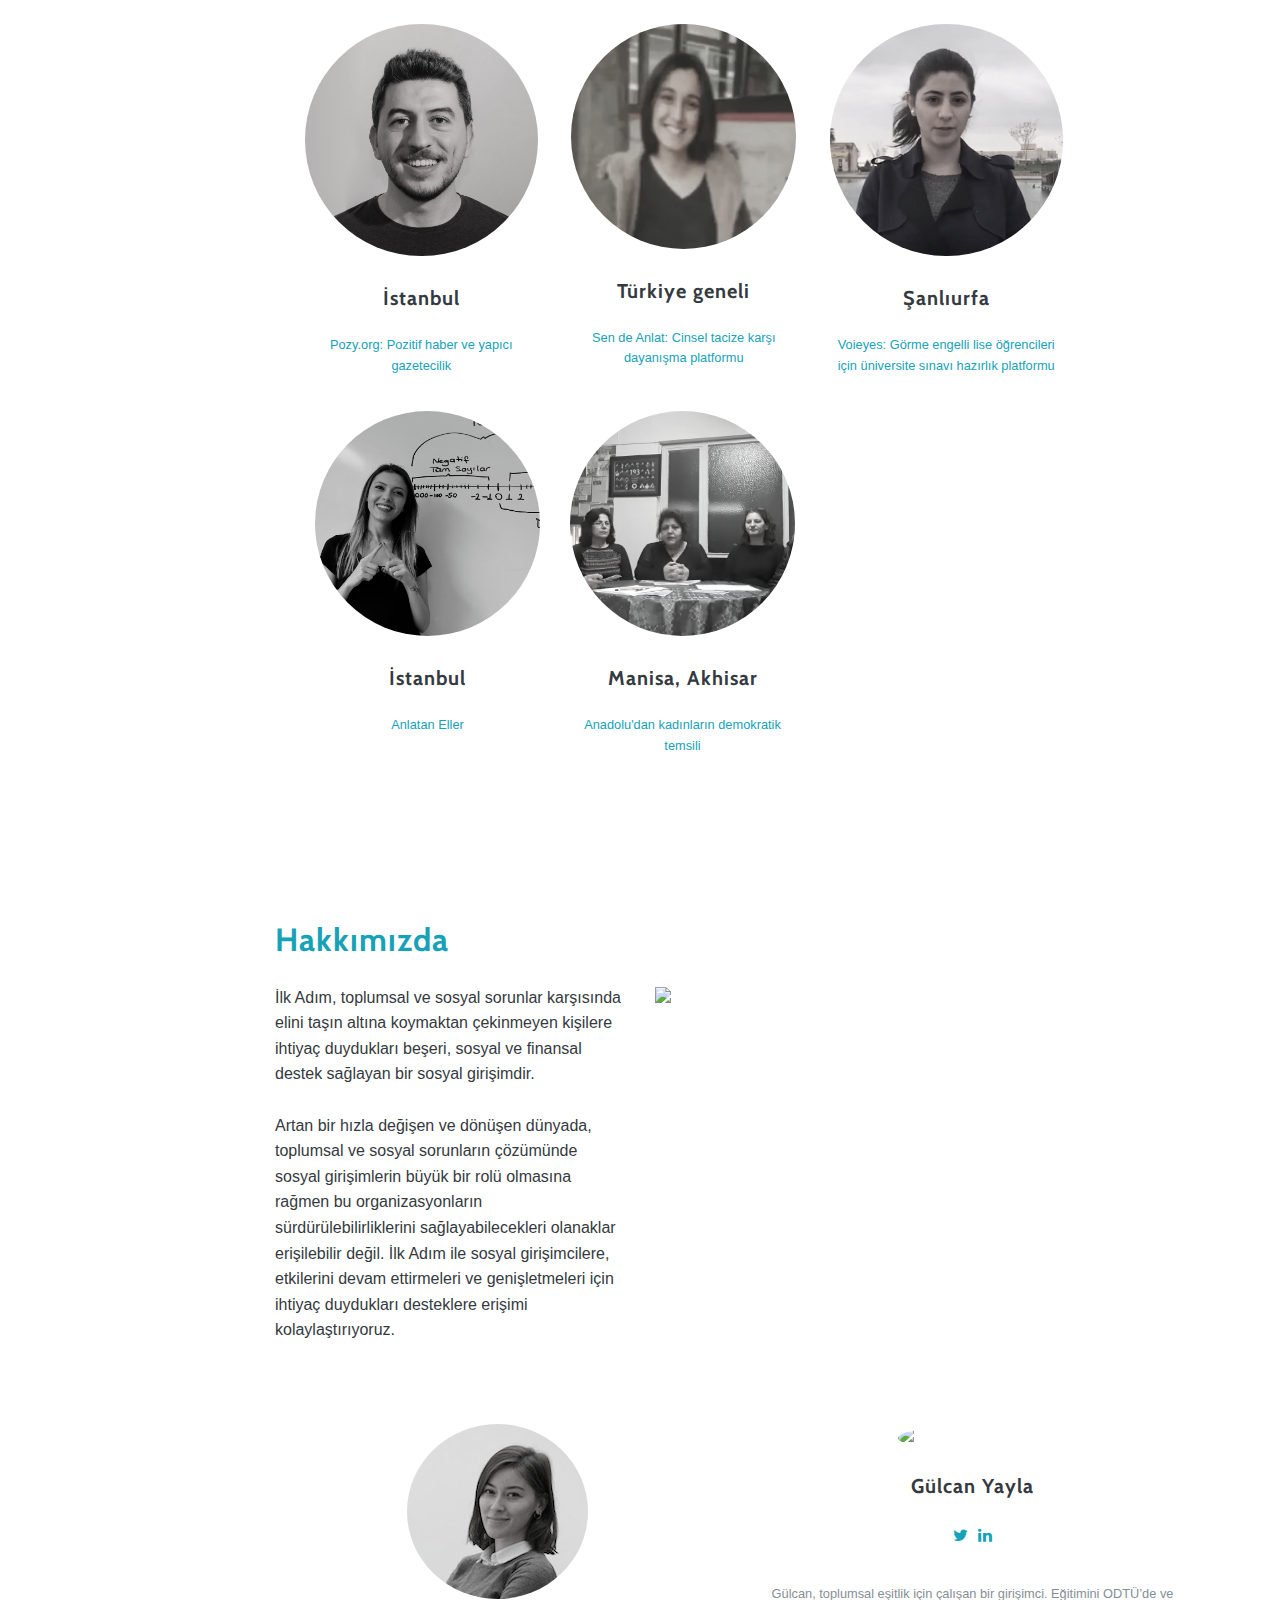
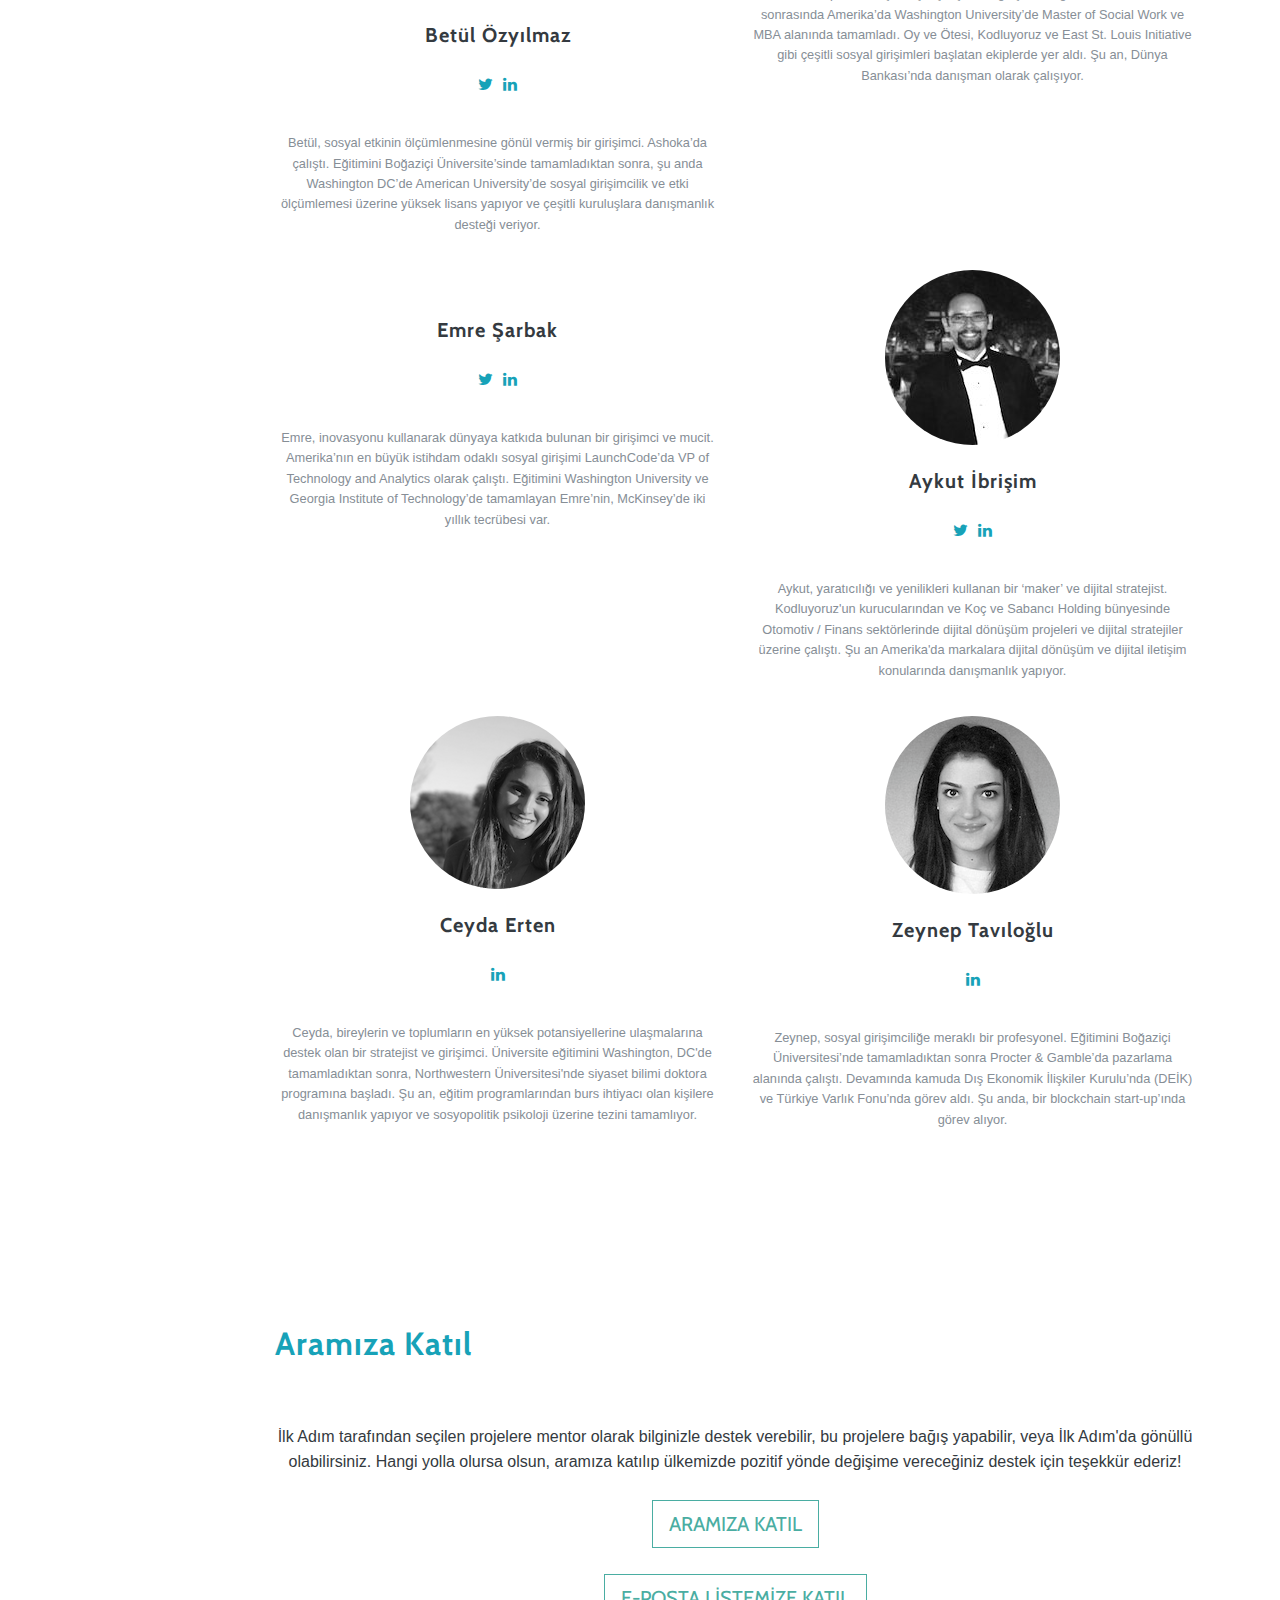
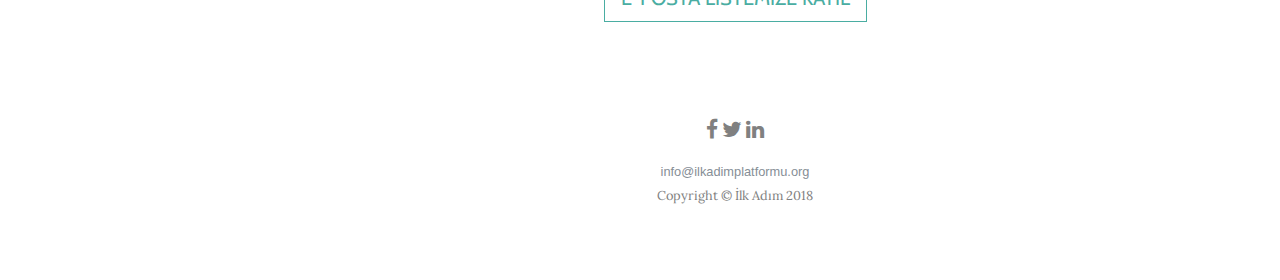
==== commit af3c5095: "duzeltme5" ====
--- a/index.html
+++ b/index.html
@@ -170,7 +170,7 @@
                   <!-- Basvurulari geri actigimizda acilacak basvur butonu -->
                  <!-- <a href="http://bit.ly/ilkadimfonu" target="_blank" class="btn btn-default btn-lg">BAŞVUR</a> </p>   -->
 
-                 <a href="kizcocuklariguclensindiye.html" target="_blank" class="navbar-brand"><img class="img-fluid" src="img/dogan2.png" alt="Responsive image"></a>
+                 <a href="kizcocuklariguclensindiye.html" target="_blank" class="navbar-brand"><img class="img-fluid" src="img/dogan3.png" alt="Responsive image"></a>
                 </div>
                 <!-- -->
       </div>
@@ -920,7 +920,7 @@
                     <h6 class="text-secondary">Sosyal Girişimci: Gizem Dikmen <br> sendeanlat.harassmap.org</h6>
                           <p class="text-secondary"> 
                       Sen de Anlat, kamusal alanda cinsel tacize ve/veya cinsel saldırıya maruz kalan veya tanık olanların yaşadıklarını paylaşabilecekleri, psikolojik ve hukuksal destek konusunda rehberlik yapan bir paylaşım ve dayanışma platformu. Sen de Anlat, kitle kaynak kullanımı (crowdsourcing) yöntemiyle kamusal alanda meydana gelen cinsel taciz ve cinsel saldırı olaylarının verisini tutarak bu sorunun görünürlüğünü arttırmaya ve savunuculuğu güçlendirmeye katkı sağlamayı hedefliyor.
-                       Girişimci Gizem Dikmen, Duygu Arslan cinayeti sonrasında Twitter üzerinde şekillenen #sendeanlat hareketinden yola çıkarak cinsel tacize uğrayan kadınların ve kıç çocuklarının anonim bir şekilde kendilerini anlatarak, yaşadıkları tacizi dile getirebilecekleri ve destek edinebilecekleri bu platformu yönetiyor. 
+                       Girişimci Gizem Dikmen, Duygu Arslan cinayeti sonrasında Twitter üzerinde şekillenen #sendeanlat hareketinden yola çıkarak cinsel tacize uğrayan kadınların ve kız çocuklarının anonim bir şekilde kendilerini anlatarak, yaşadıkları tacizi dile getirebilecekleri ve destek edinebilecekleri bu platformu yönetiyor. 
 
 <br></p>
 <img class="img-fluid" style="padding-left: 0px;  padding-right: 0px;" src="img/proje/anlat.png" alt="Responsive image">
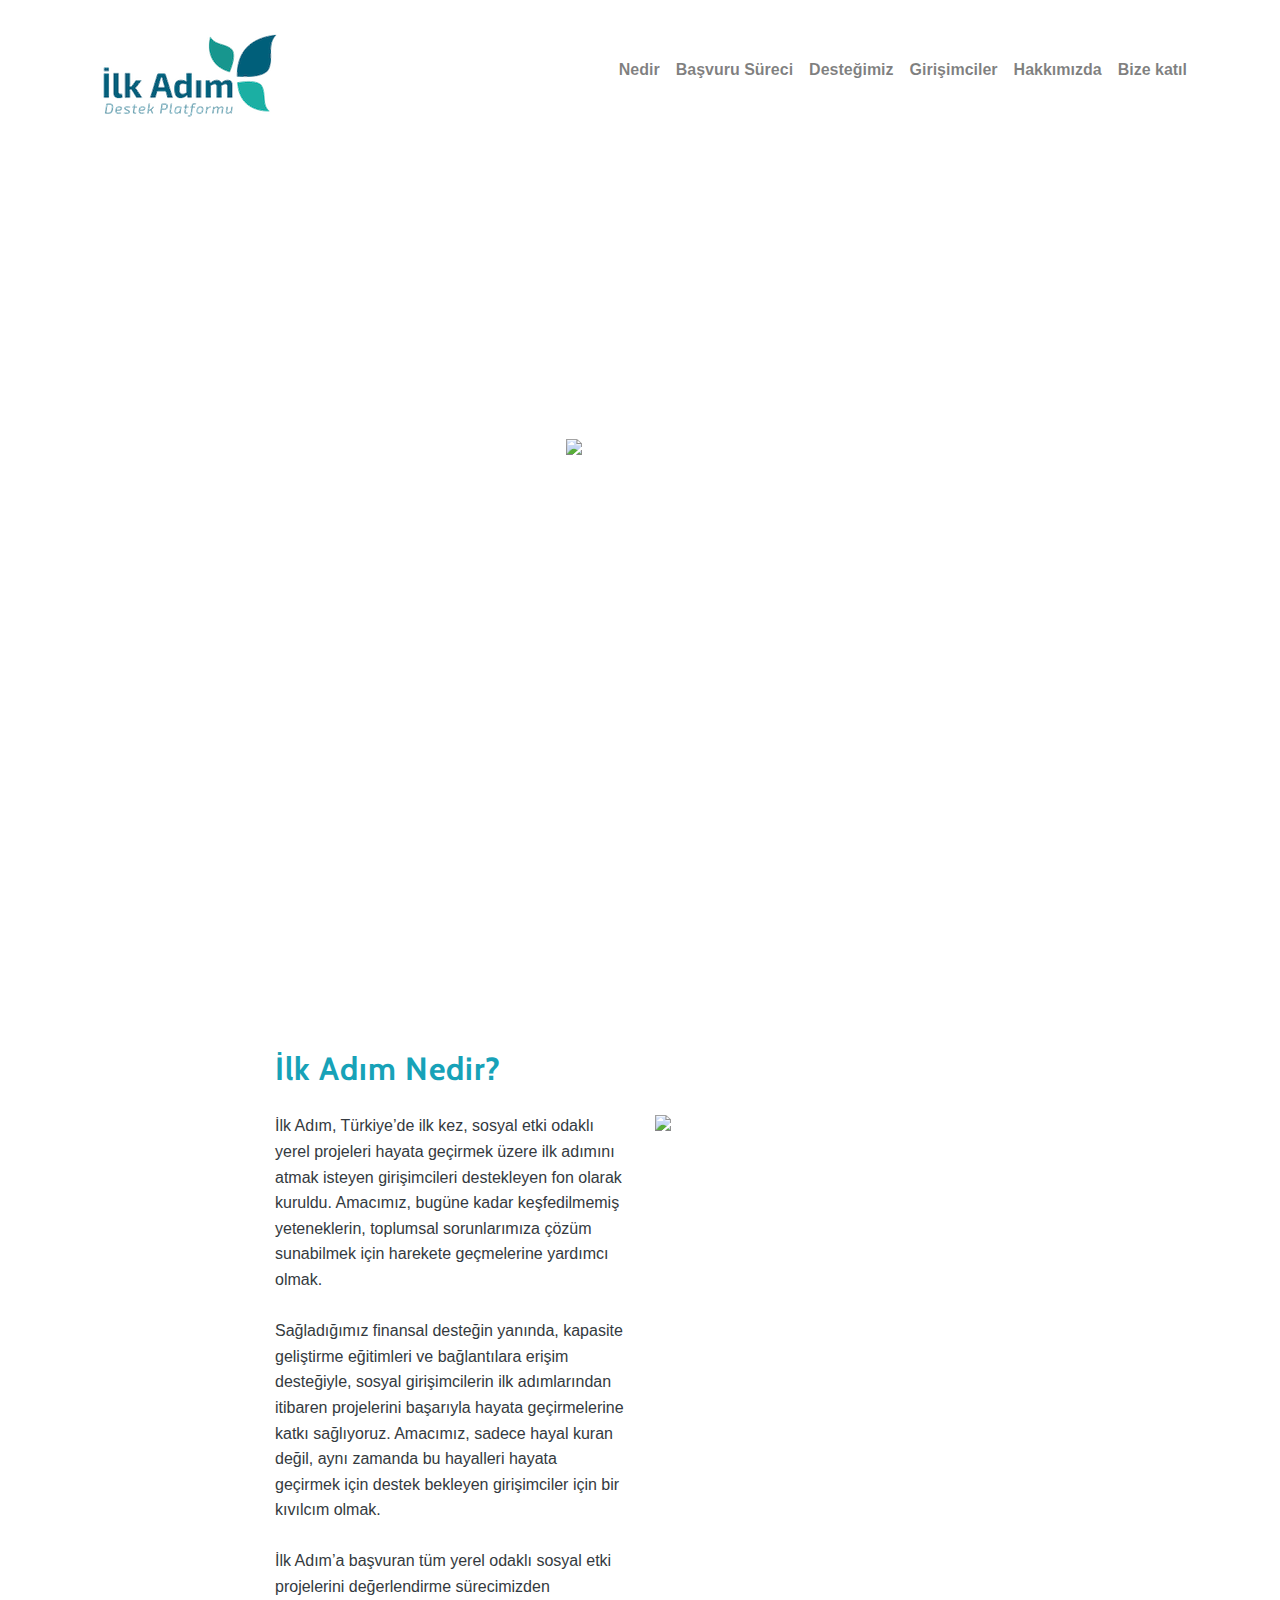
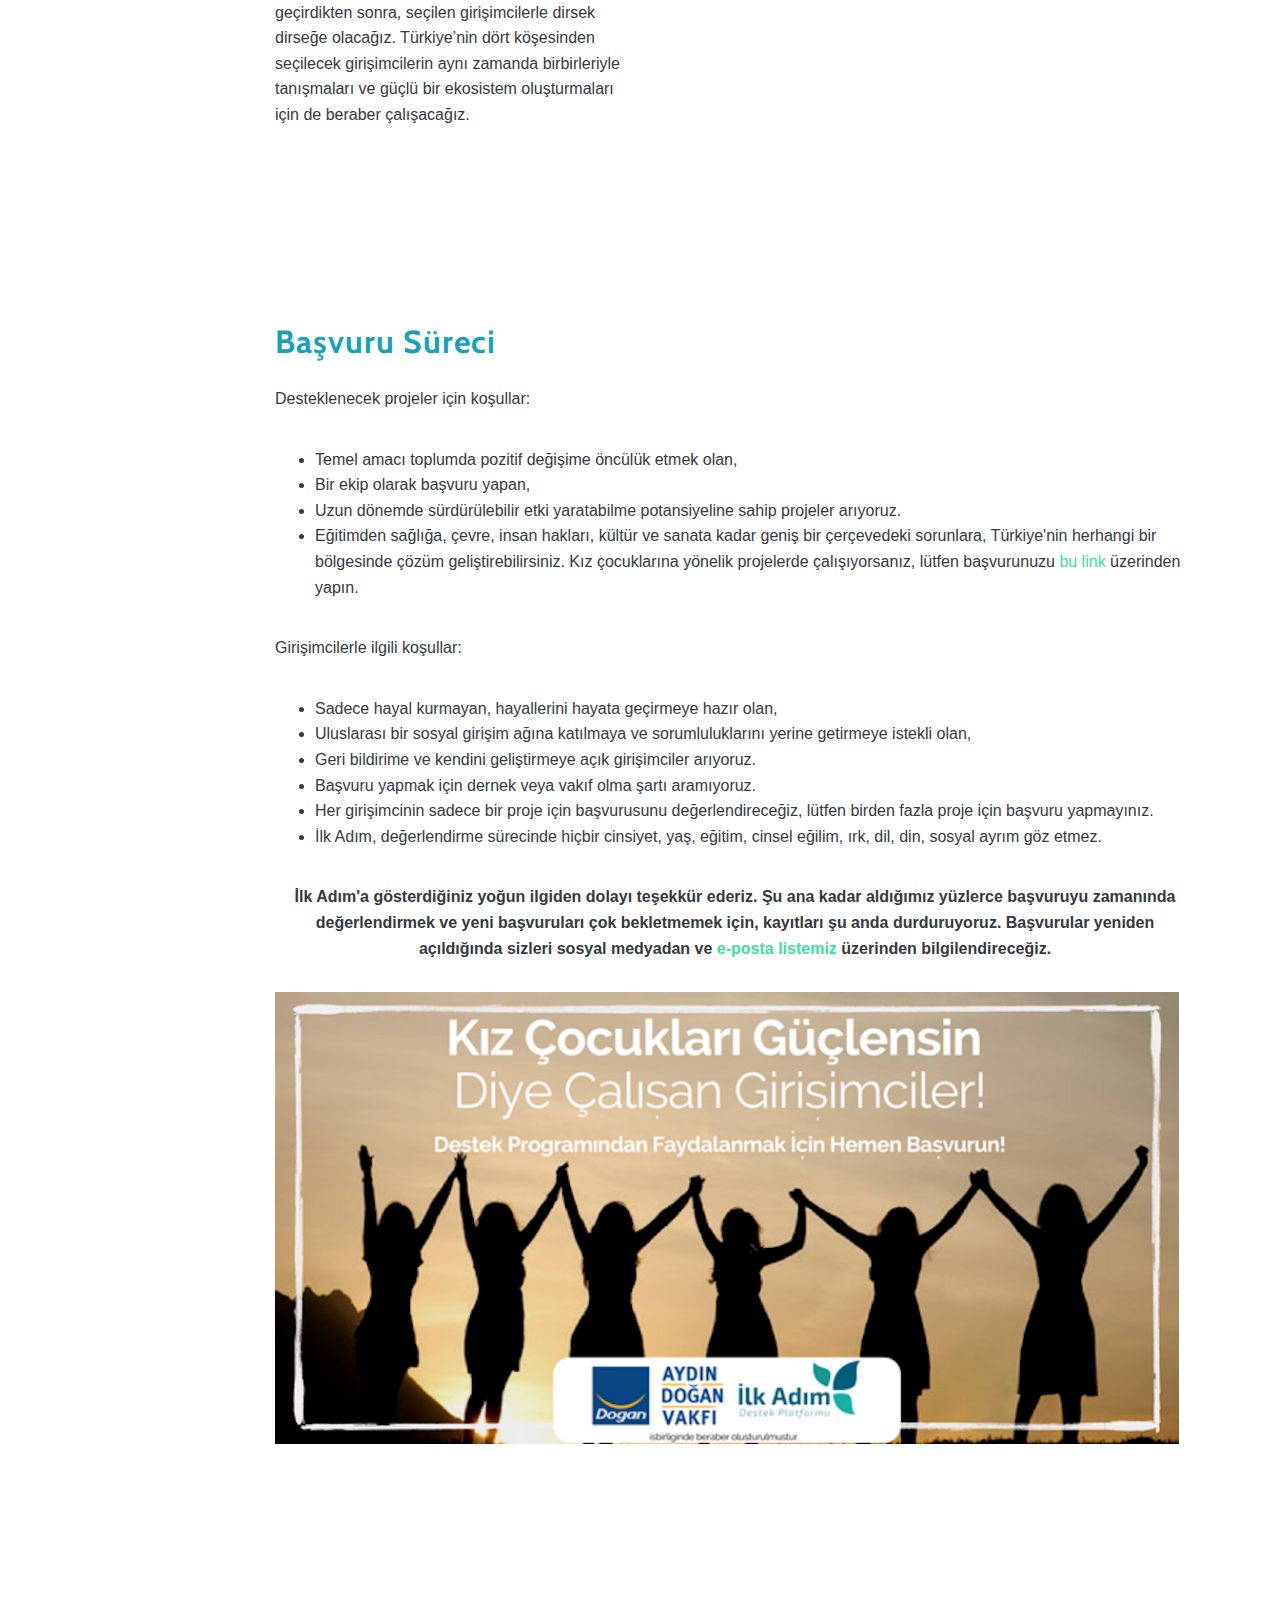
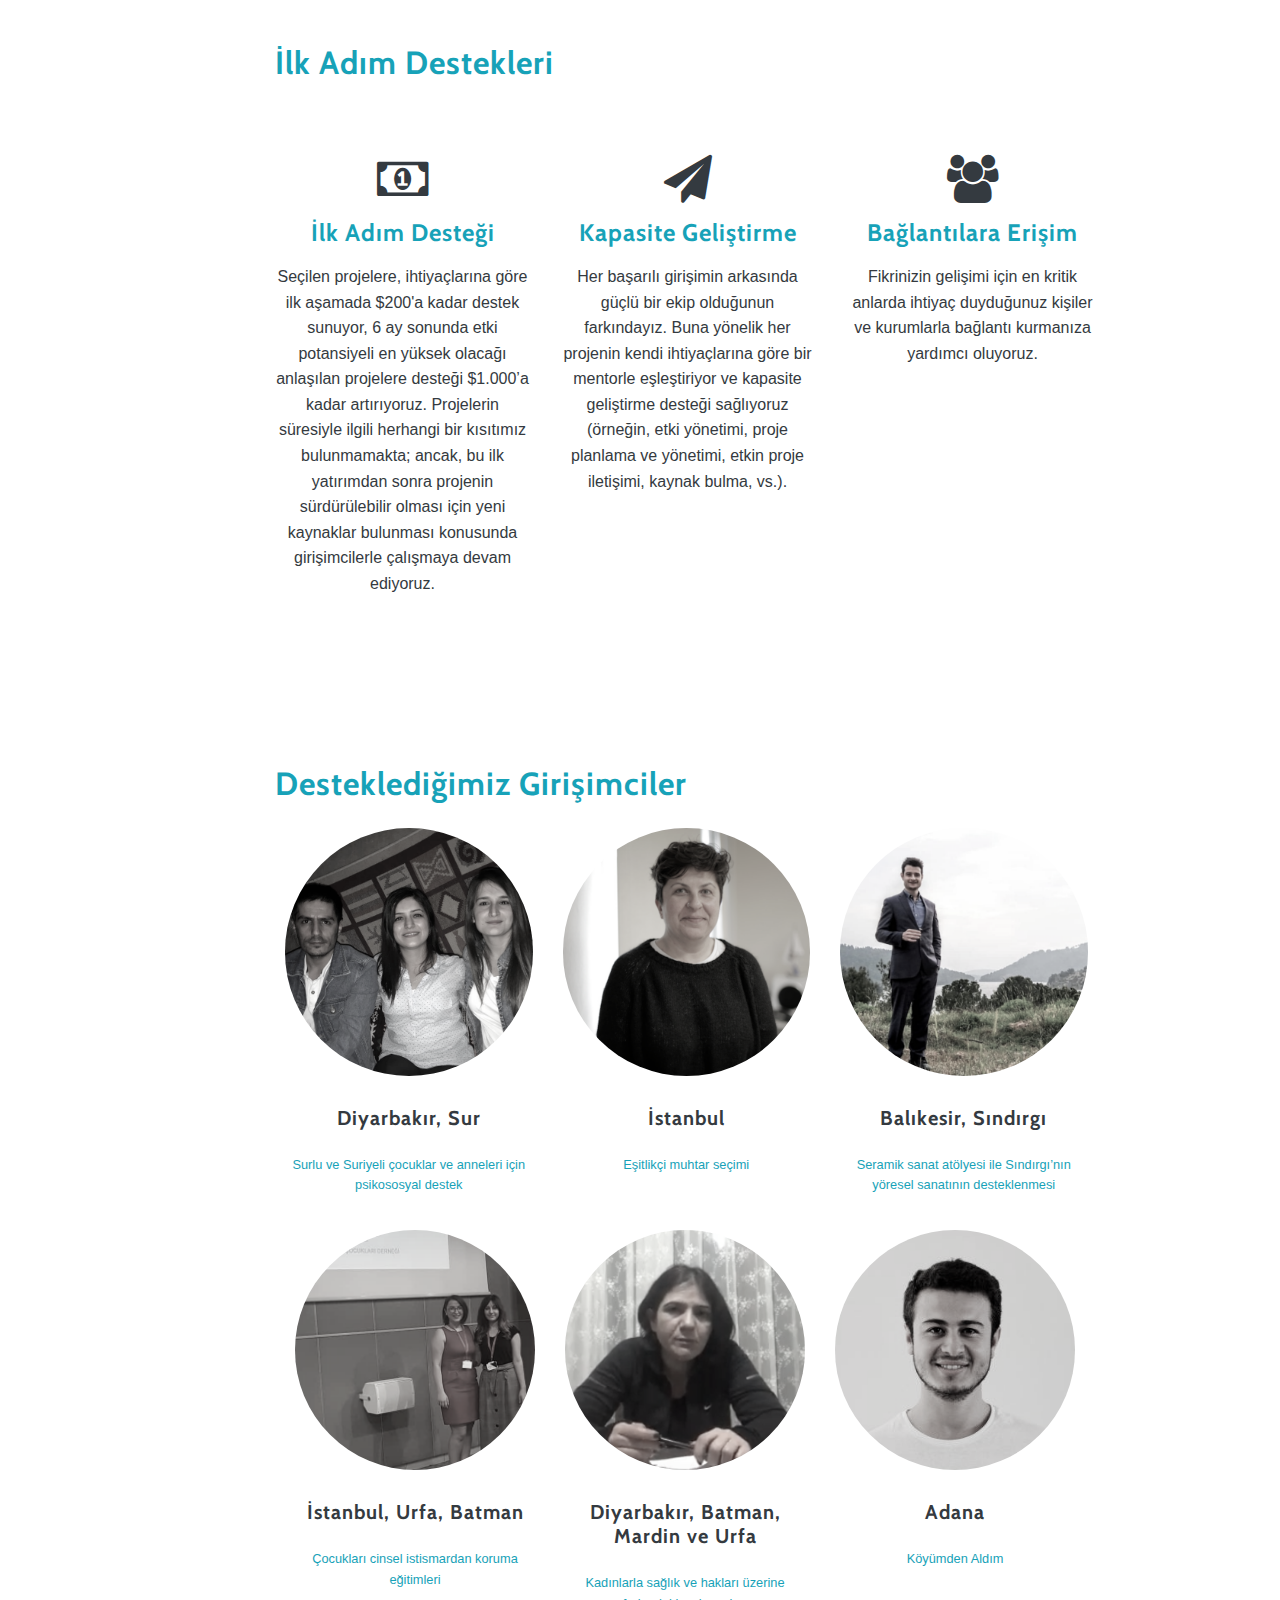
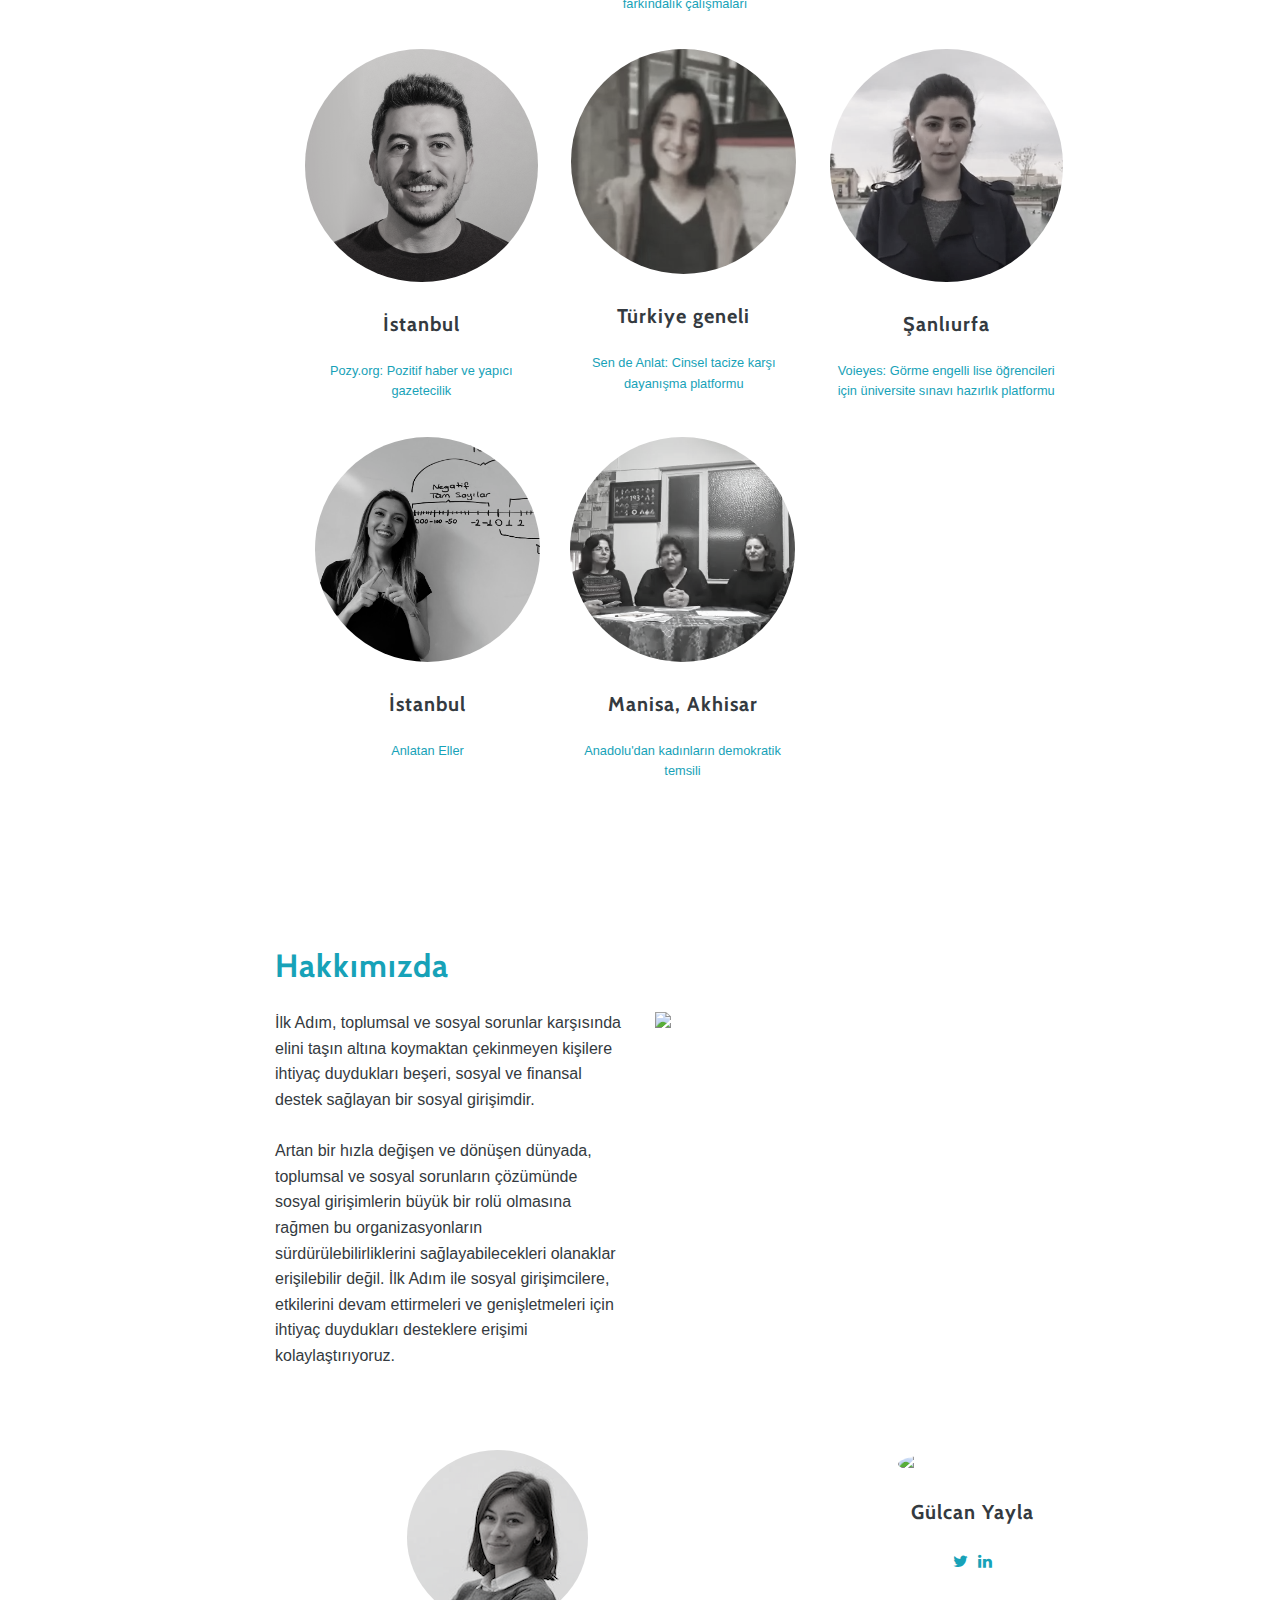
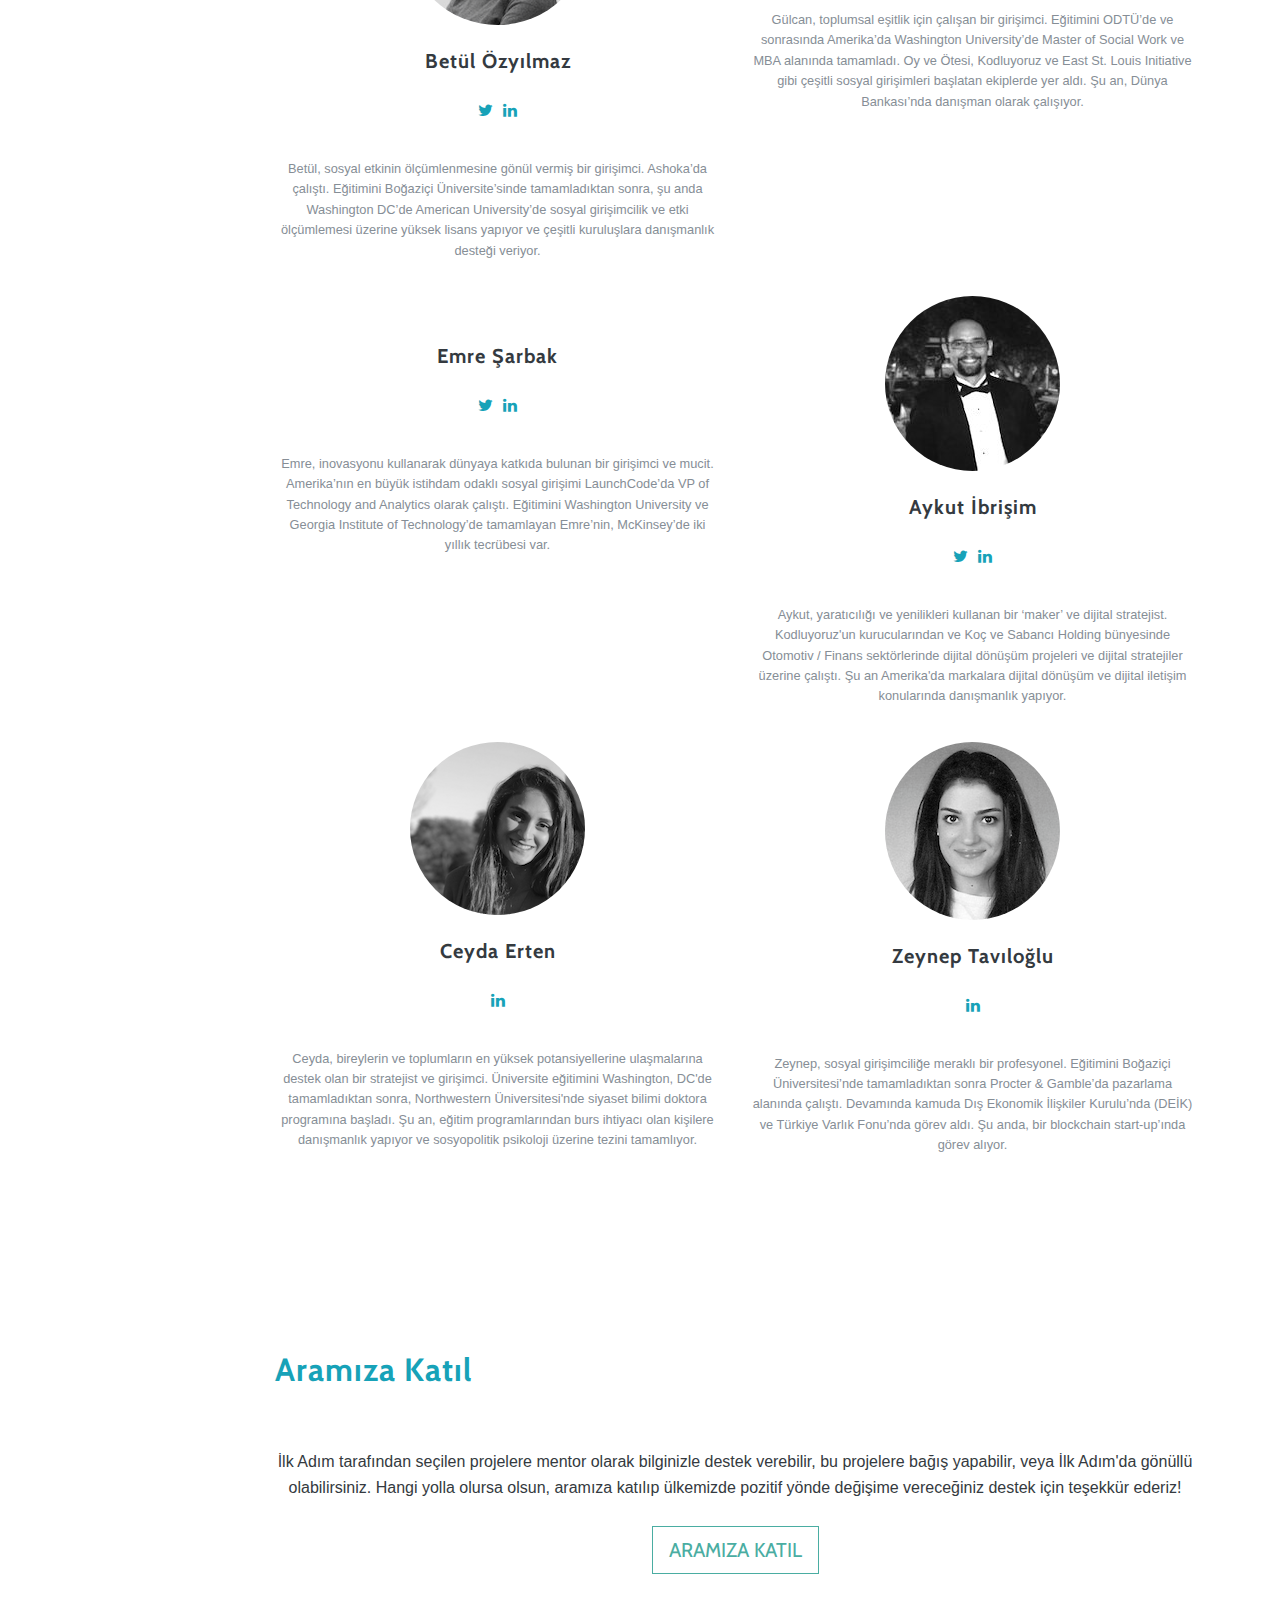
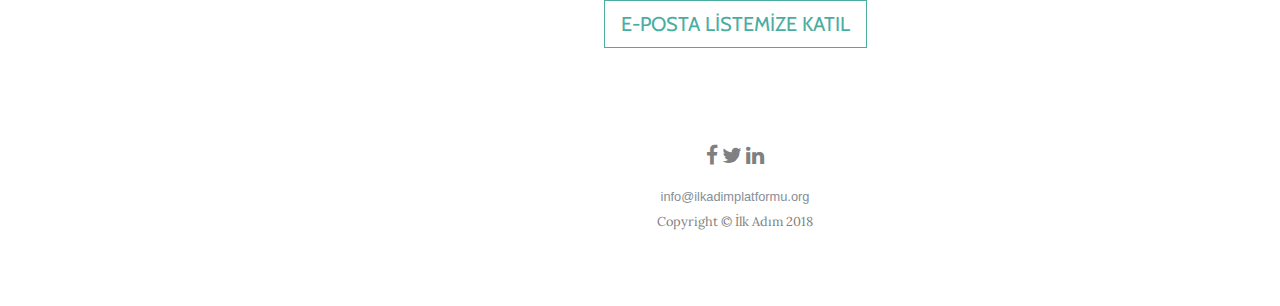
==== commit 74eb998a: "kosullar" ====
--- a/index.html
+++ b/index.html
@@ -153,6 +153,7 @@
                               <li> Uluslarası bir sosyal girişim ağına katılmaya ve sorumluluklarını yerine getirmeye istekli olan,</li>
                               <li> Geri bildirime ve kendini geliştirmeye açık girişimciler arıyoruz. </li>
                               <li> Başvuru yapmak için dernek veya vakıf olma şartı aramıyoruz.</li>
+                              <li> Her girişimcinin sadece bir proje için başvurusunu değerlendireceğiz, lütfen birden fazla proje için başvuru yapmayınız.</li>
                               <li> İlk Adım, değerlendirme sürecinde hiçbir cinsiyet, yaş, eğitim, cinsel eğilim, ırk, dil, din, sosyal ayrım göz etmez.</li>
                             </ul>
                         </p>  
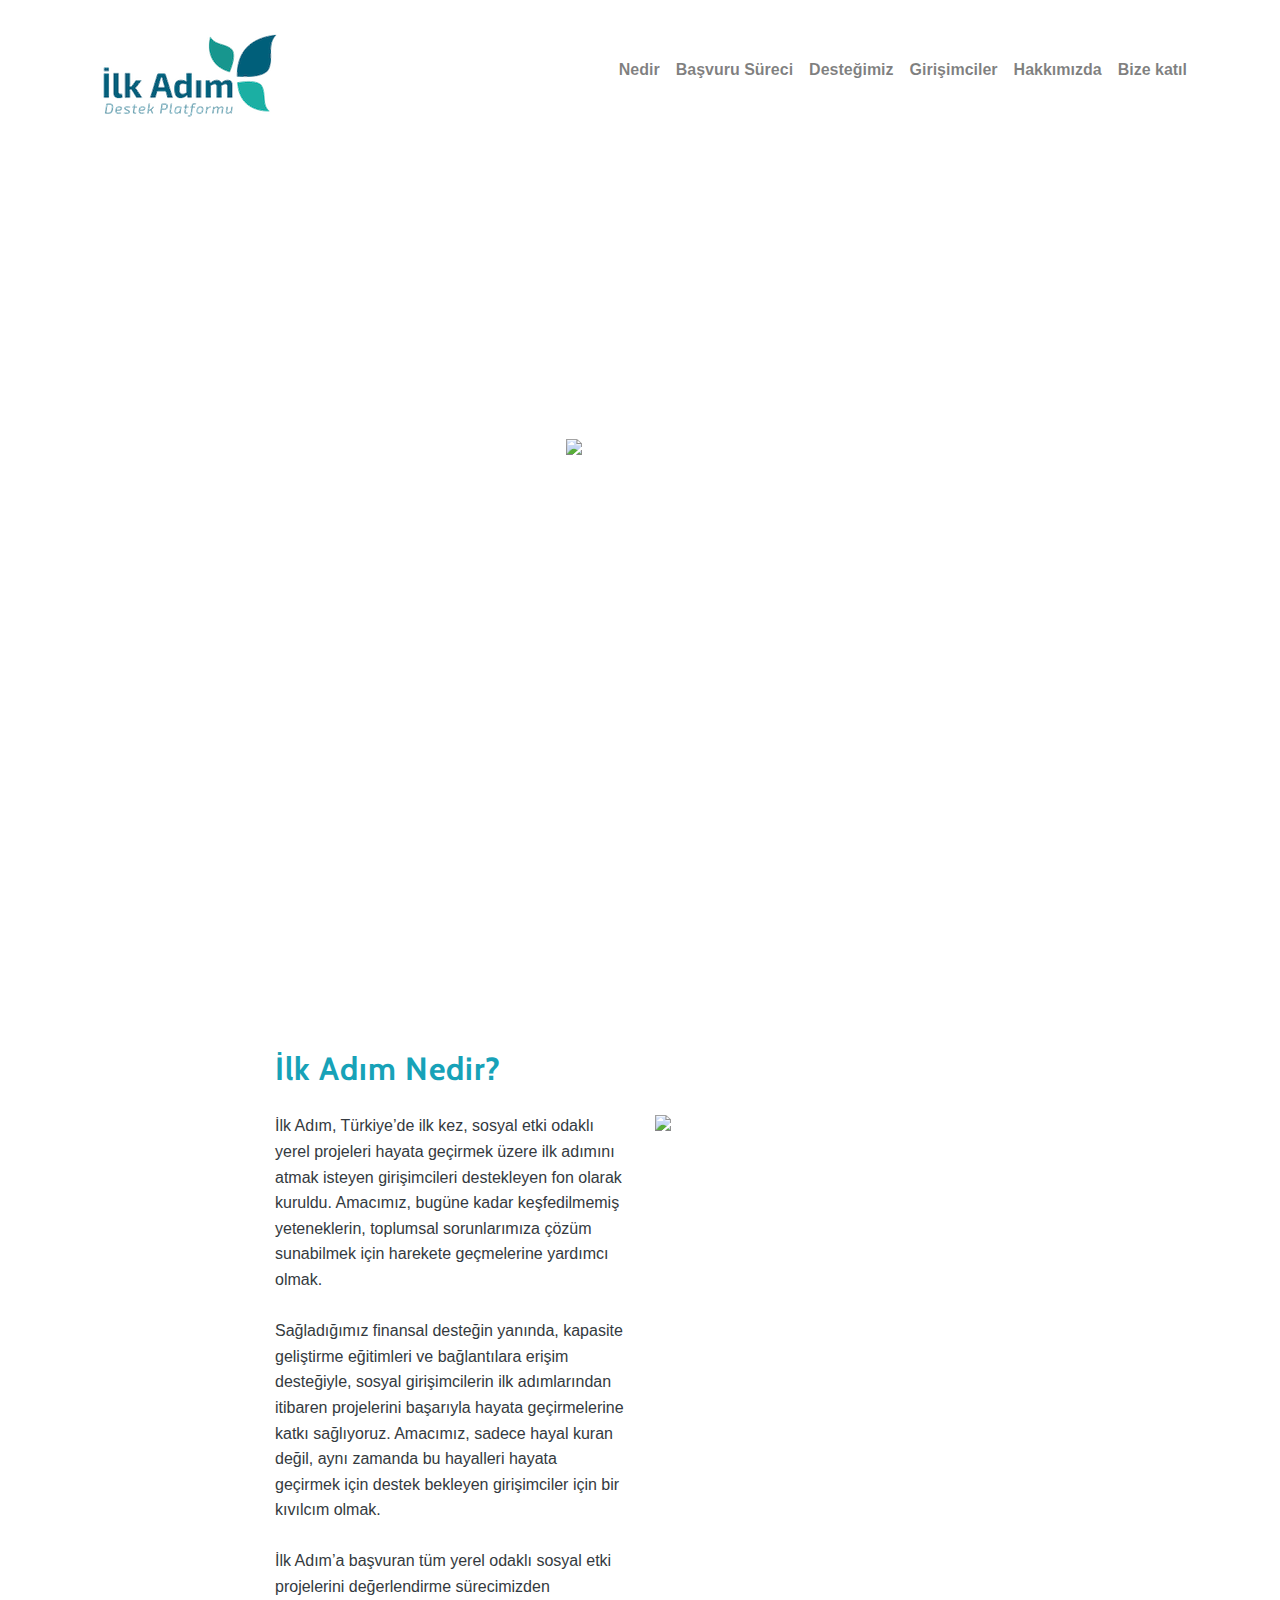
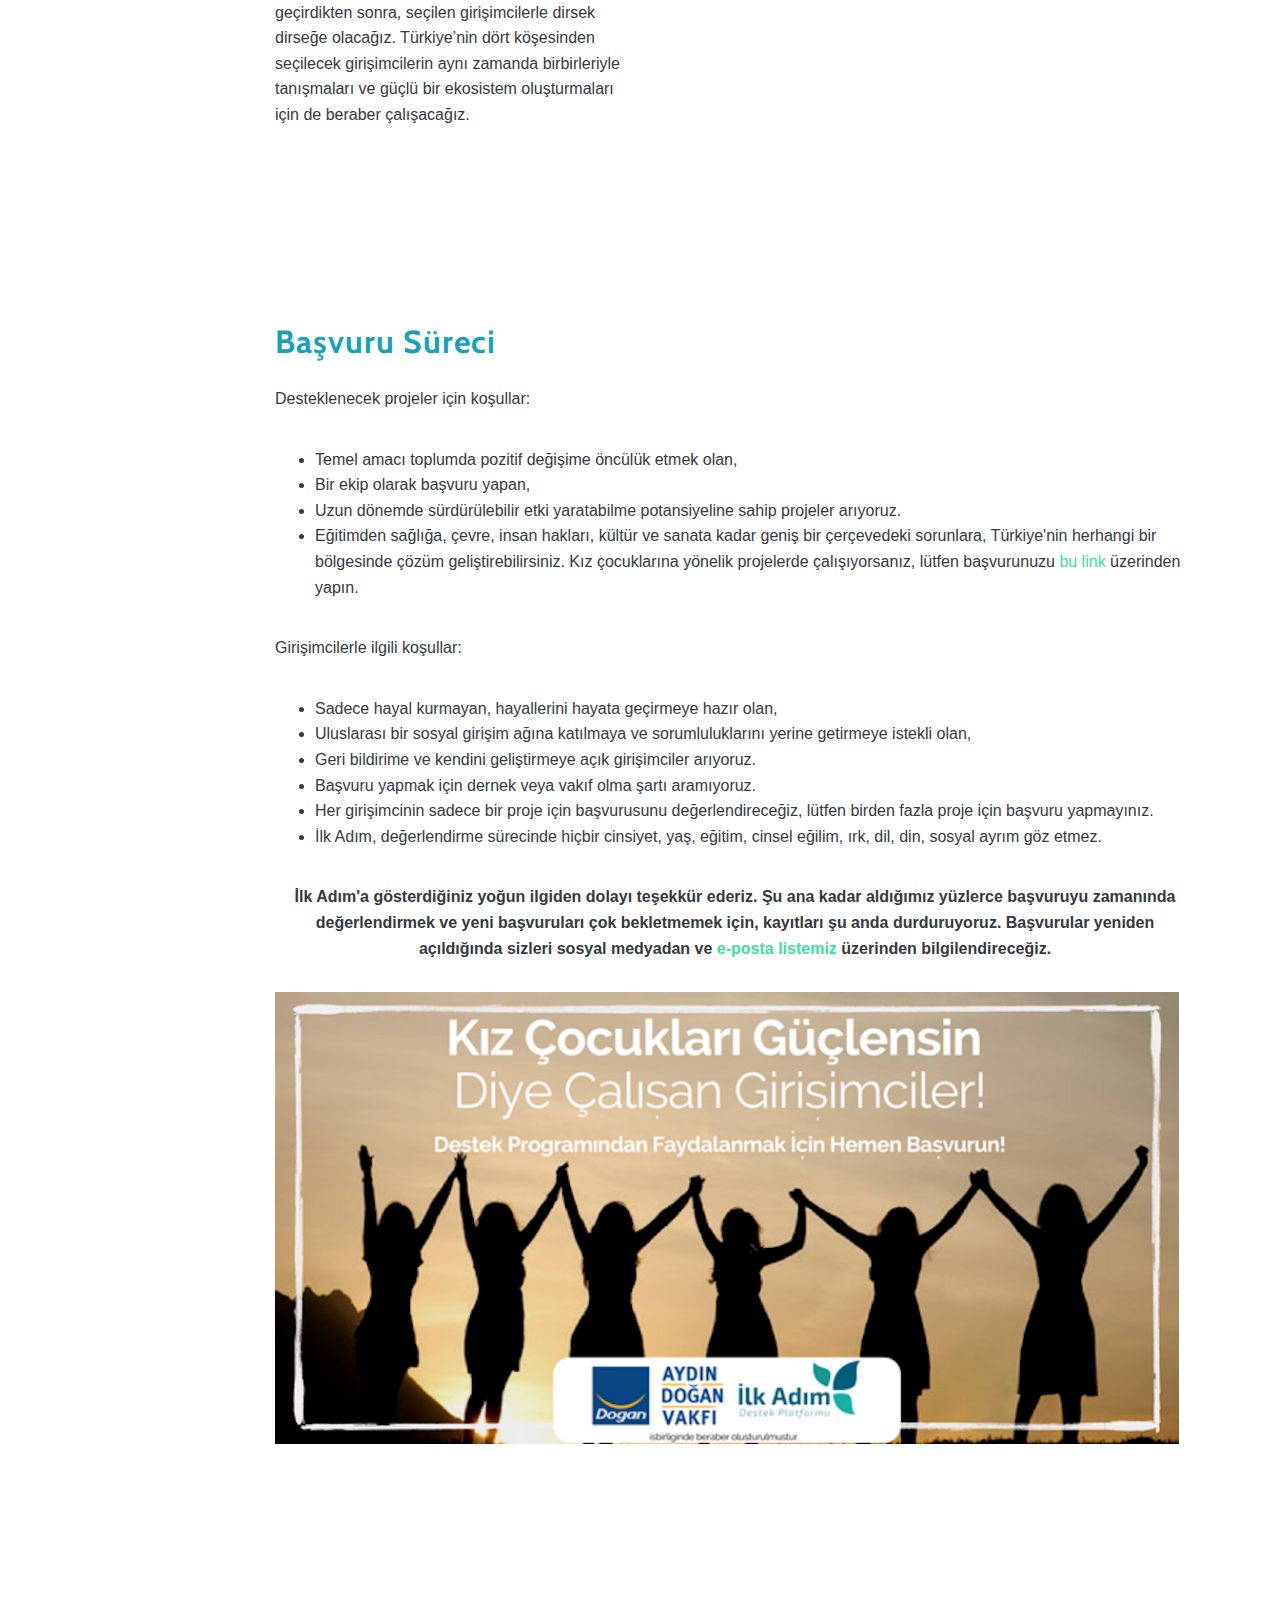
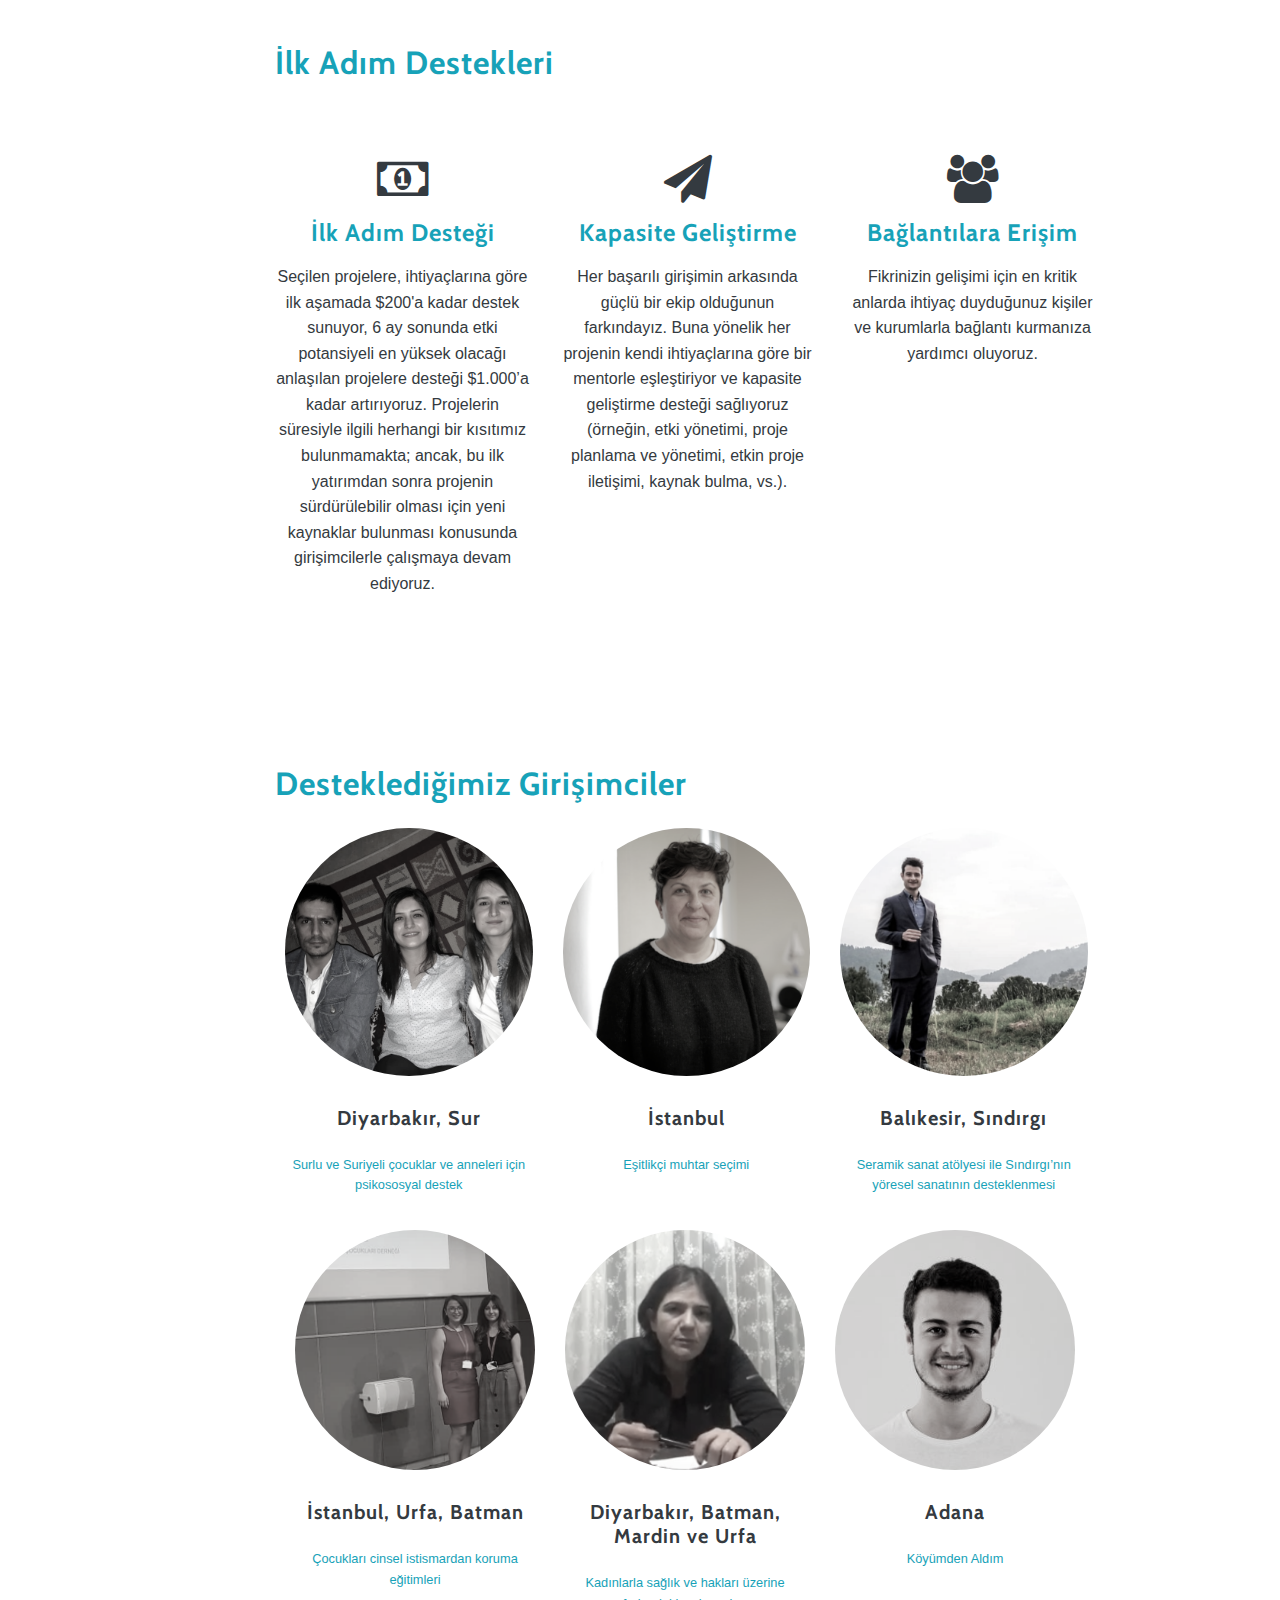
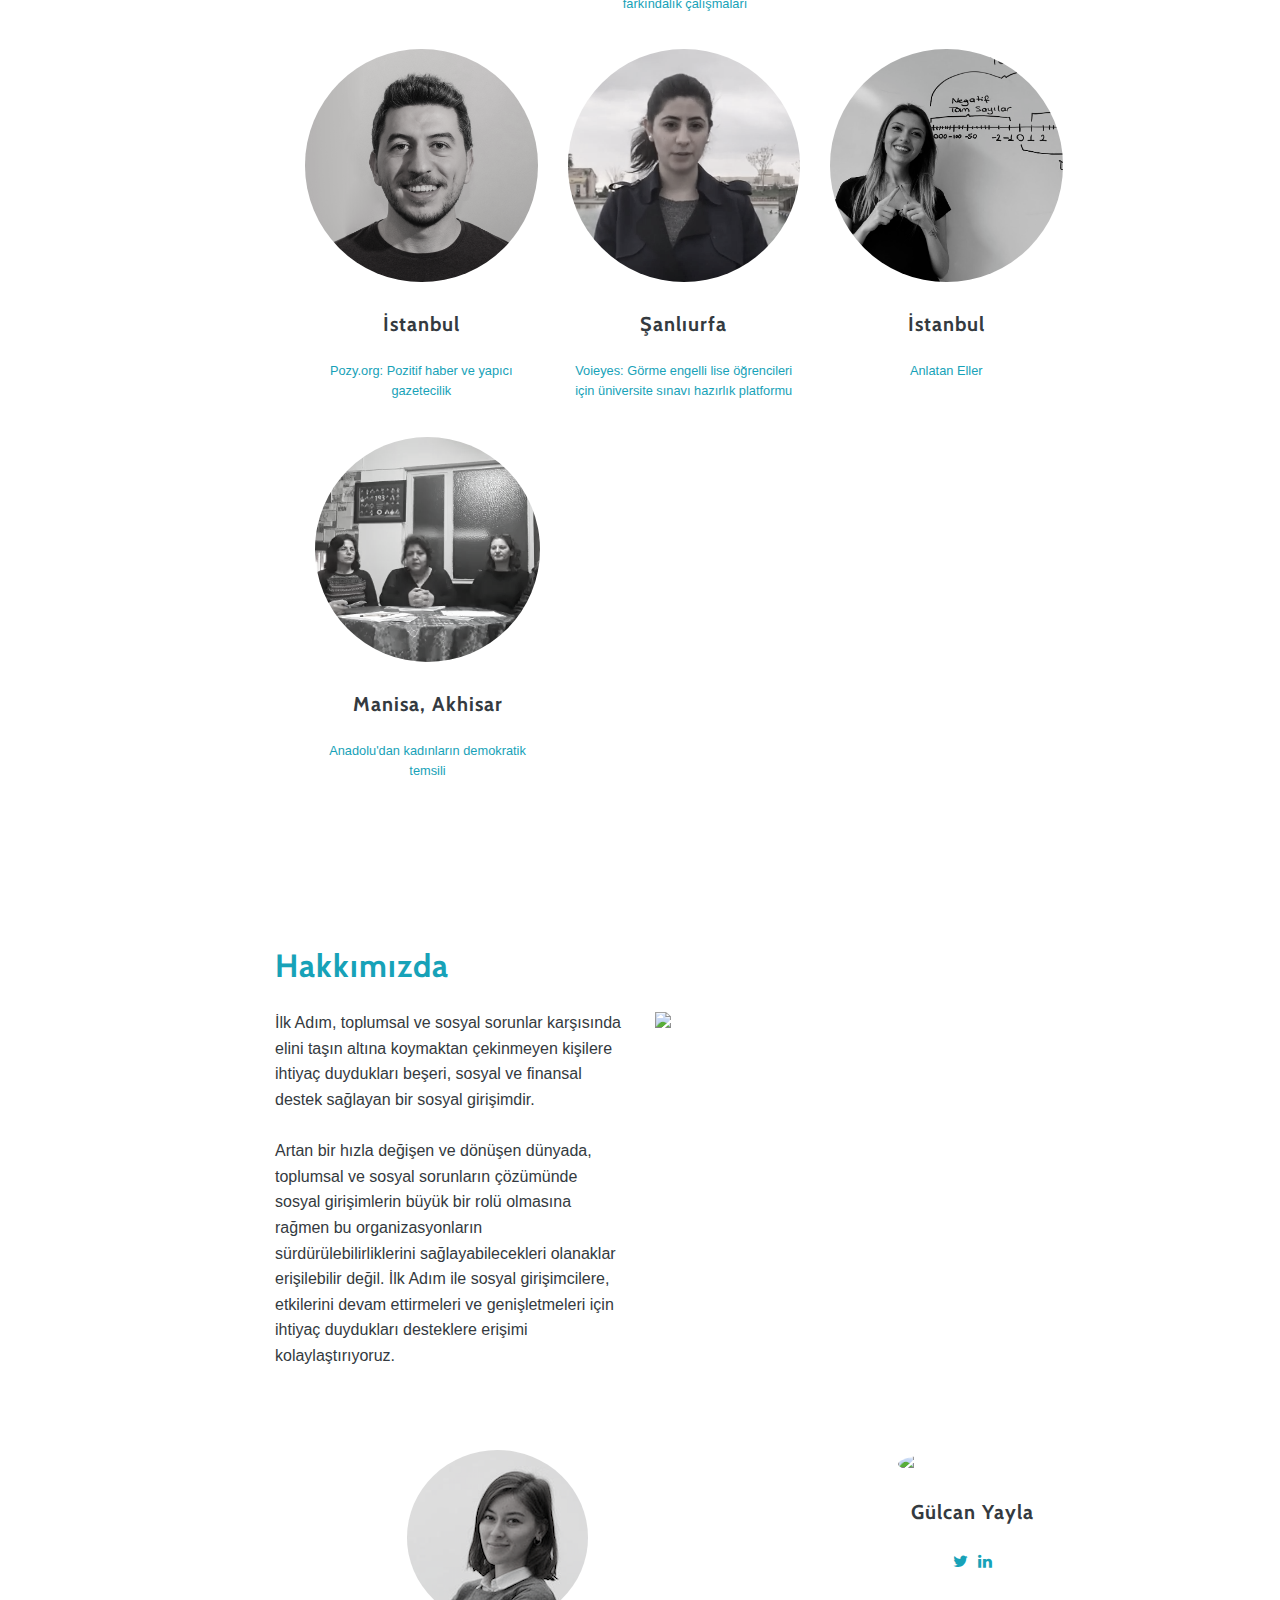
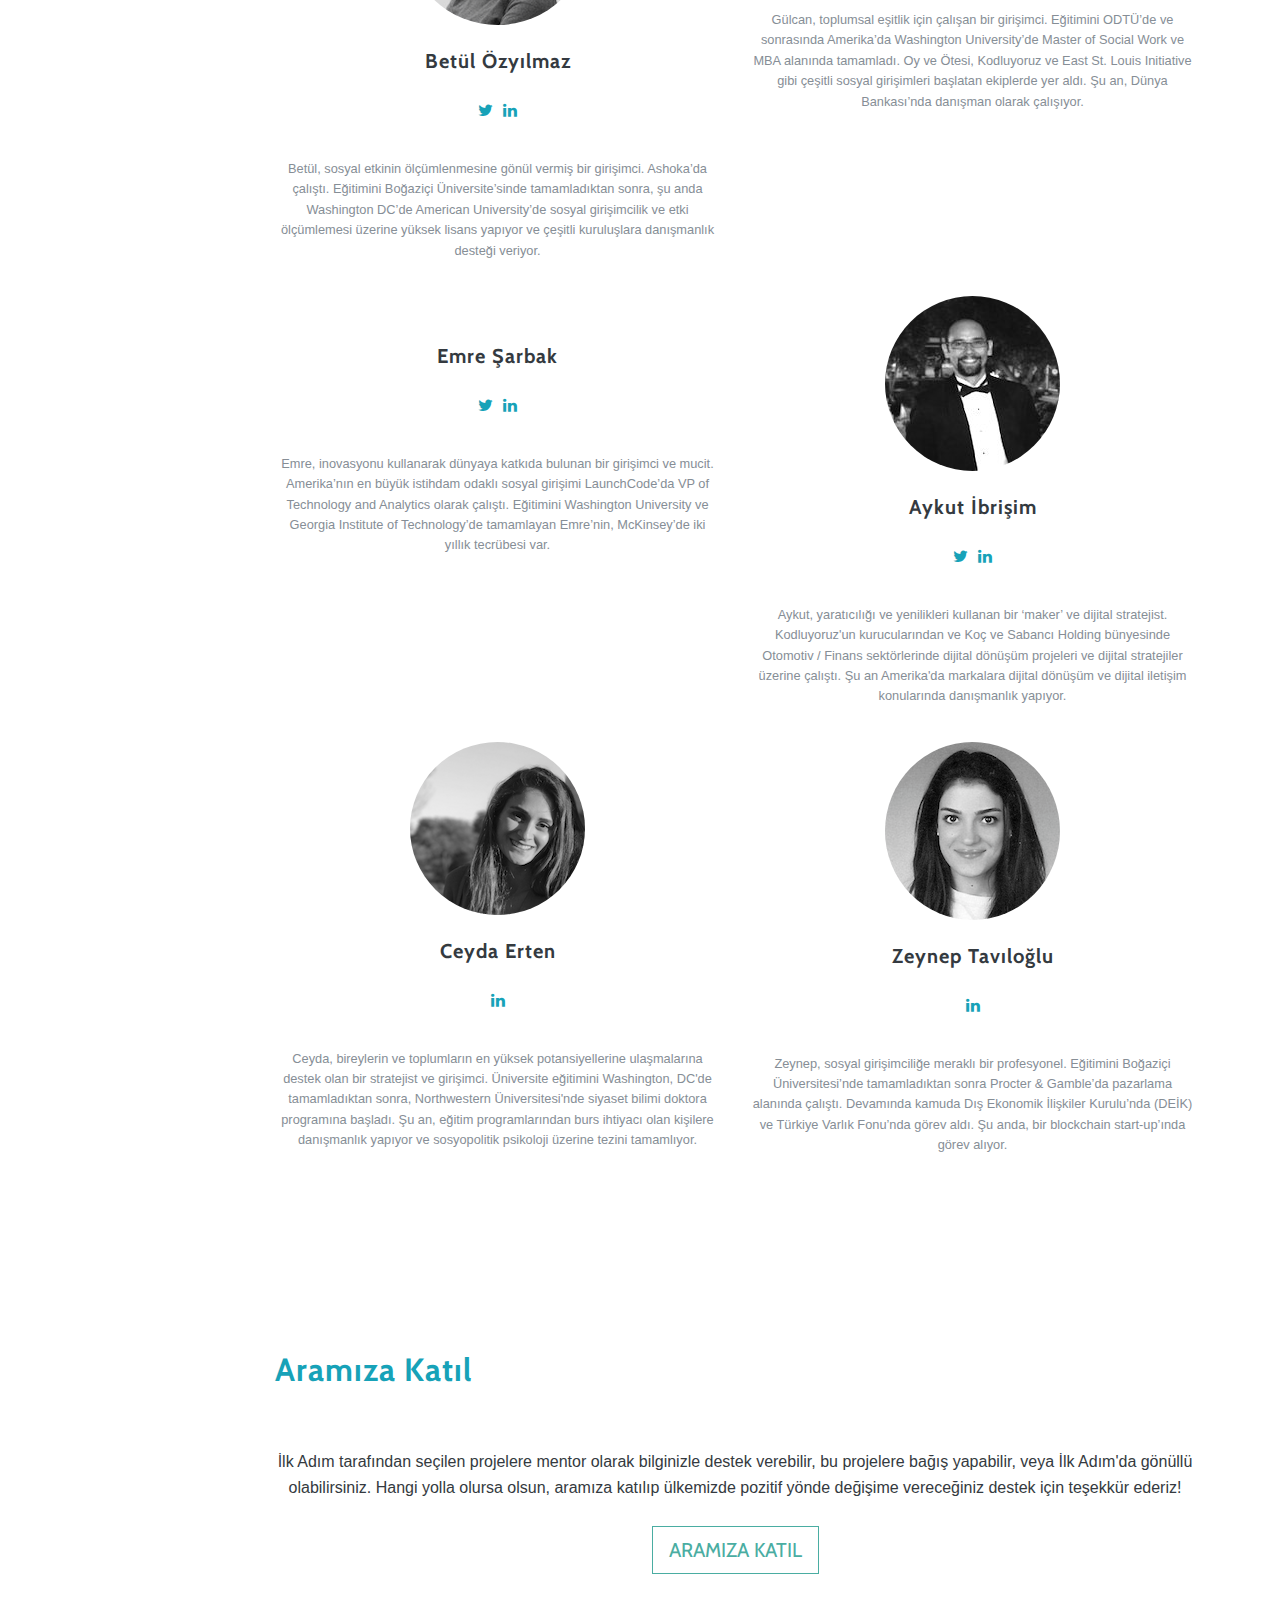
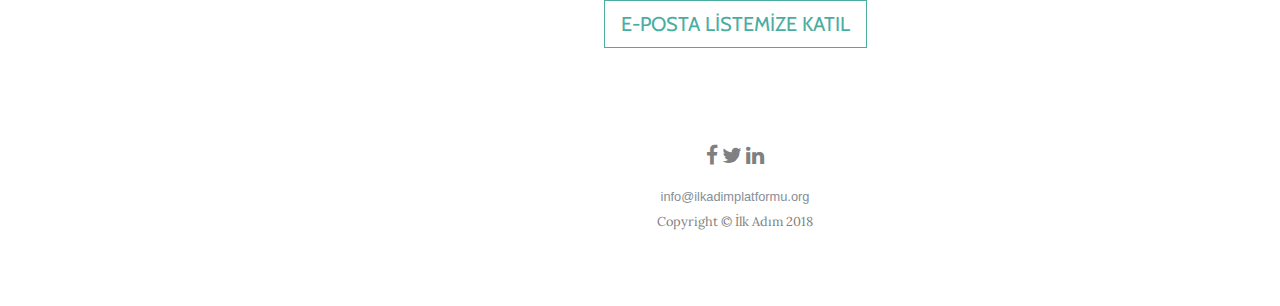
==== commit 8f7cd592: "cikarildi" ====
--- a/index.html
+++ b/index.html
@@ -412,7 +412,7 @@
           </div>
              
 
-          <div class="col-lg-3 text-center">
+       <!--    <div class="col-lg-3 text-center">
                     <a class="portfolio-item d-block mx-auto" data-toggle="modal" href="#portfolio-modal-8">
                       <div class="portfolio-item-caption position-absolute rounded-circle img-fluid"> 
                                   <div class="portfolio-item-caption-content text-center text-white ">
@@ -424,7 +424,7 @@
 
                     <h5 class="text-center text-dark">Türkiye geneli</h5>
                     <p class="text-info text-center small">Sen de Anlat: Cinsel tacize karşı dayanışma platformu</p>
-        </div>
+        </div> -->
               
         <div class="col-lg-3 text-center">
                     <a class="portfolio-item d-block mx-auto" data-toggle="modal" href="#portfolio-modal-9">
@@ -440,16 +440,7 @@
                     <p class="text-info text-center small">Voieyes: Görme engelli lise öğrencileri için üniversite sınavı hazırlık platformu</p>
         </div>
 
-  </div>
- 
-       
-
-      <div class="container">
-        <div class="row">
-          <div class="col-lg-2">
-          </div>  
-
-          <div class="col-lg-3 text-center">
+               <div class="col-lg-3 text-center">
         
             <a class="portfolio-item d-block mx-auto" data-toggle="modal" href="#portfolio-modal-10">
         
@@ -463,6 +454,17 @@
                       <h5 class="text-center text-dark">İstanbul</h5>
                                  <p class="text-info text-center small">Anlatan Eller</p>
           </div>
+
+  </div>
+ 
+       
+
+      <div class="container">
+        <div class="row">
+          <div class="col-lg-2">
+          </div>  
+
+   
              
 
           <div class="col-lg-3 text-center">
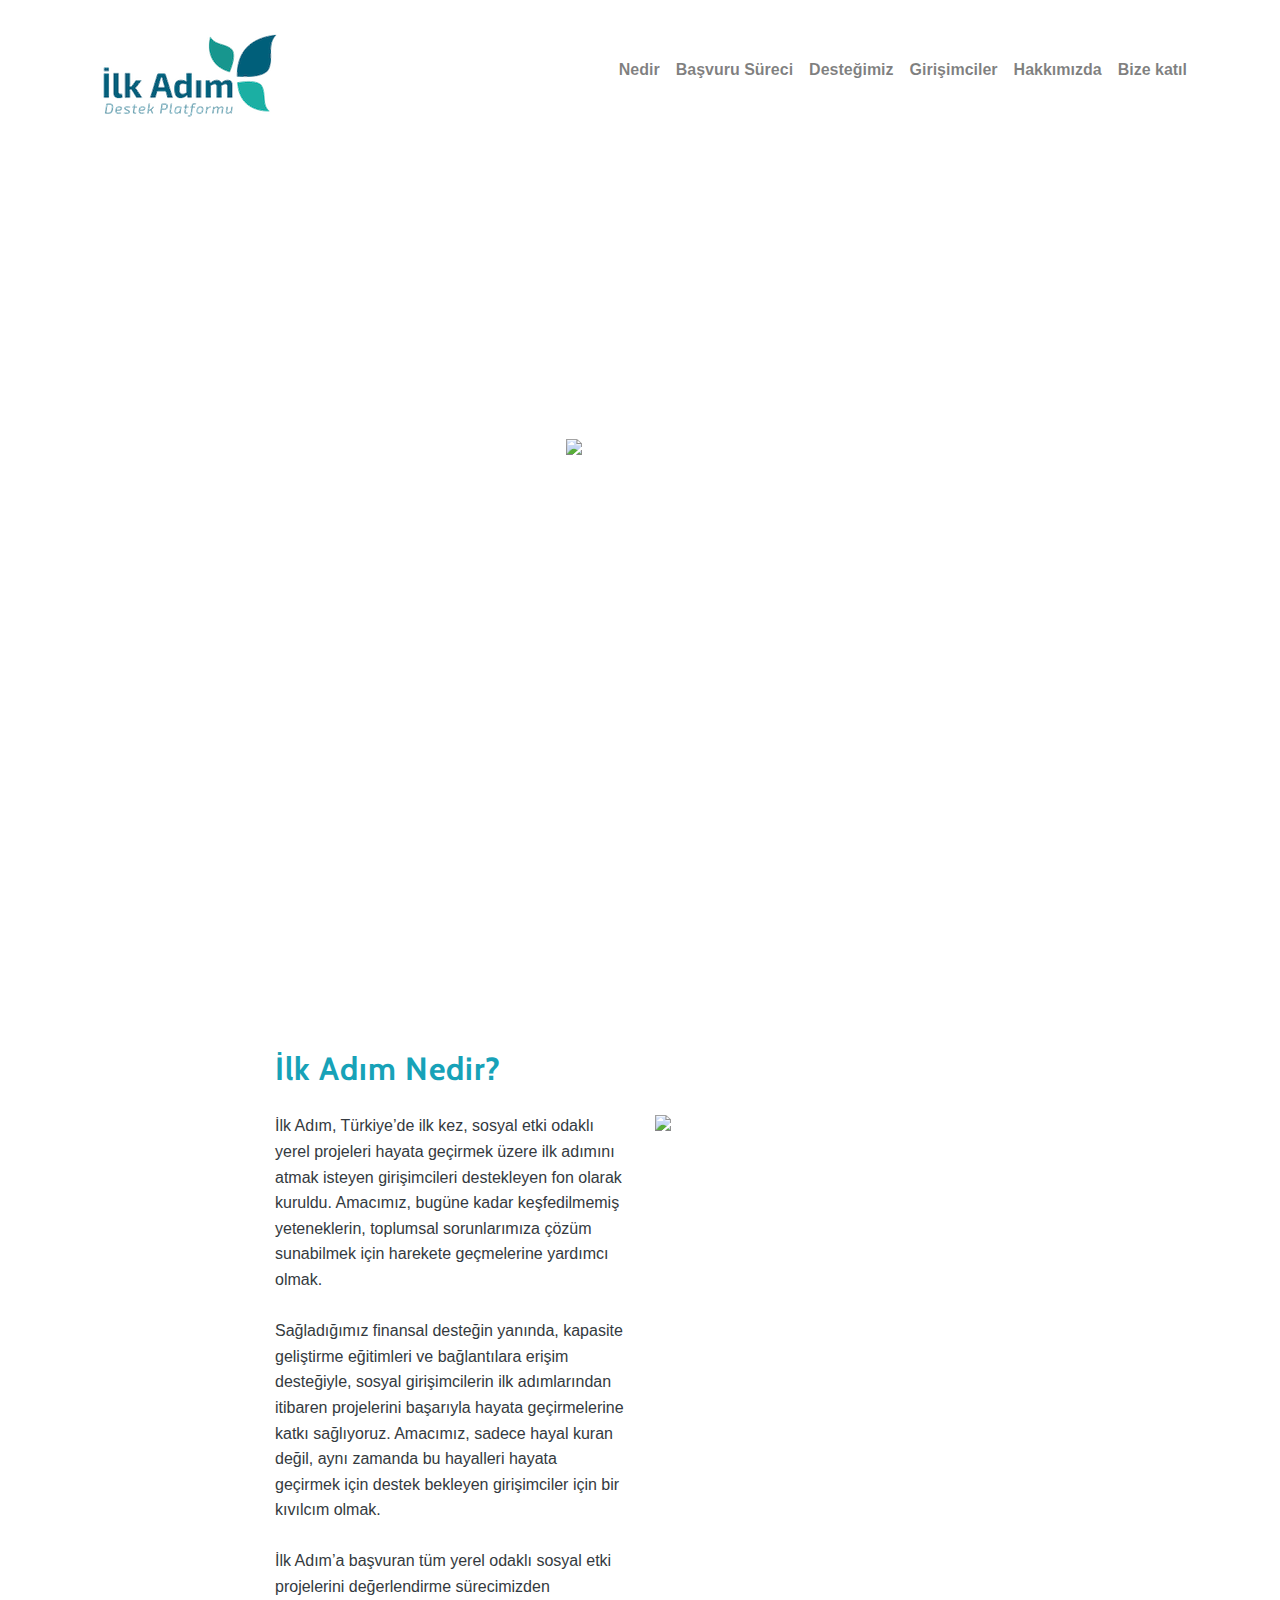
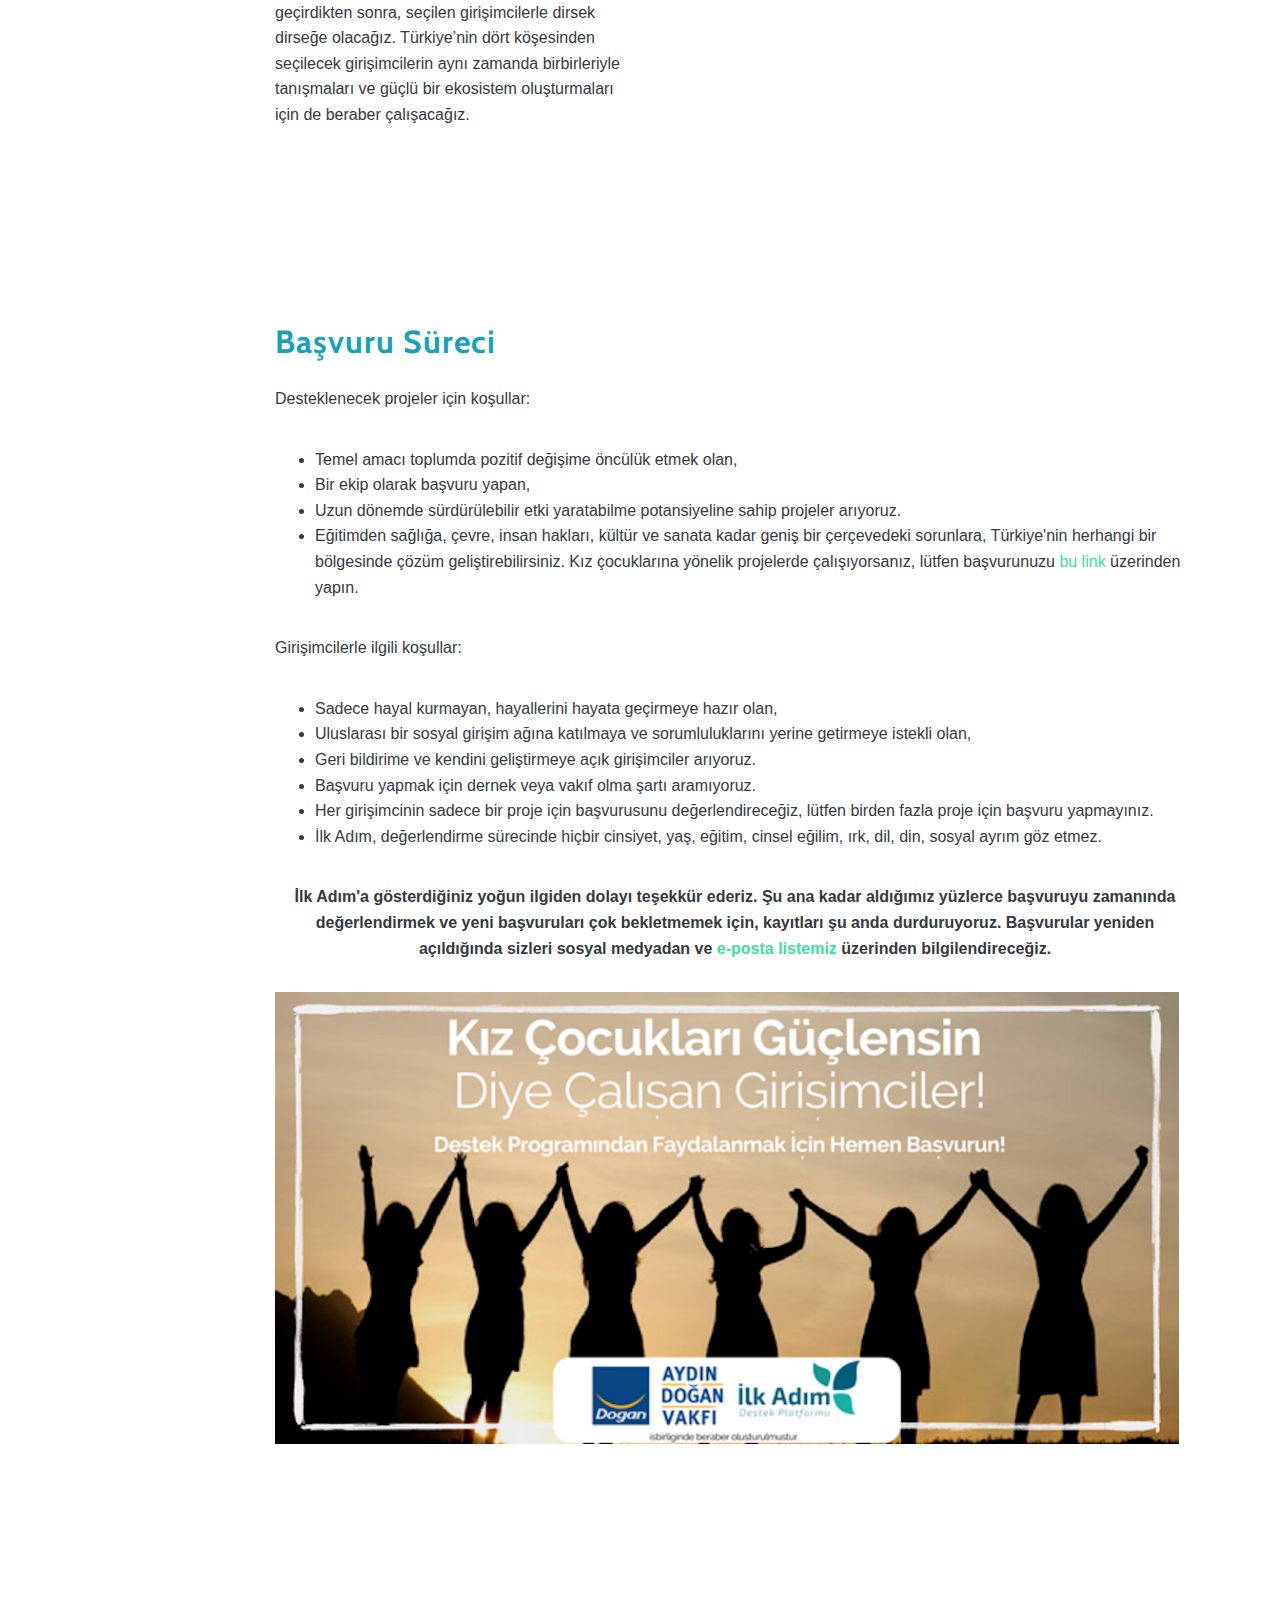
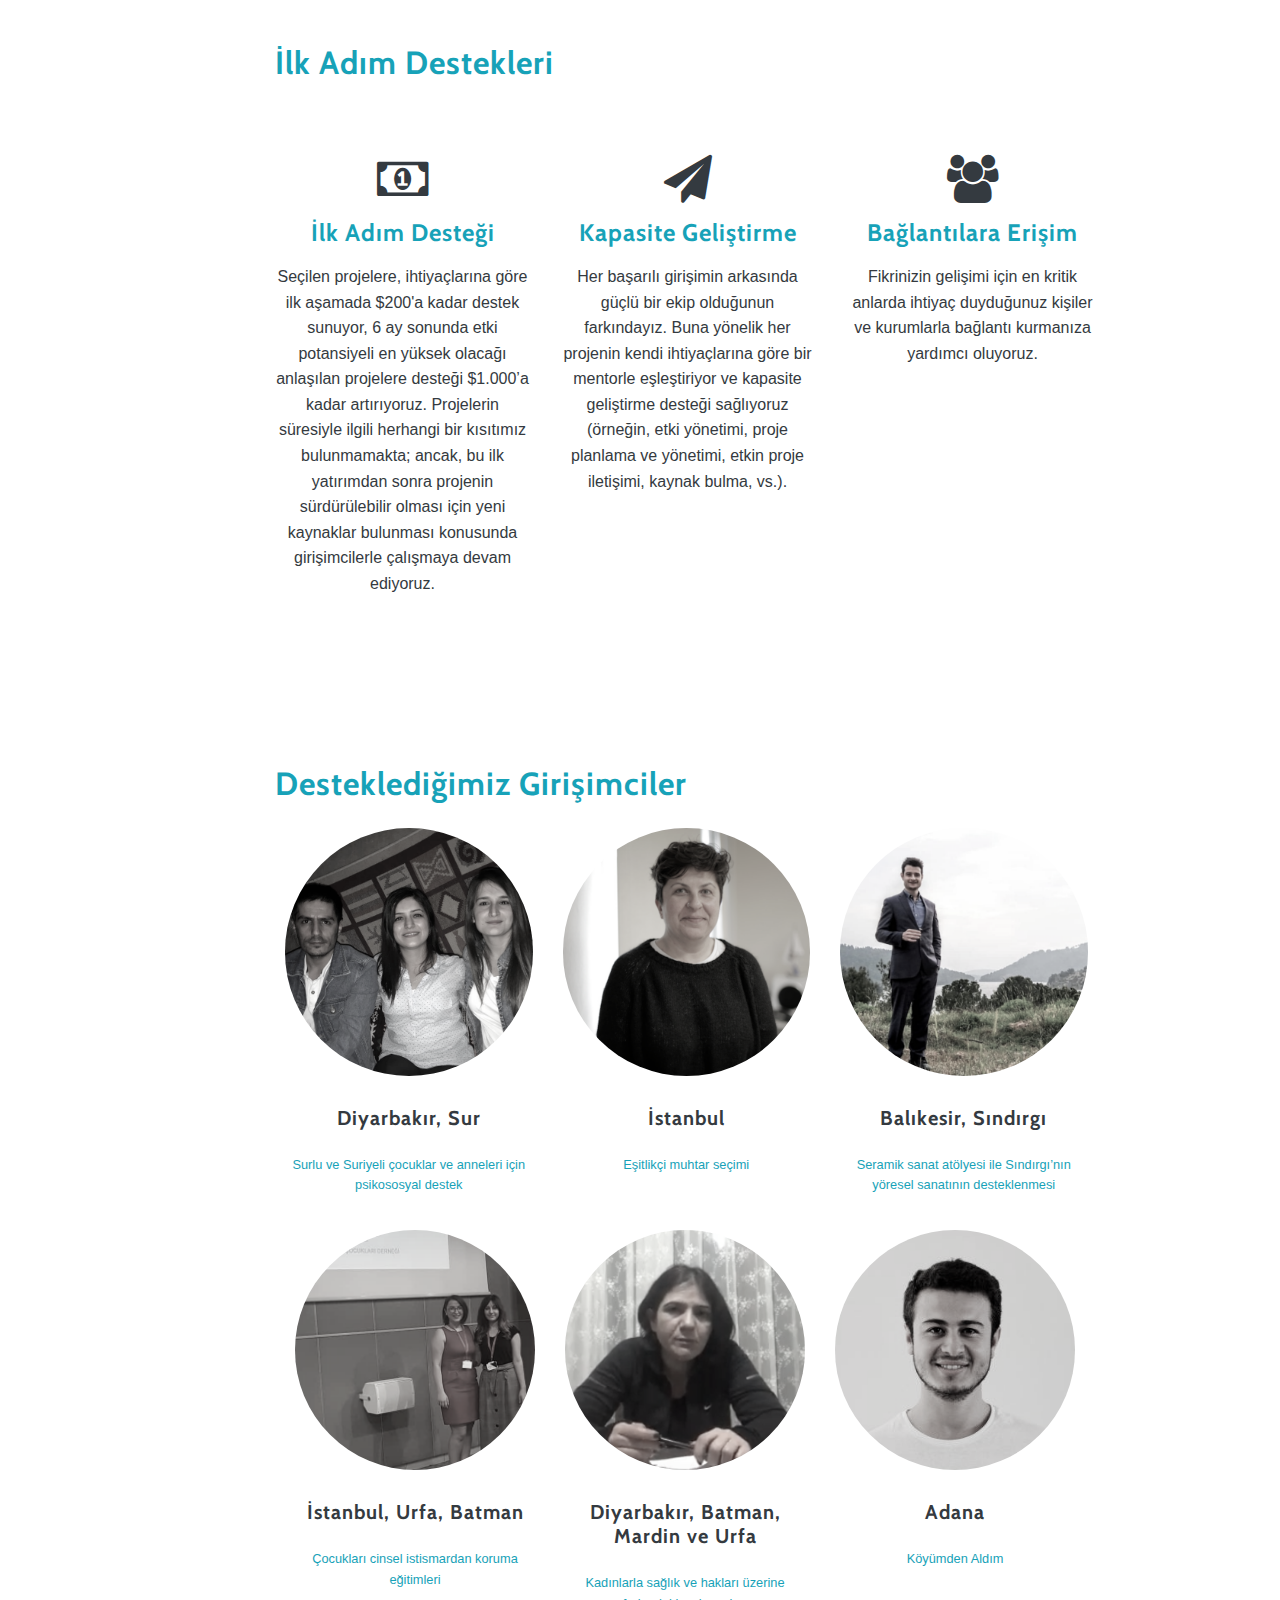
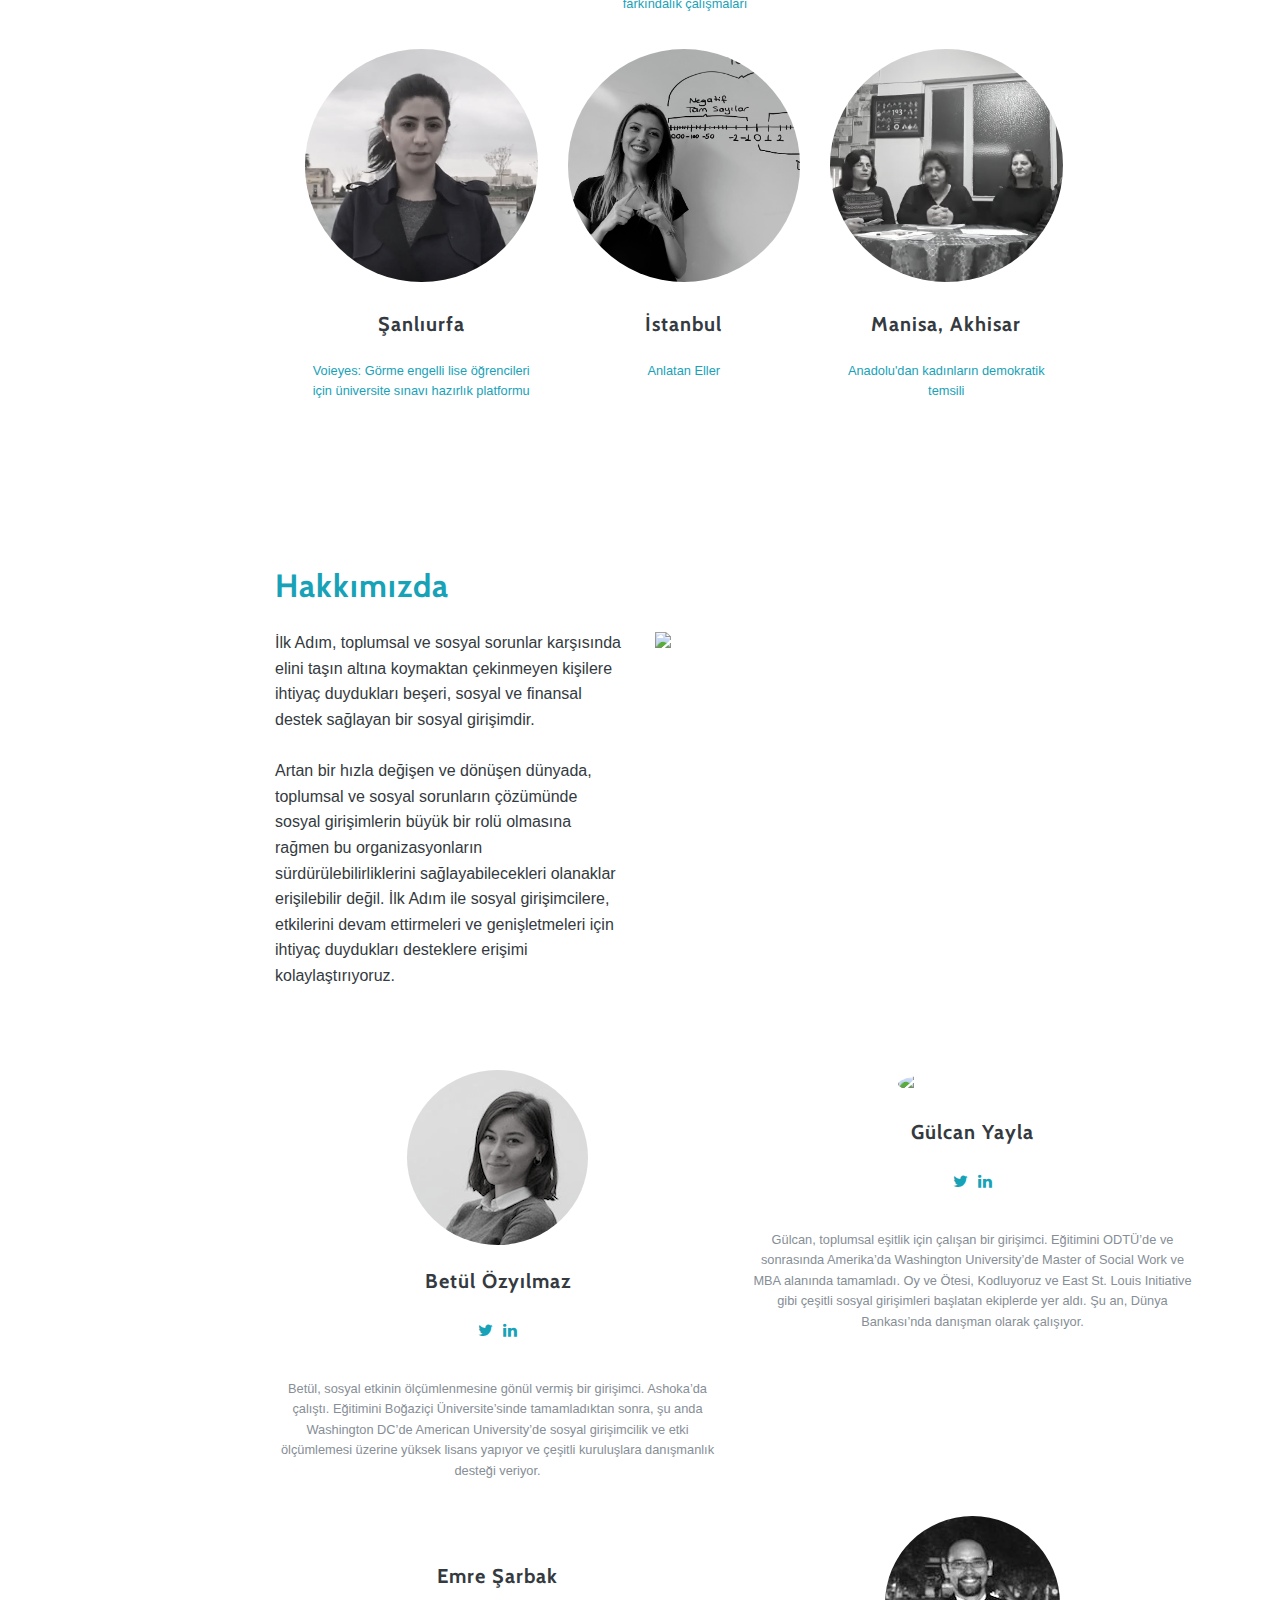
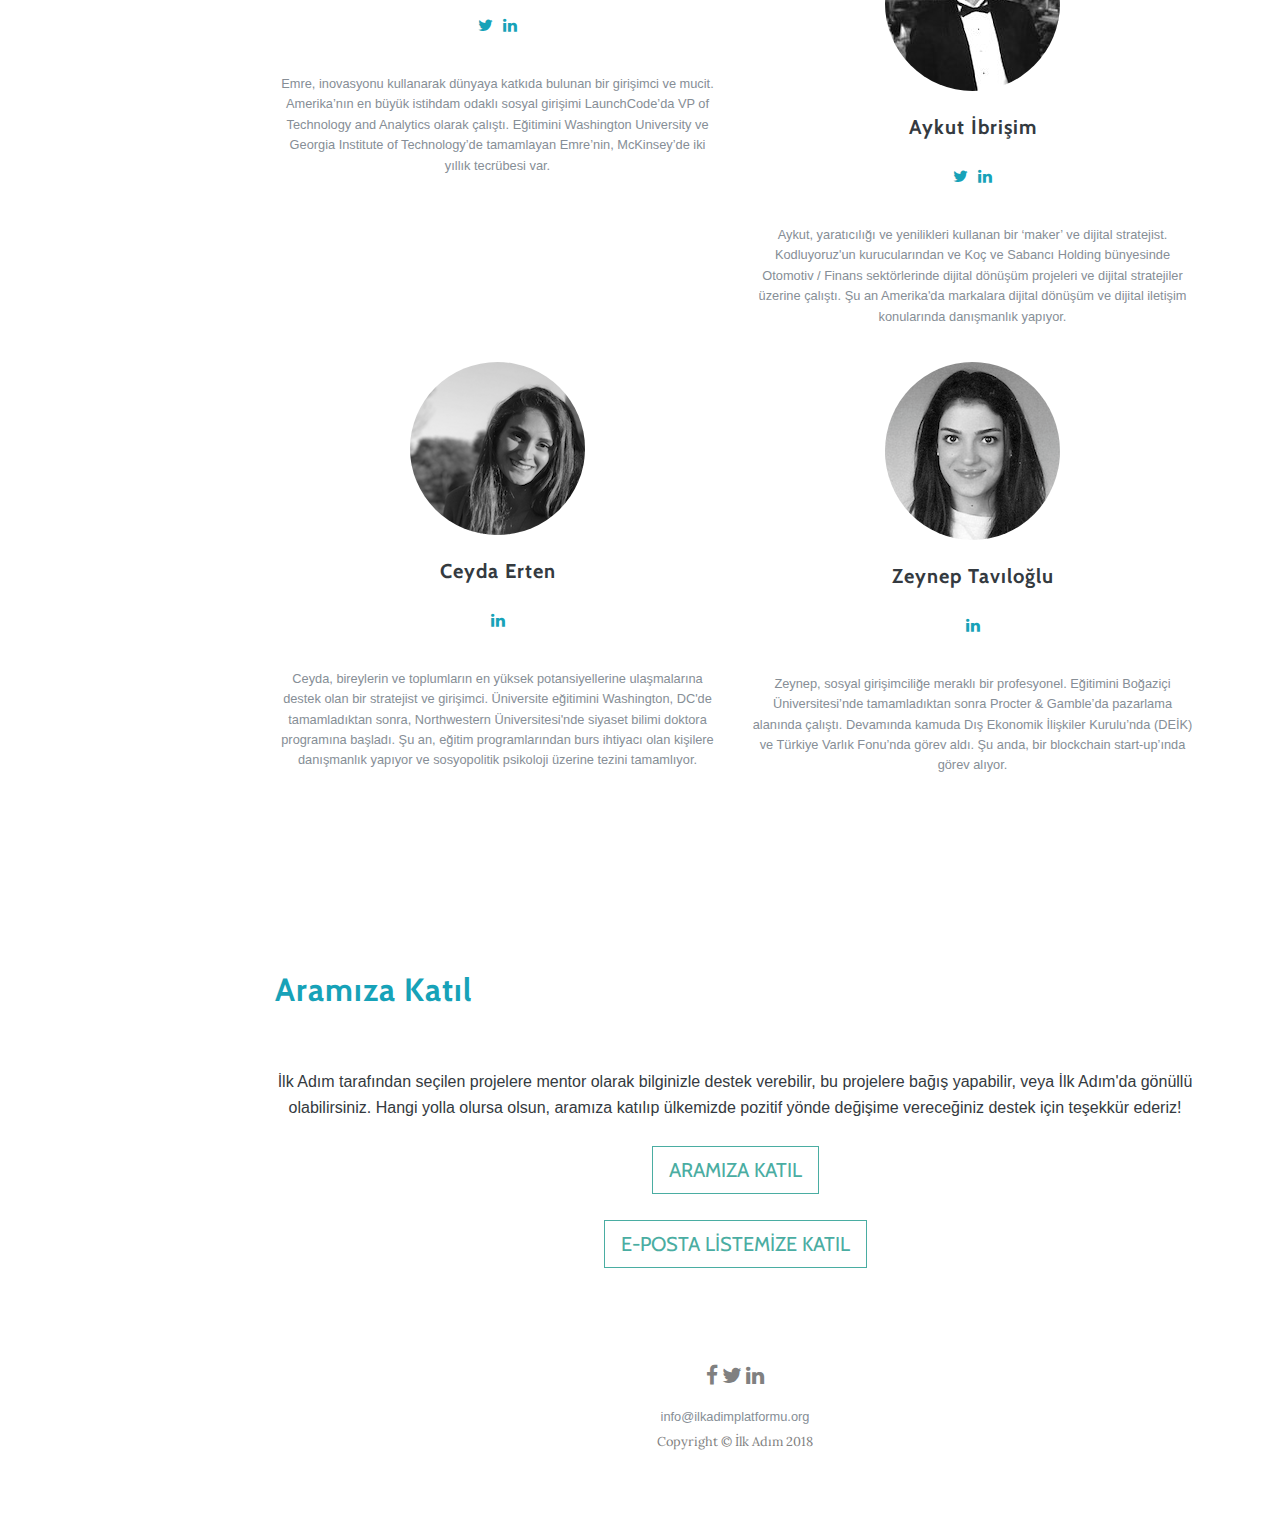
==== commit 740a9b40: "turgay" ====
--- a/index.html
+++ b/index.html
@@ -396,21 +396,6 @@
           <div class="col-lg-2">
           </div>  
 
-          <div class="col-lg-3 text-center">
-        
-            <a class="portfolio-item d-block mx-auto" data-toggle="modal" href="#portfolio-modal-7">
-        
-                  <div class="portfolio-item-caption position-absolute rounded-circle img-fluid"> 
-                          <div class="portfolio-item-caption-content text-center text-white ">
-                            <i class="fa rounded-circle fa-search-plus fa-3x"> </i> 
-                          </div>
-                  </div>
-                <img class="mx-auto rounded-circle img-fluid" src="img/proje/turgay.png" alt="">                 
-            </a>
-                      <h5 class="text-center text-dark">İstanbul</h5>
-                                 <p class="text-info text-center small">Pozy.org: Pozitif haber ve yapıcı gazetecilik</p>
-          </div>
-             
 
        <!--    <div class="col-lg-3 text-center">
                     <a class="portfolio-item d-block mx-auto" data-toggle="modal" href="#portfolio-modal-8">
@@ -455,17 +440,7 @@
                                  <p class="text-info text-center small">Anlatan Eller</p>
           </div>
 
-  </div>
- 
-       
-
-      <div class="container">
-        <div class="row">
-          <div class="col-lg-2">
-          </div>  
-
-   
-             
+
 
           <div class="col-lg-3 text-center">
                     <a class="portfolio-item d-block mx-auto" data-toggle="modal" href="#portfolio-modal-11">
@@ -480,6 +455,15 @@
                     <h5 class="text-center text-dark">Manisa, Akhisar</h5>
                     <p class="text-info text-center small">Anadolu'dan kadınların demokratik temsili</p>
         </div>
+
+  </div>
+ 
+       
+
+
+   
+             
+
               
   
 
@@ -883,30 +867,6 @@
 
 
 
-<div class="modal fade" id="portfolio-modal-7" tabindex="-1" aria-hidden="true" role="dialog">
-      <div class="modal-dialog-centered modal-dialog" role="document">
-        <div class="modal-content">
-                  <div class="modal-header">
-                          <h5 class="modal-title text-info">Pozy.org - Pozitif Haber ve Yapici Gazetecilik</h5>
-                          <button type="button" class="close" data-dismiss="modal" aria-label="Close">
-                            <span aria-hidden="true">&times;</span>
-                          </button>
-                  </div>
-                  <div class="modal-body">
-
-                    <h6 class="text-secondary">Sosyal Girişimci: Turgay Öztürk ve Hakan Çelik <br> pozy.org</h6>
-                          <p class="text-secondary"> 
-                       Pozy.org, yapıcı habercilik prensibi ile çalışan bir haber ve yayın sitesi. Pozitif haberler sayesinde hem psikolojik anlamda bireyleri dengelemek ve güçlendirmek hem de toplumda güzel şeylerin gerçekleştiğini, elde edilen önemli başarıların dile getirilebileceği gösteriyor. 
-                       Projenin desteklenmesi, hem Türkiye’de pozitif habercilik kavramının sahiplenilmesi ve gelişmesi adına önemli bir katkı sağlarken bir yandan ana akımda yer edinemeyen önemli başarı haberlerine ses oluyor.
-
-
-<br></p>
-<img class="img-fluid" style="padding-left: 0px;  padding-right: 0px;" src="img/proje/pozy2.png" alt="Responsive image">
-                      
-                   </div>
-    </div>
-  </div>
-</div>
 
 
 <div class="modal fade" id="portfolio-modal-8" tabindex="-1" aria-hidden="true" role="dialog">
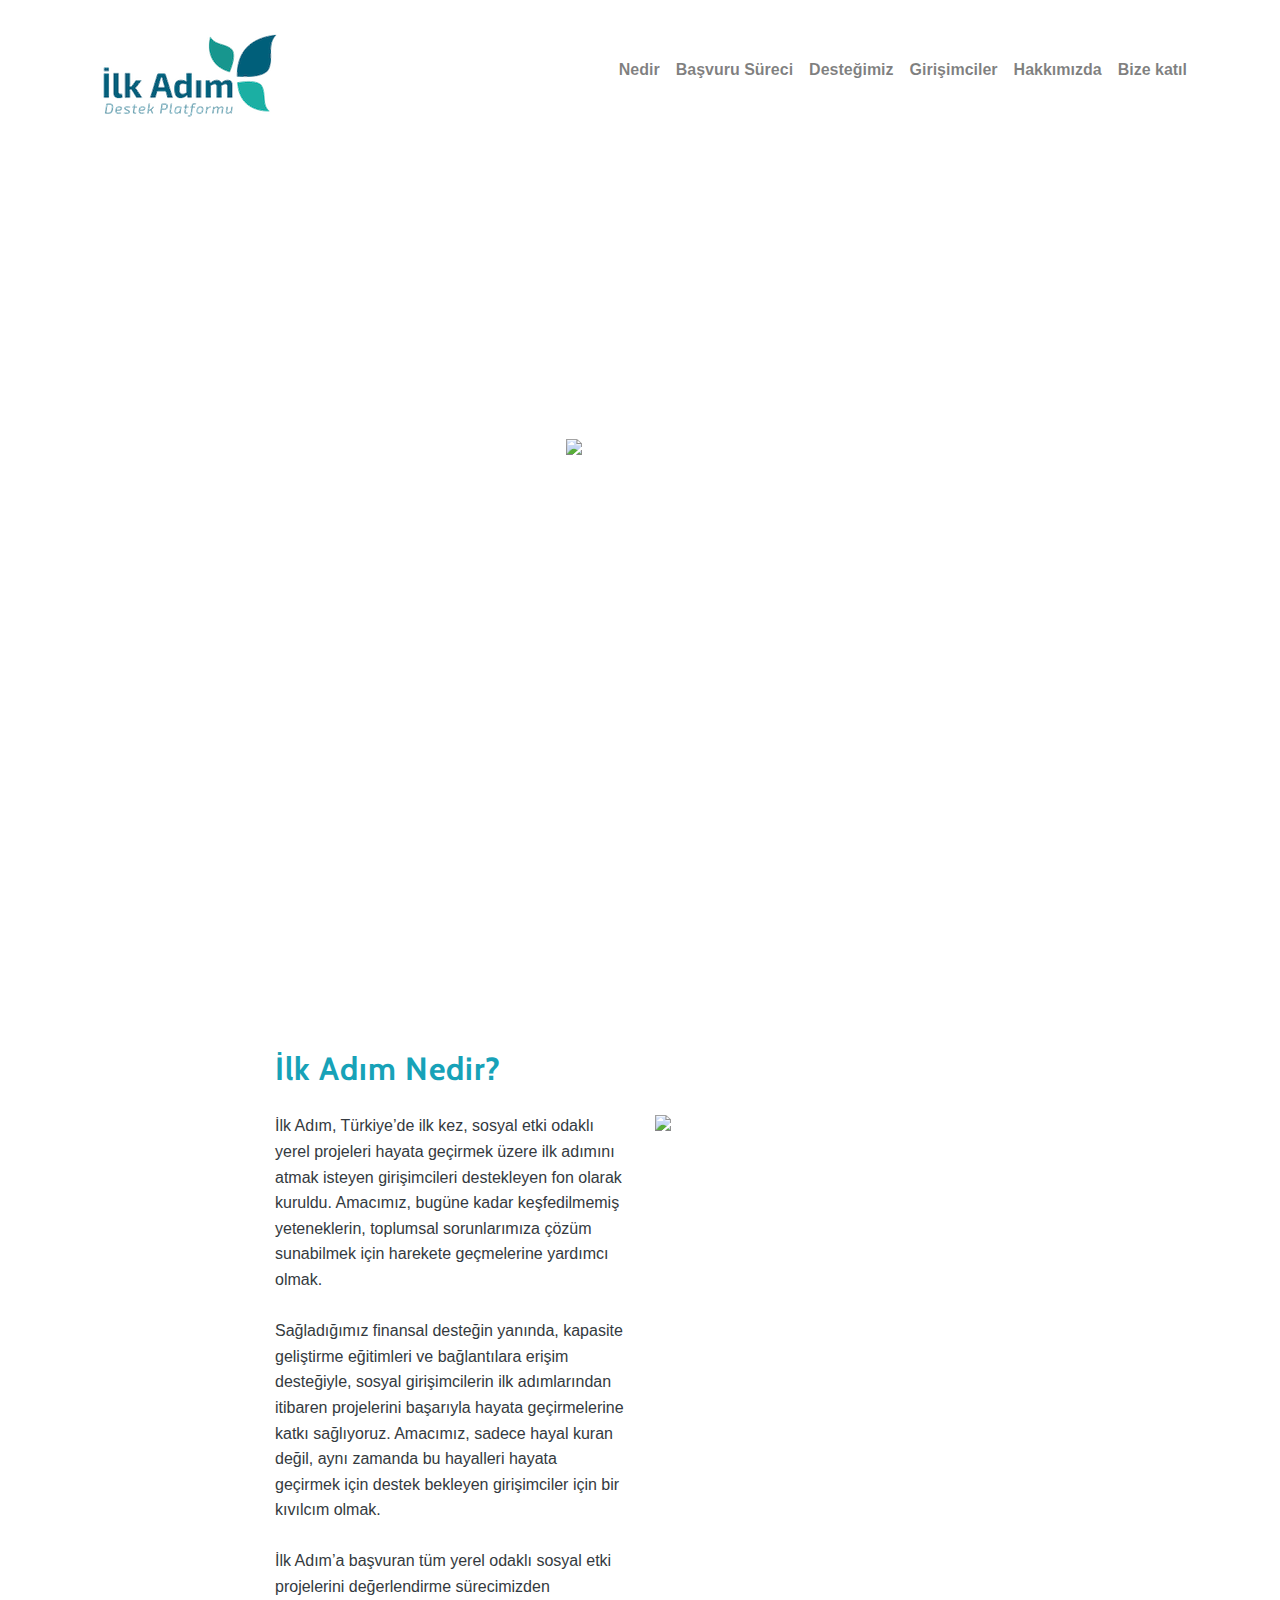
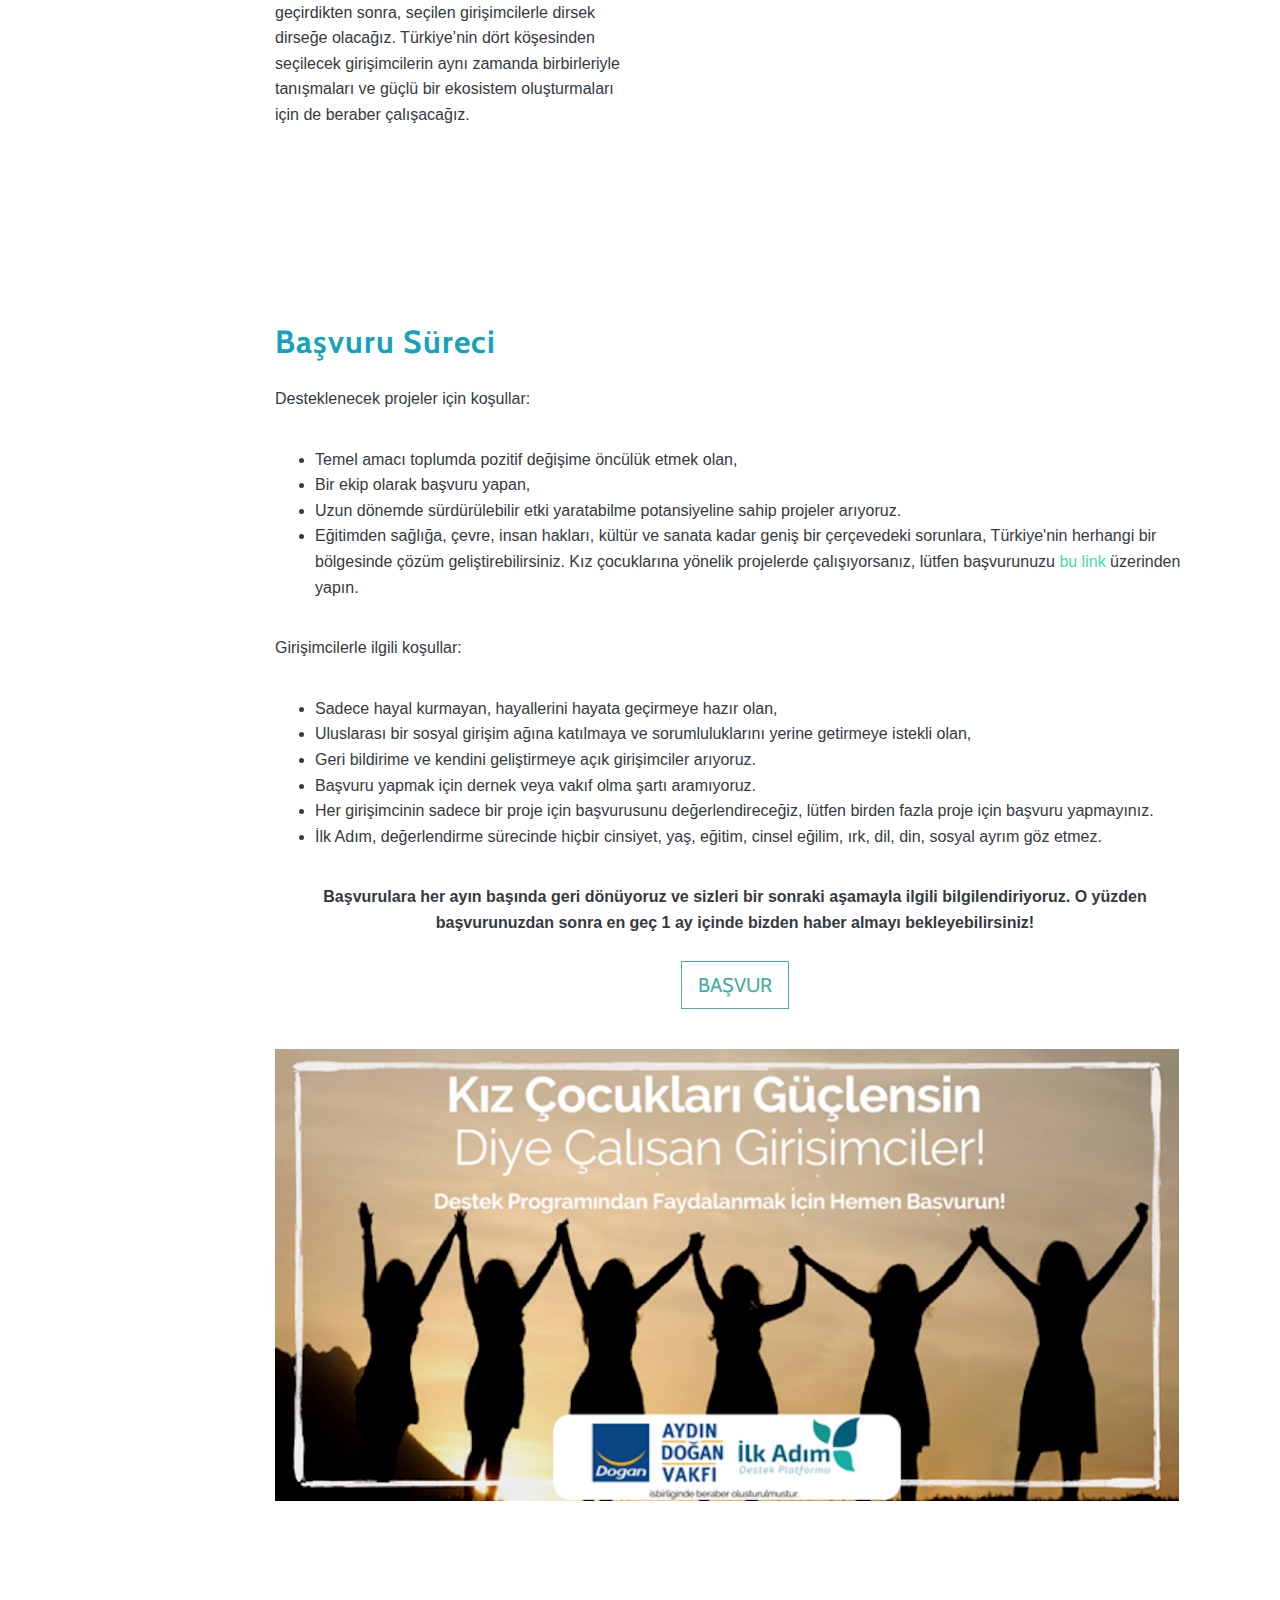
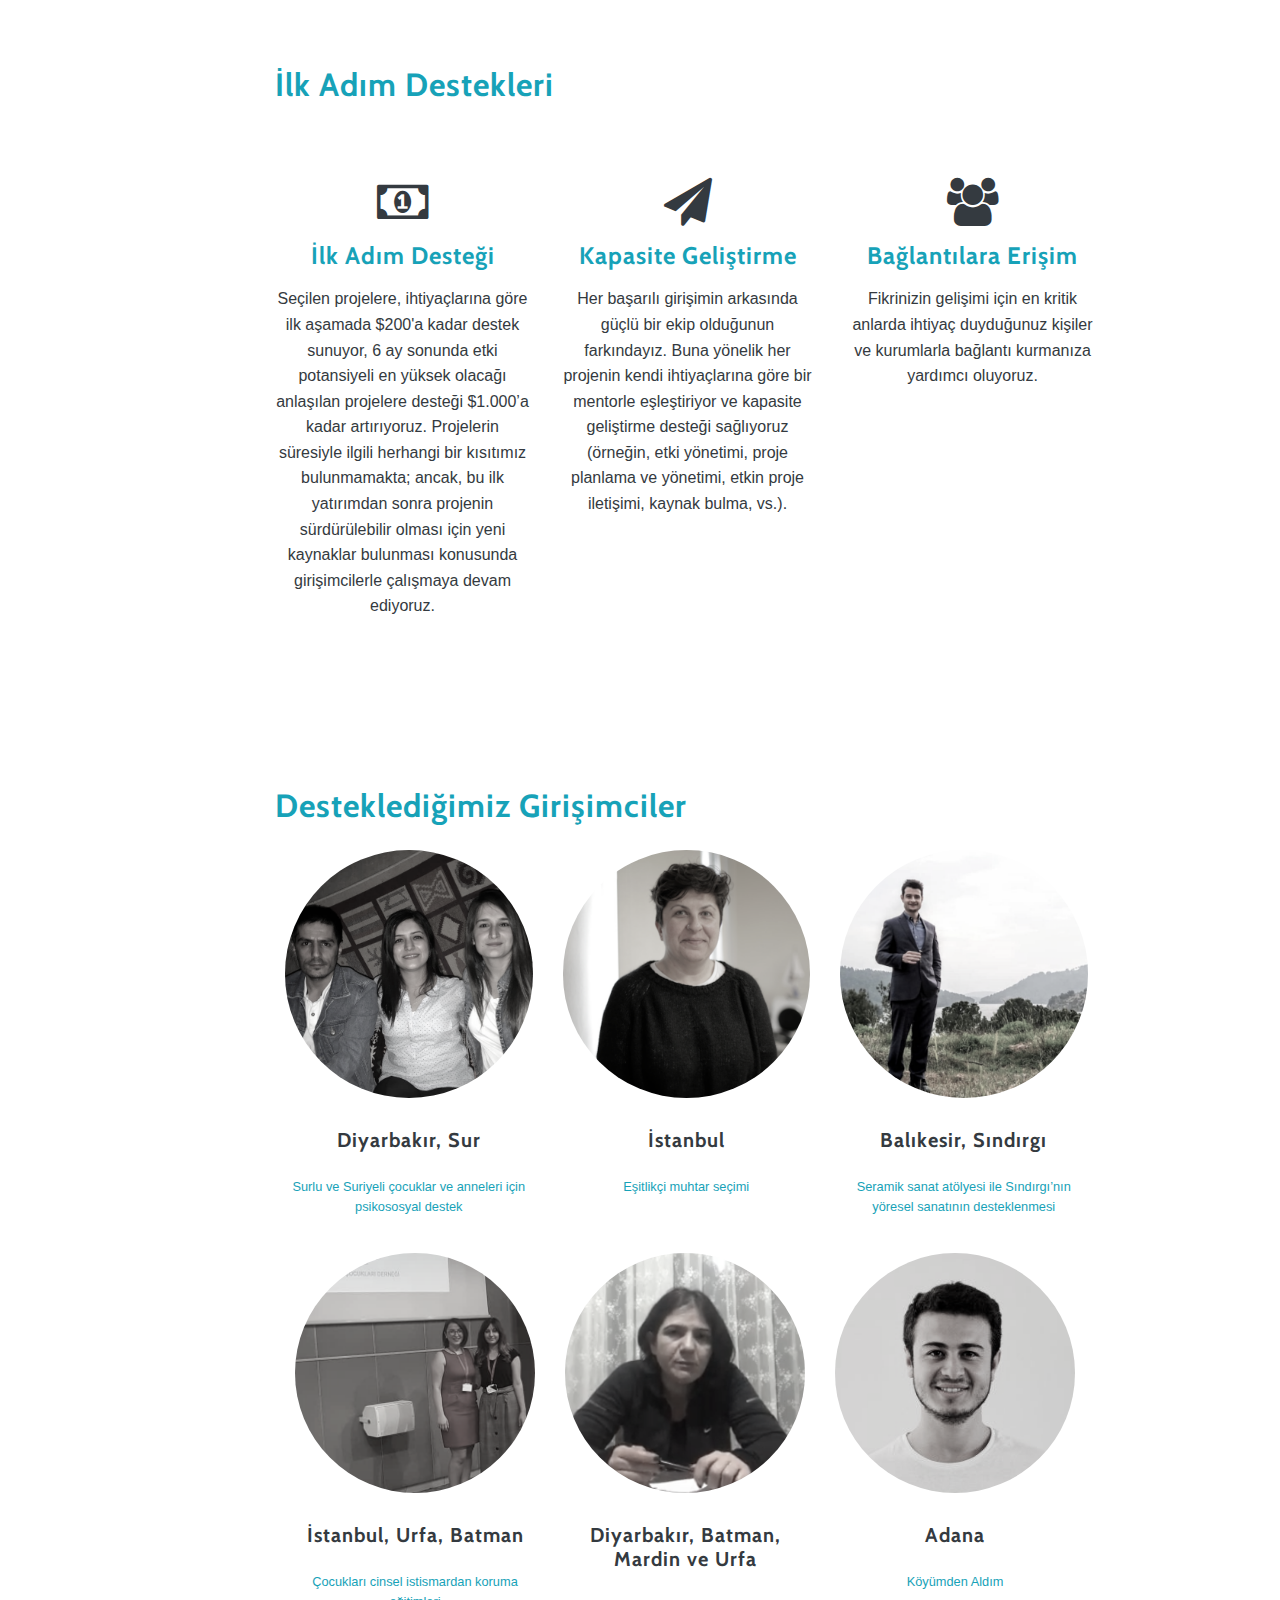
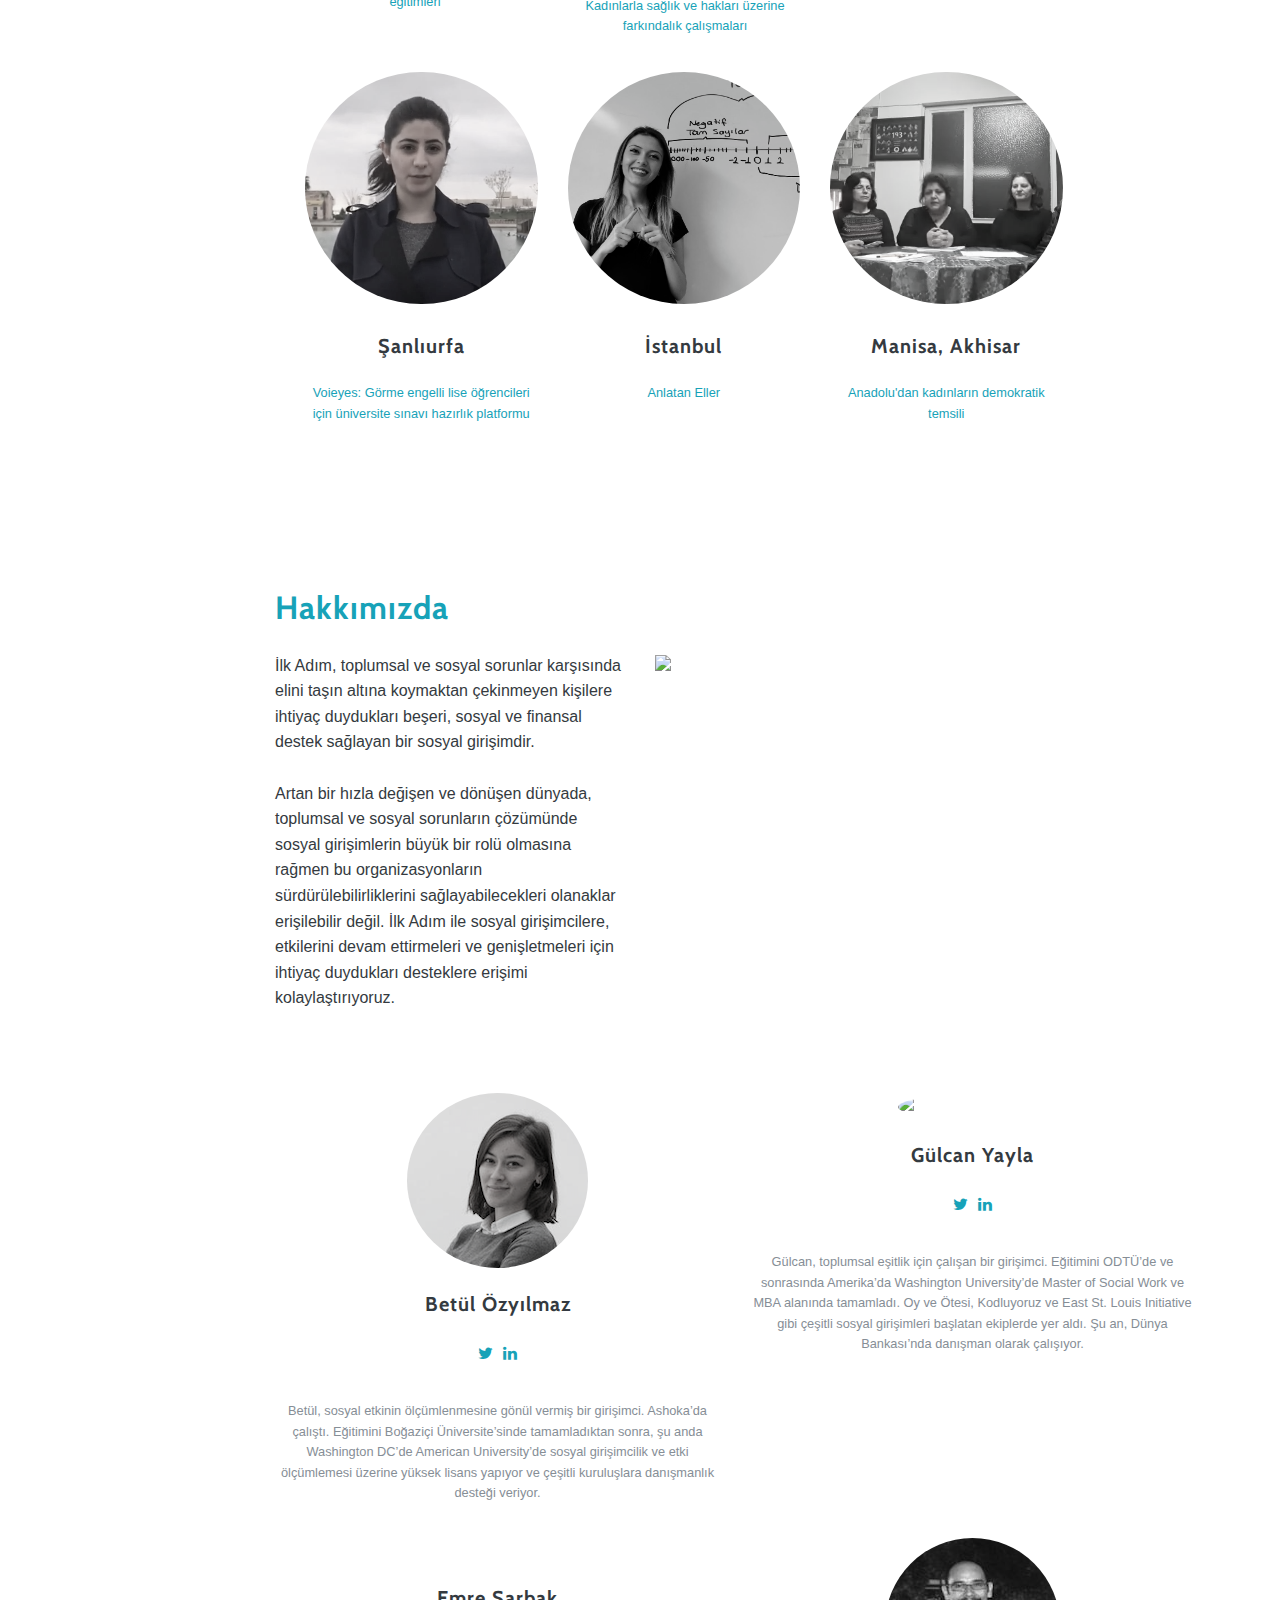
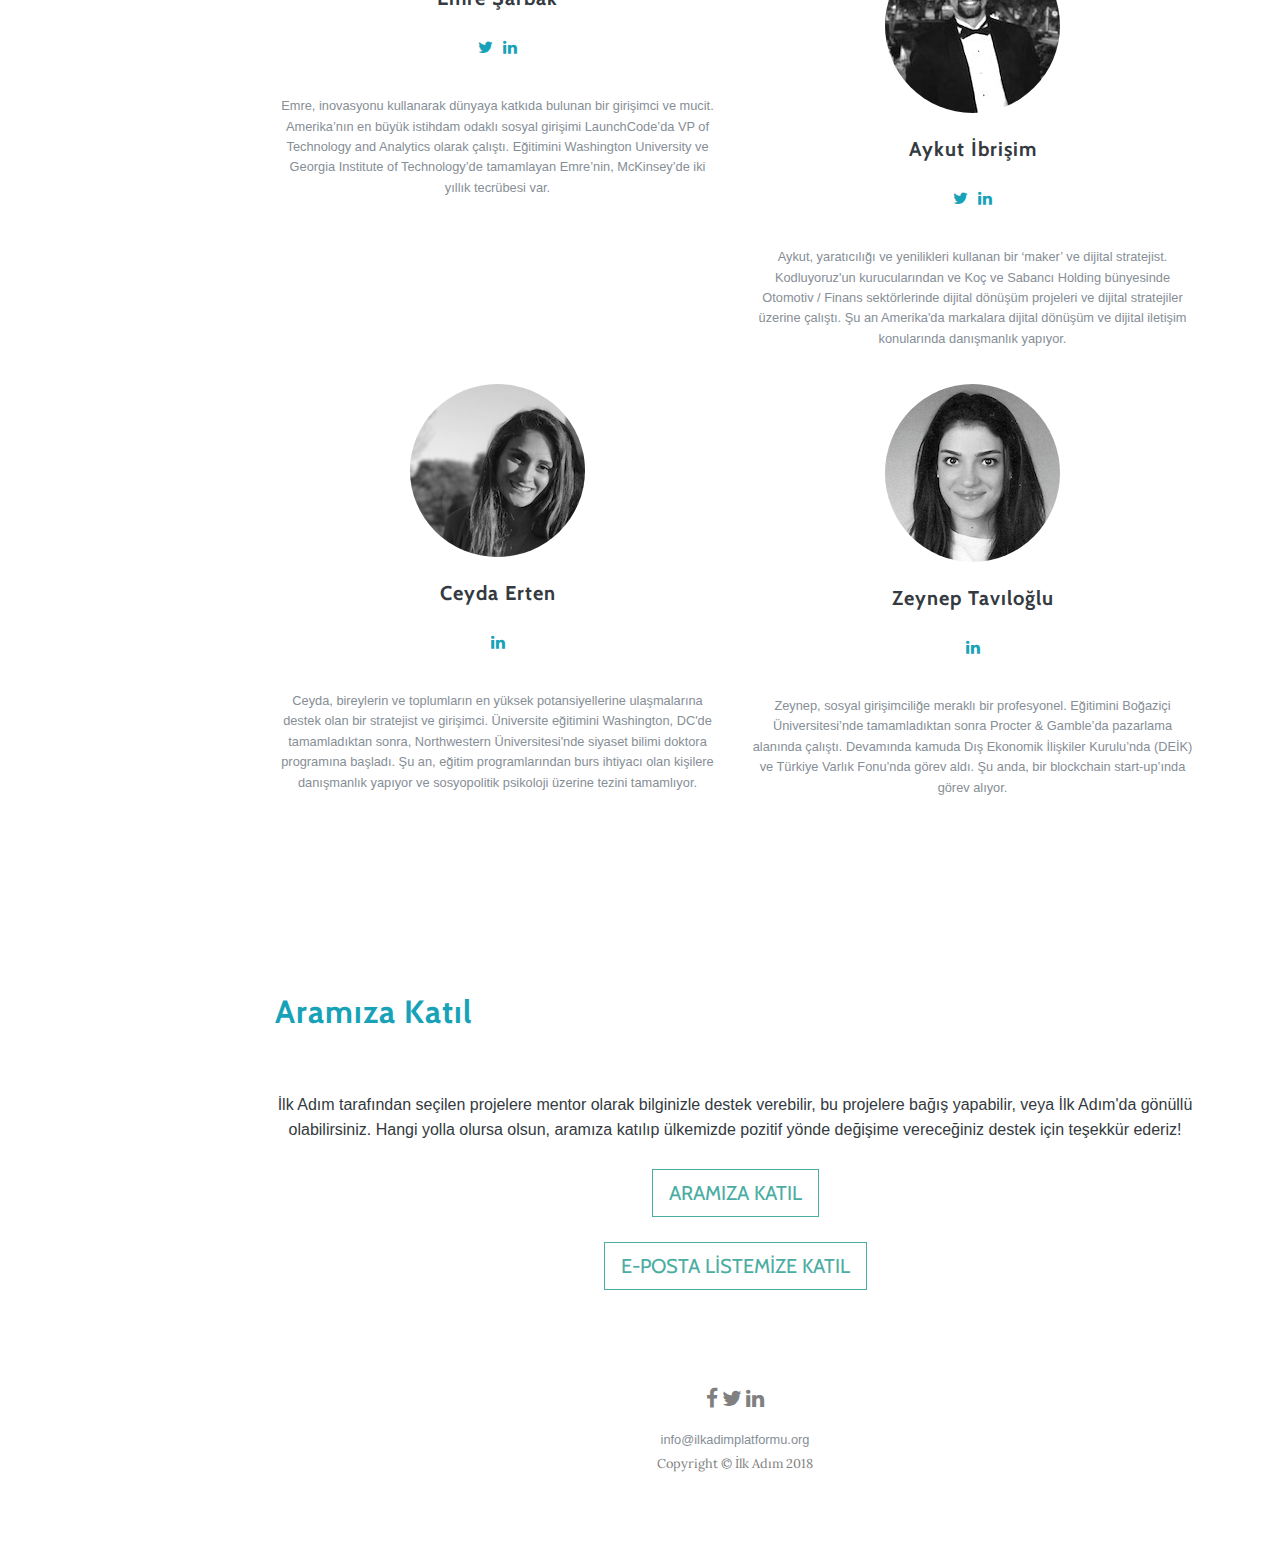
==== commit a3a84274: "actik" ====
--- a/index.html
+++ b/index.html
@@ -163,13 +163,14 @@
 
                 <p class="text-center text-dark"><em>
                    </em>
-                  <!-- <b>Başvurulara her ayın başında geri dönüyoruz ve sizleri bir sonraki aşamayla ilgili bilgilendiriyoruz. O yüzden başvurunuzdan sonra en geç 1 ay içinde bizden haber almayı bekleyebilirsiniz!</b>
-                   -->  
-                    <b>İlk Adım'a gösterdiğiniz yoğun ilgiden dolayı teşekkür ederiz. Şu ana kadar aldığımız yüzlerce başvuruyu zamanında değerlendirmek ve yeni başvuruları çok bekletmemek için, kayıtları şu anda durduruyoruz. Başvurular yeniden açıldığında sizleri sosyal medyadan ve <a href="https://tinyletter.com/ilkadimfonu" target="_blank">e-posta listemiz </a> üzerinden bilgilendireceğiz. </b>
+                  <b>Başvurulara her ayın başında geri dönüyoruz ve sizleri bir sonraki aşamayla ilgili bilgilendiriyoruz. O yüzden başvurunuzdan sonra en geç 1 ay içinde bizden haber almayı bekleyebilirsiniz!</b>
+                    
+             <!--        <b>İlk Adım'a gösterdiğiniz yoğun ilgiden dolayı teşekkür ederiz. Şu ana kadar aldığımız yüzlerce başvuruyu zamanında değerlendirmek ve yeni başvuruları çok bekletmemek için, kayıtları şu anda durduruyoruz. Başvurular yeniden açıldığında sizleri sosyal medyadan ve <a href="https://tinyletter.com/ilkadimfonu" target="_blank">e-posta listemiz </a> üzerinden bilgilendireceğiz. </b> -->
+                    
                   <br> <br>
 
                   <!-- Basvurulari geri actigimizda acilacak basvur butonu -->
-                 <!-- <a href="http://bit.ly/ilkadimfonu" target="_blank" class="btn btn-default btn-lg">BAŞVUR</a> </p>   -->
+                 <a href="http://bit.ly/ilkadimfonu" target="_blank" class="btn btn-default btn-lg">BAŞVUR</a> </p>  
 
                  <a href="kizcocuklariguclensindiye.html" target="_blank" class="navbar-brand"><img class="img-fluid" src="img/dogan3.png" alt="Responsive image"></a>
                 </div>
